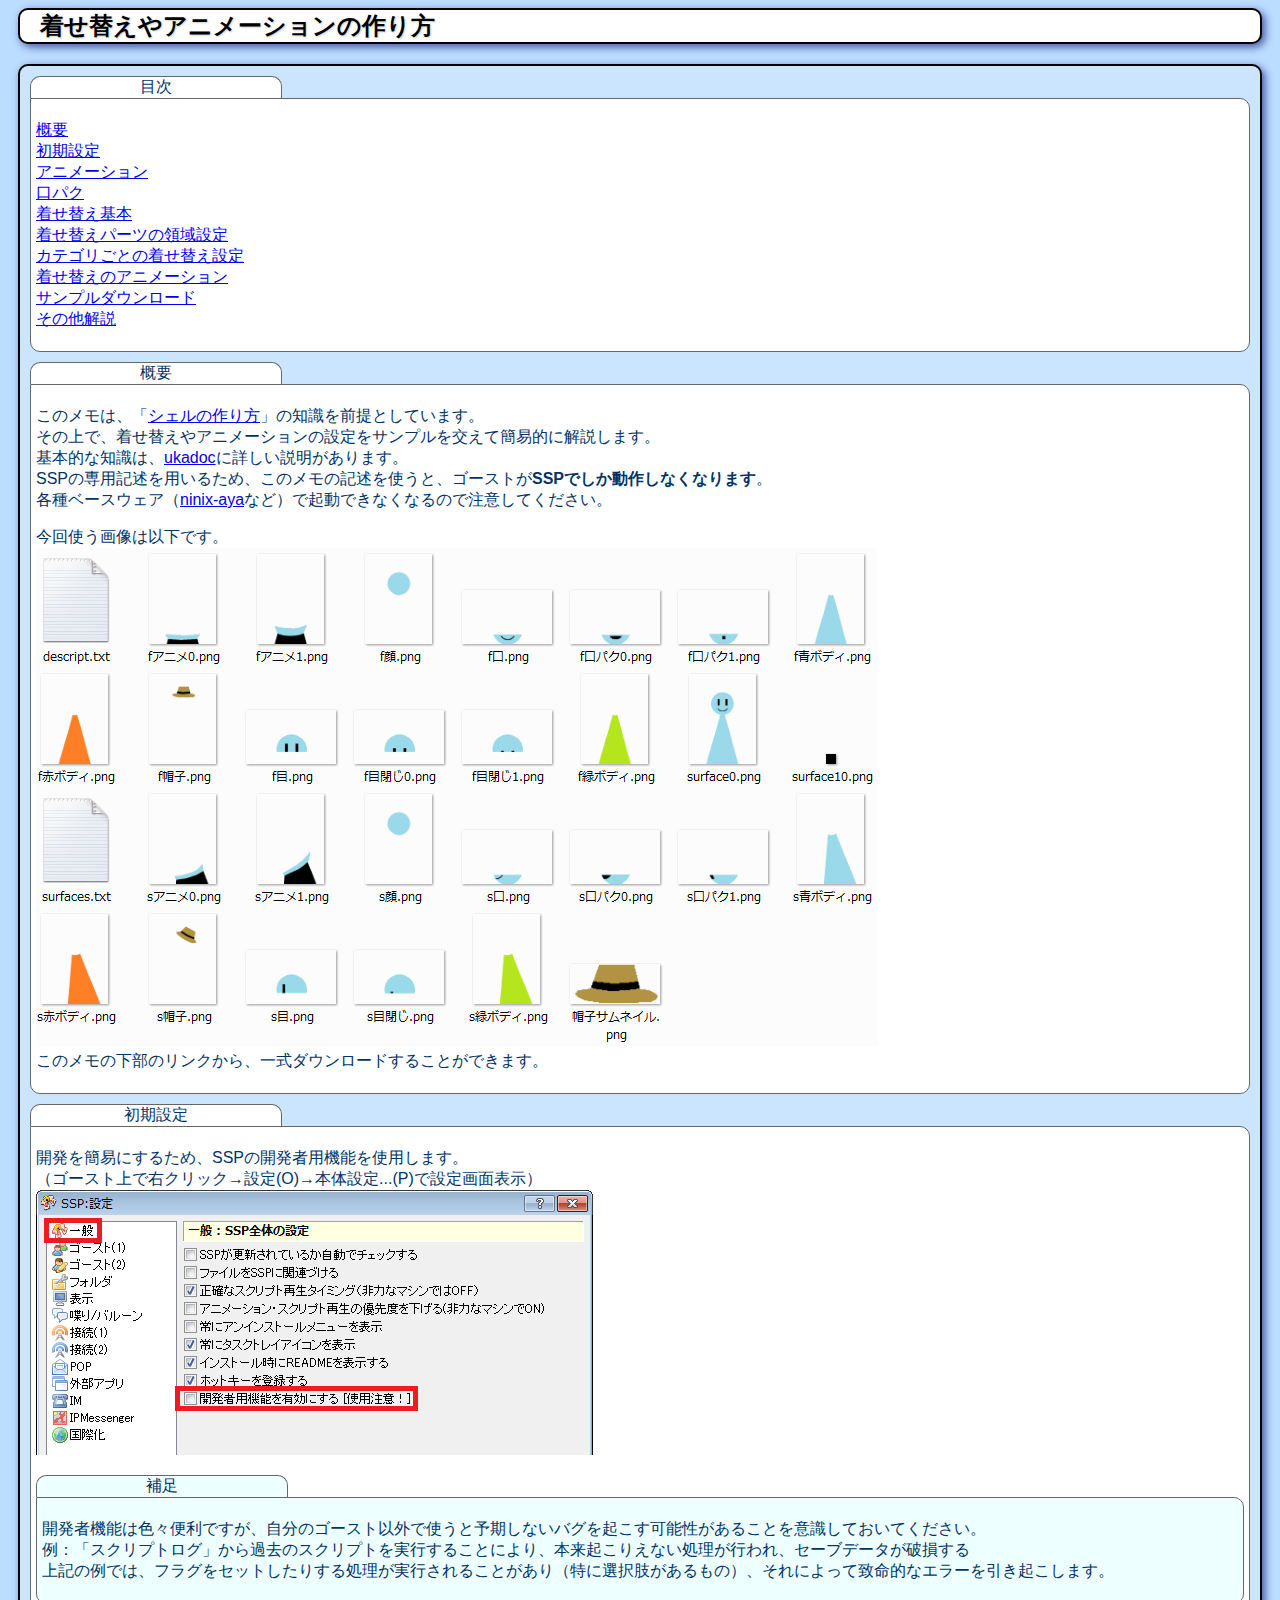
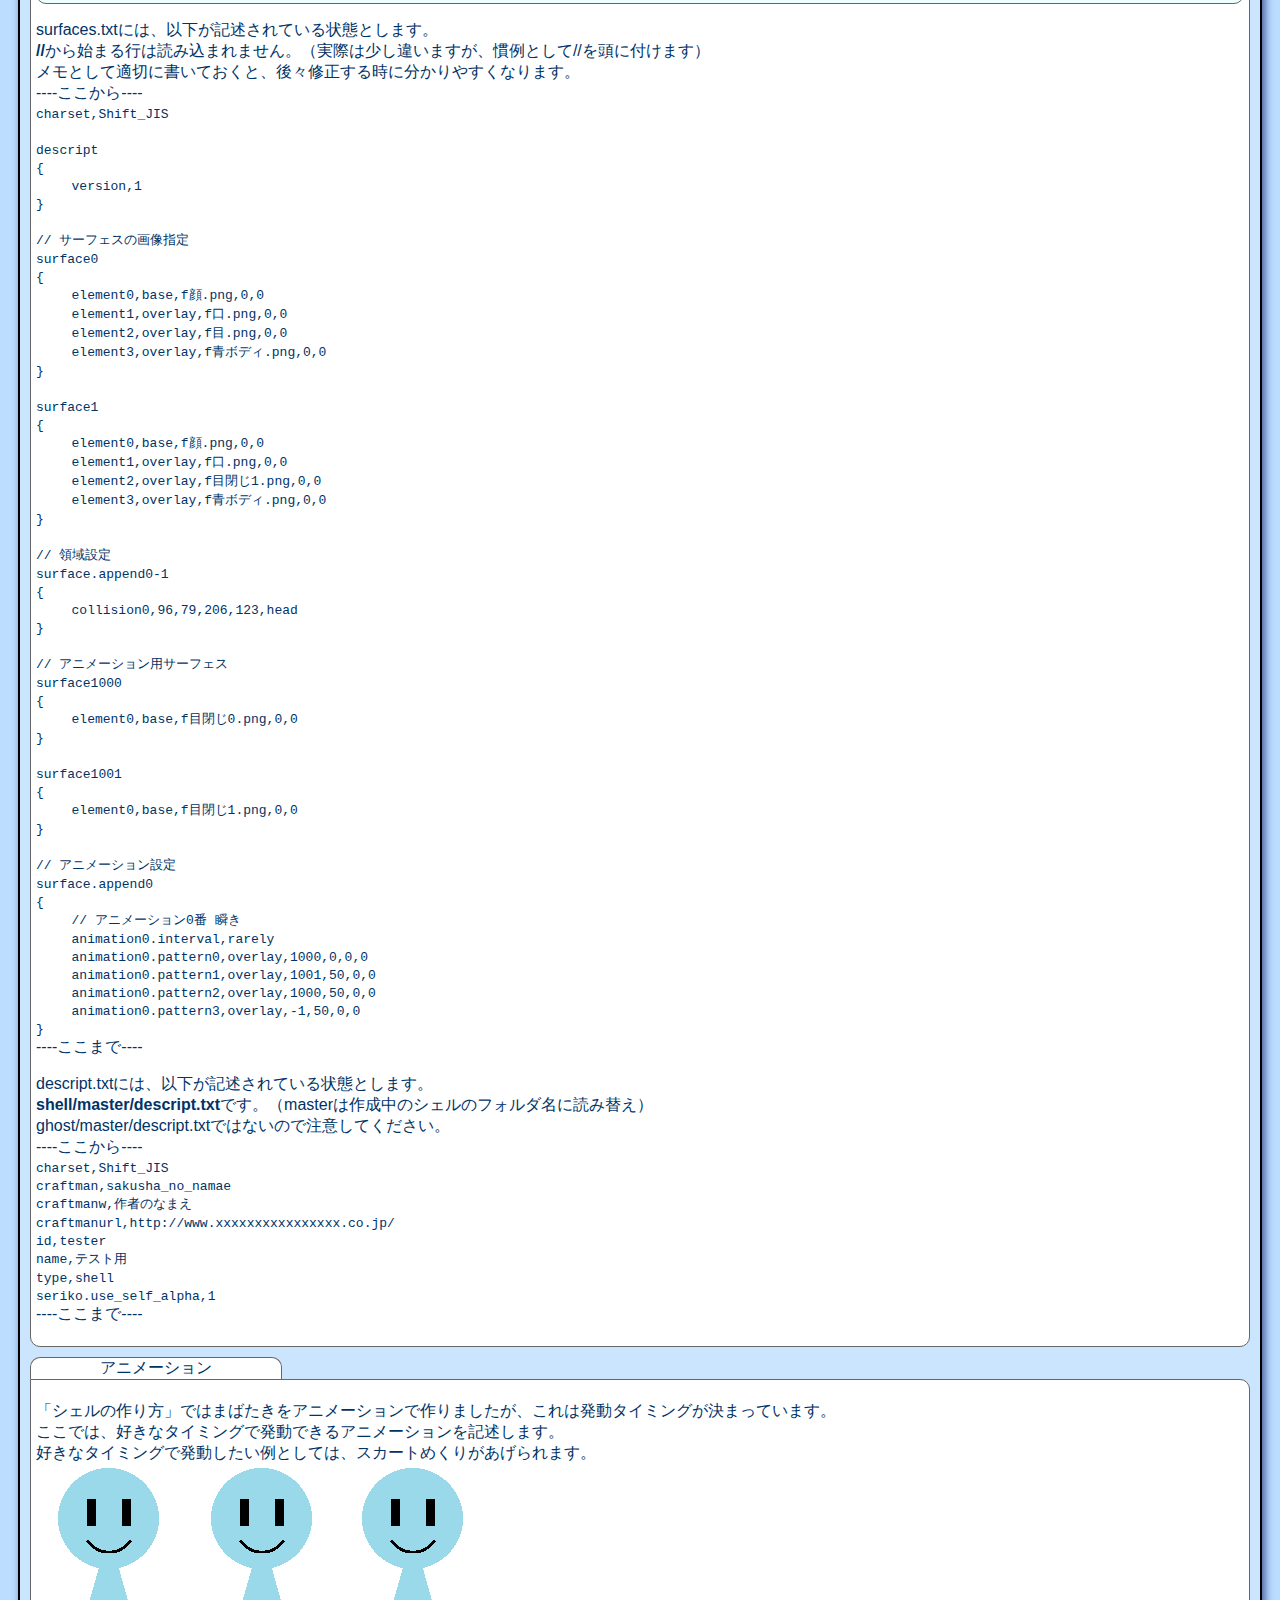
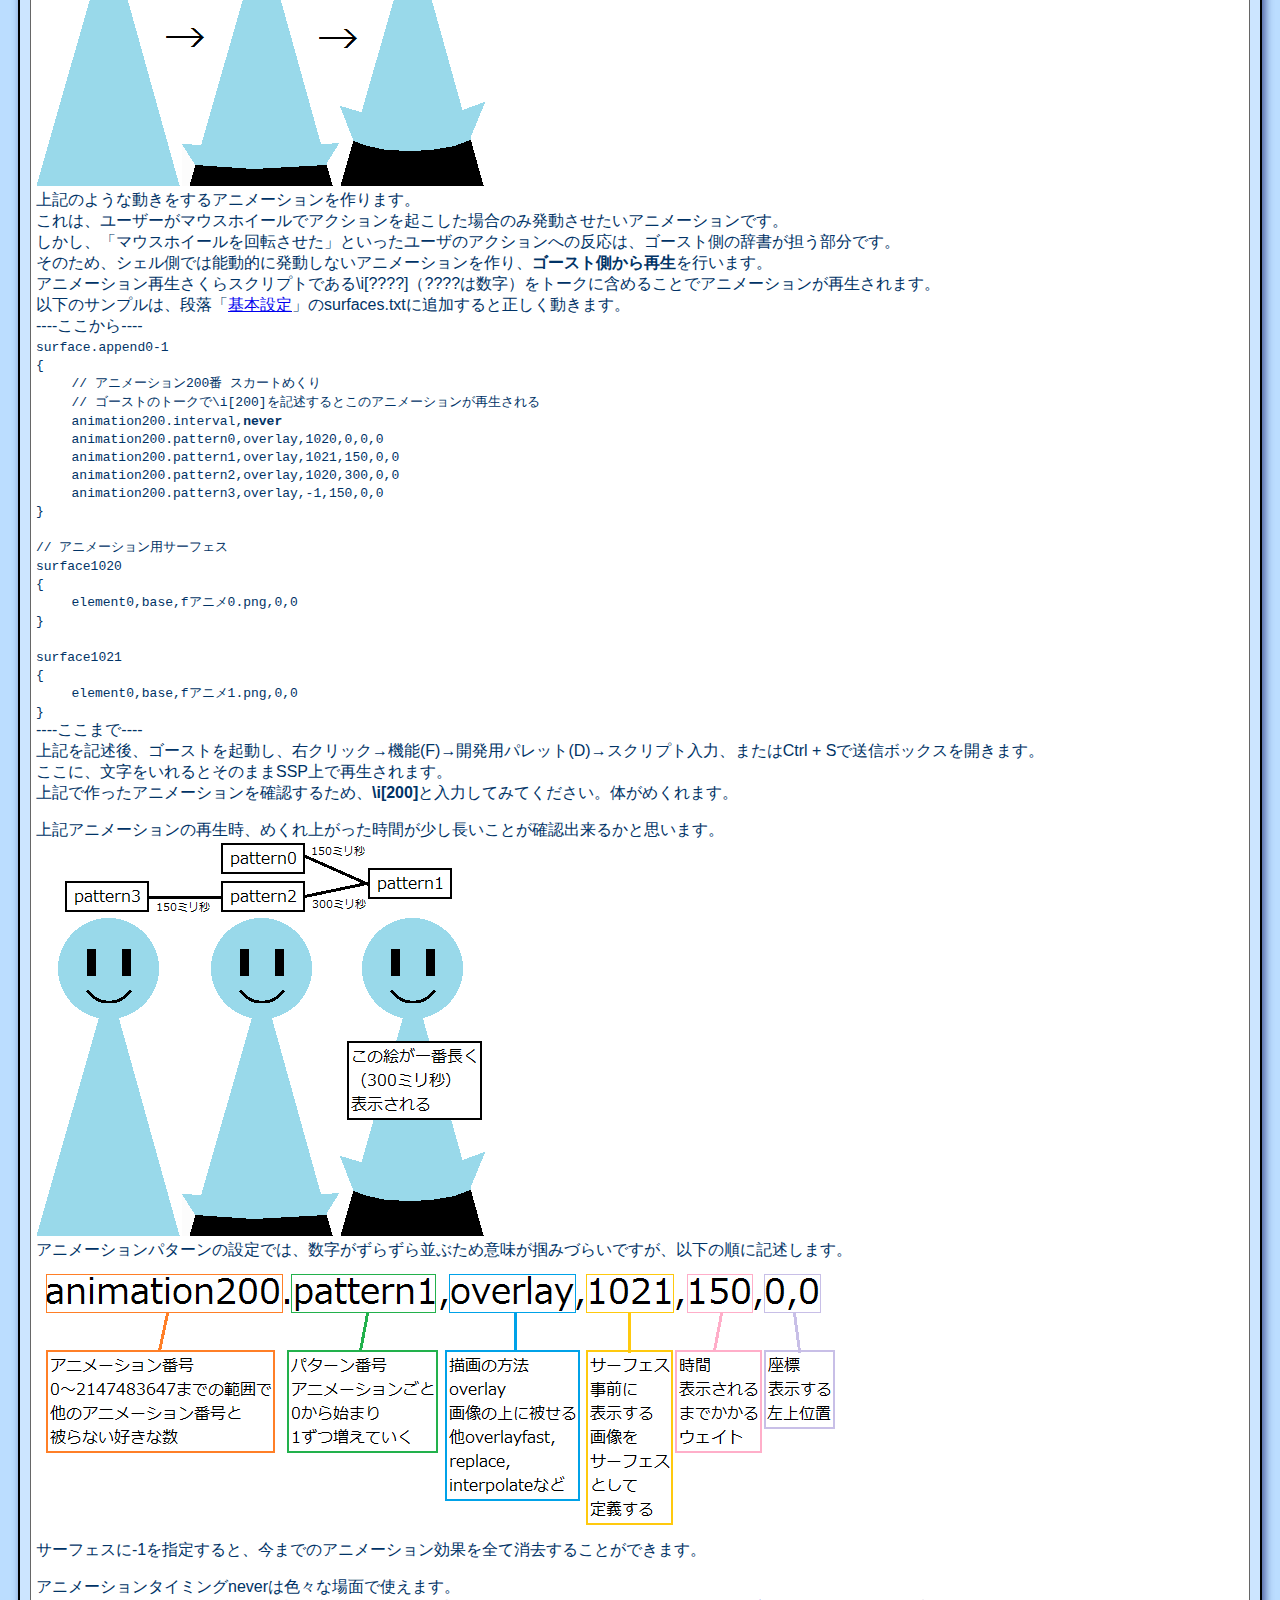
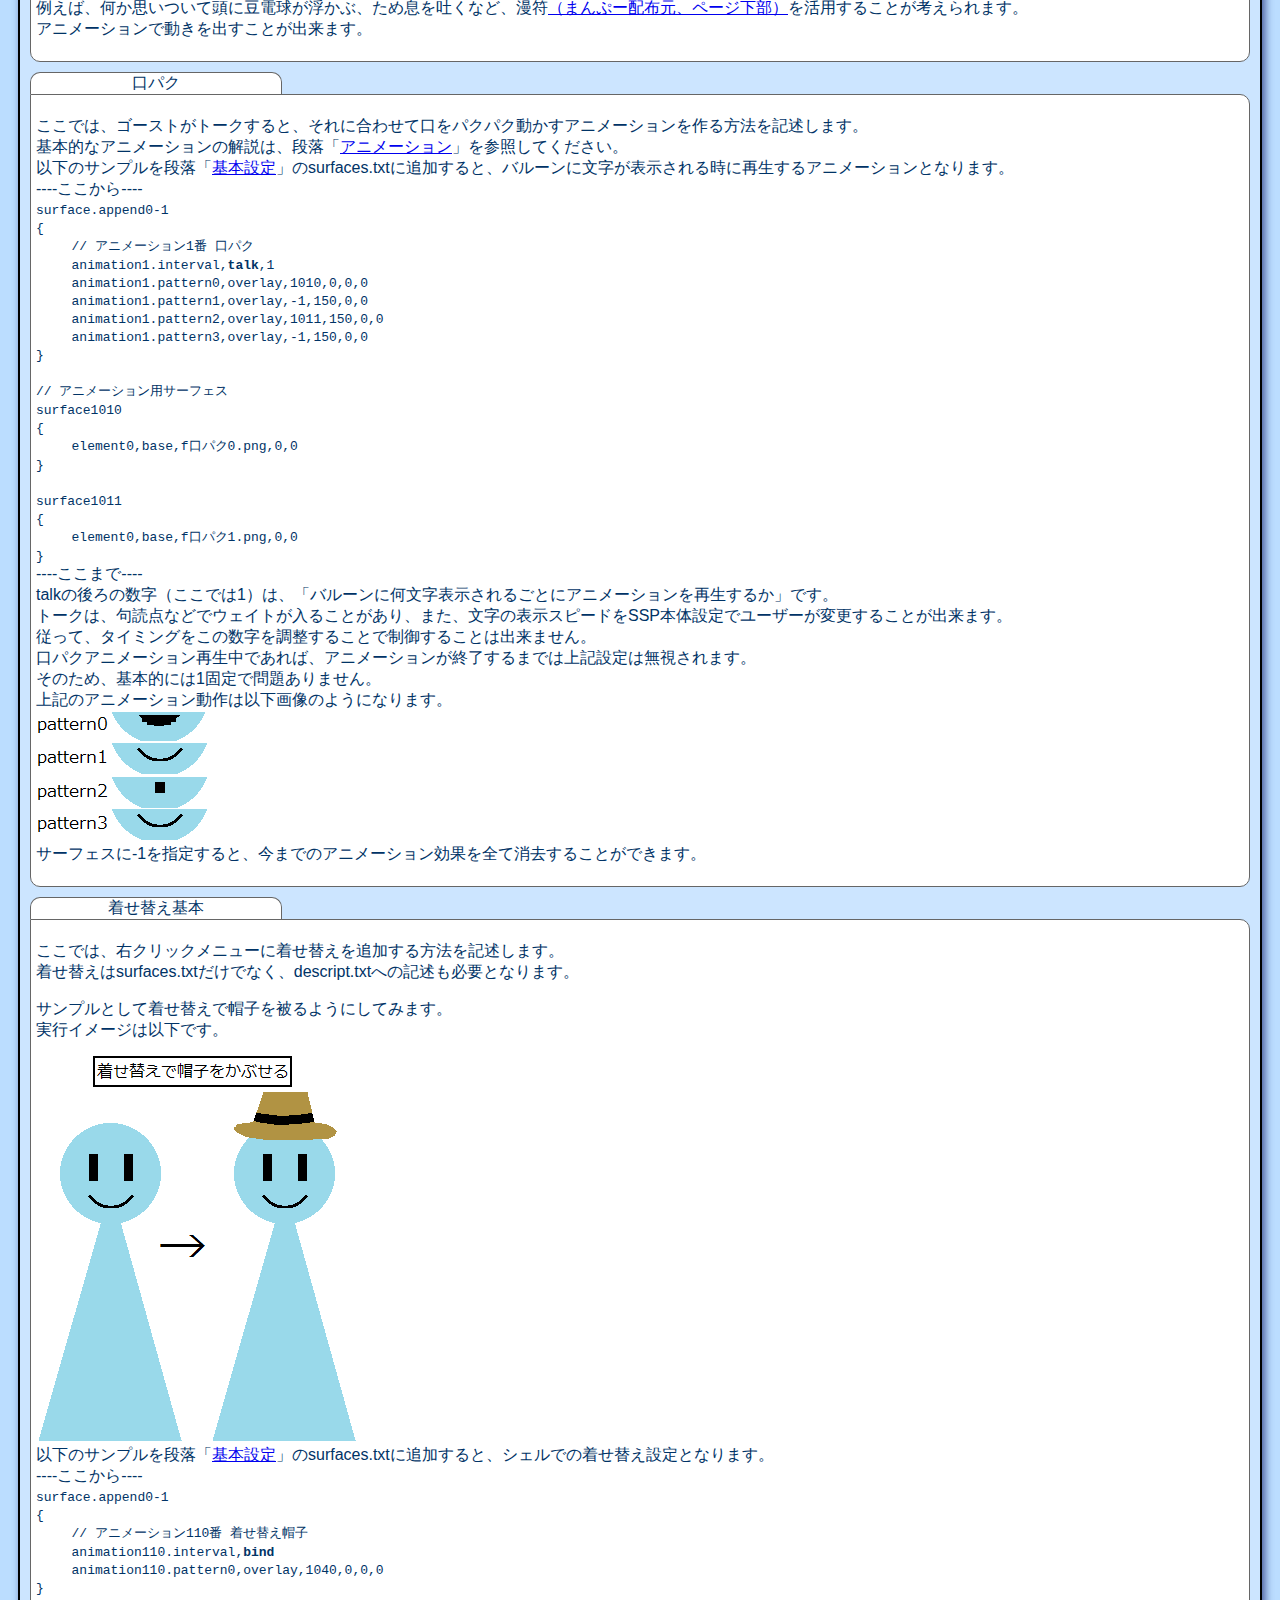
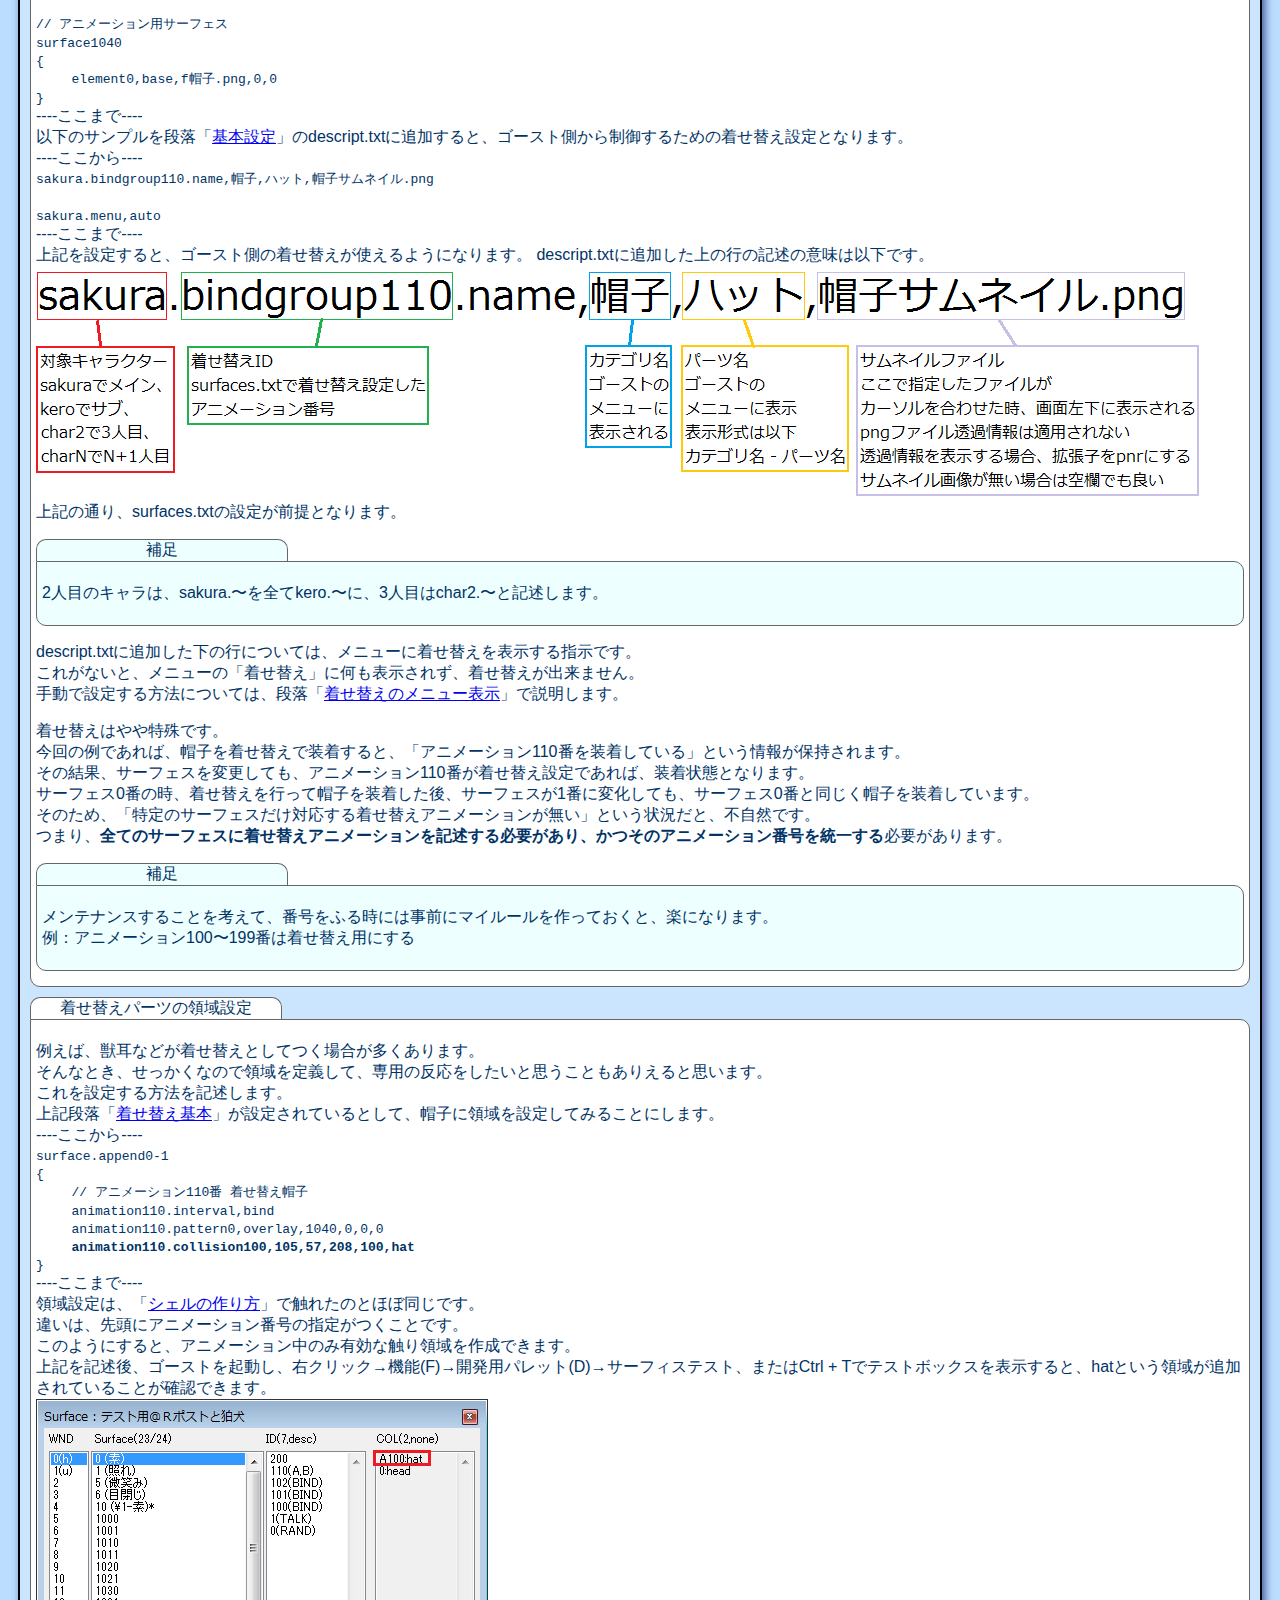
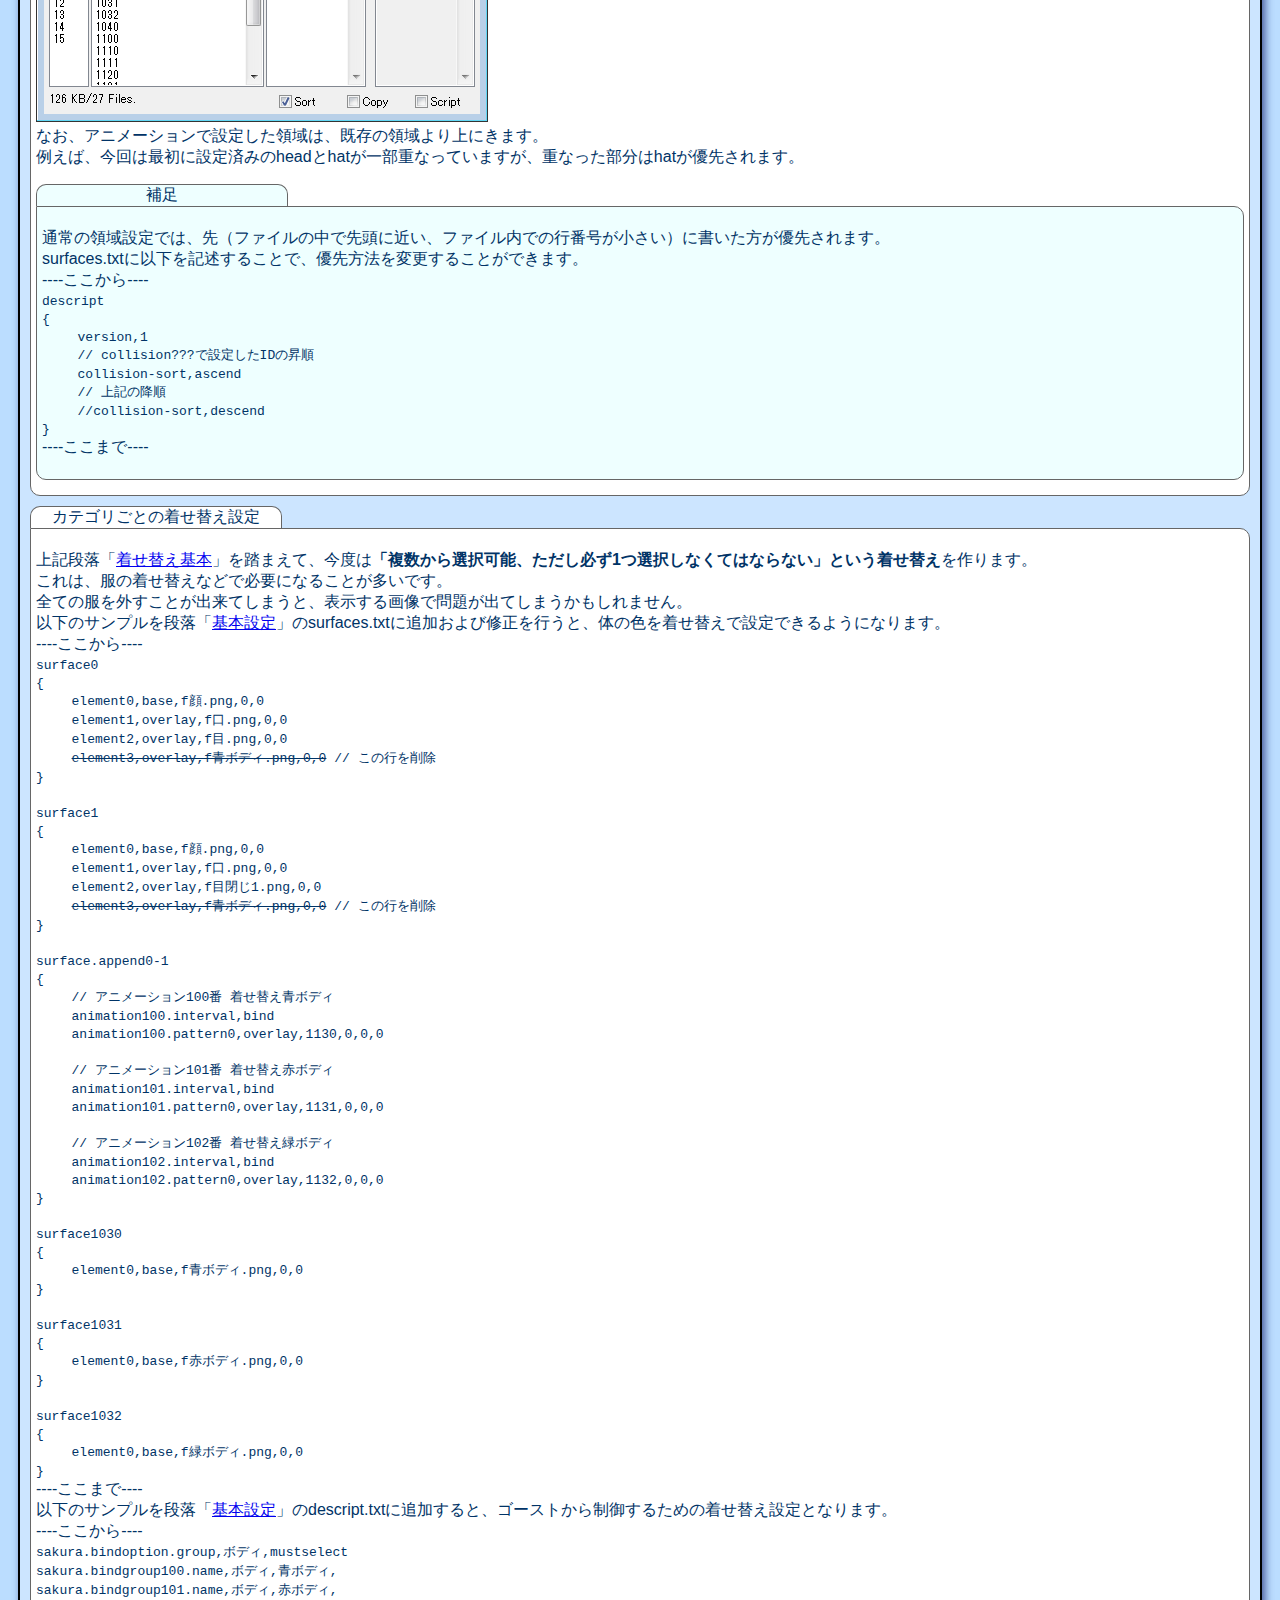
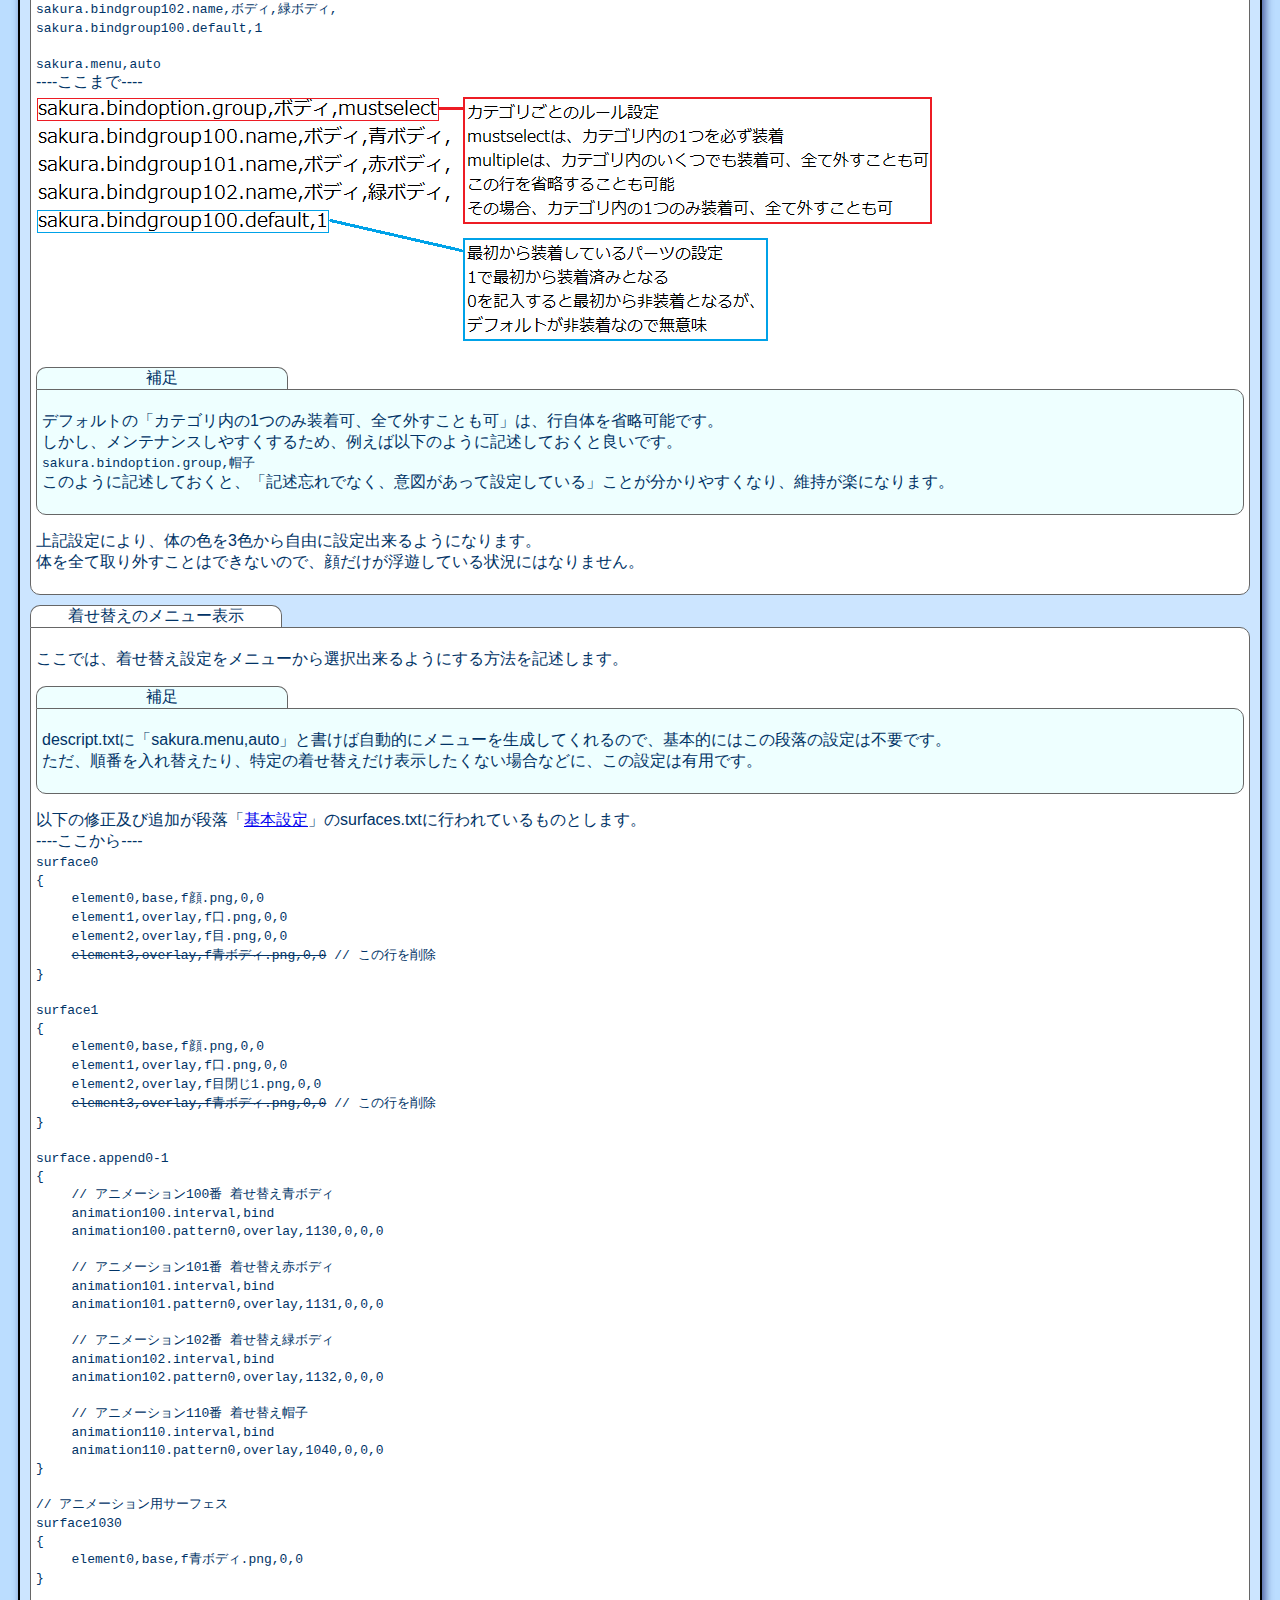
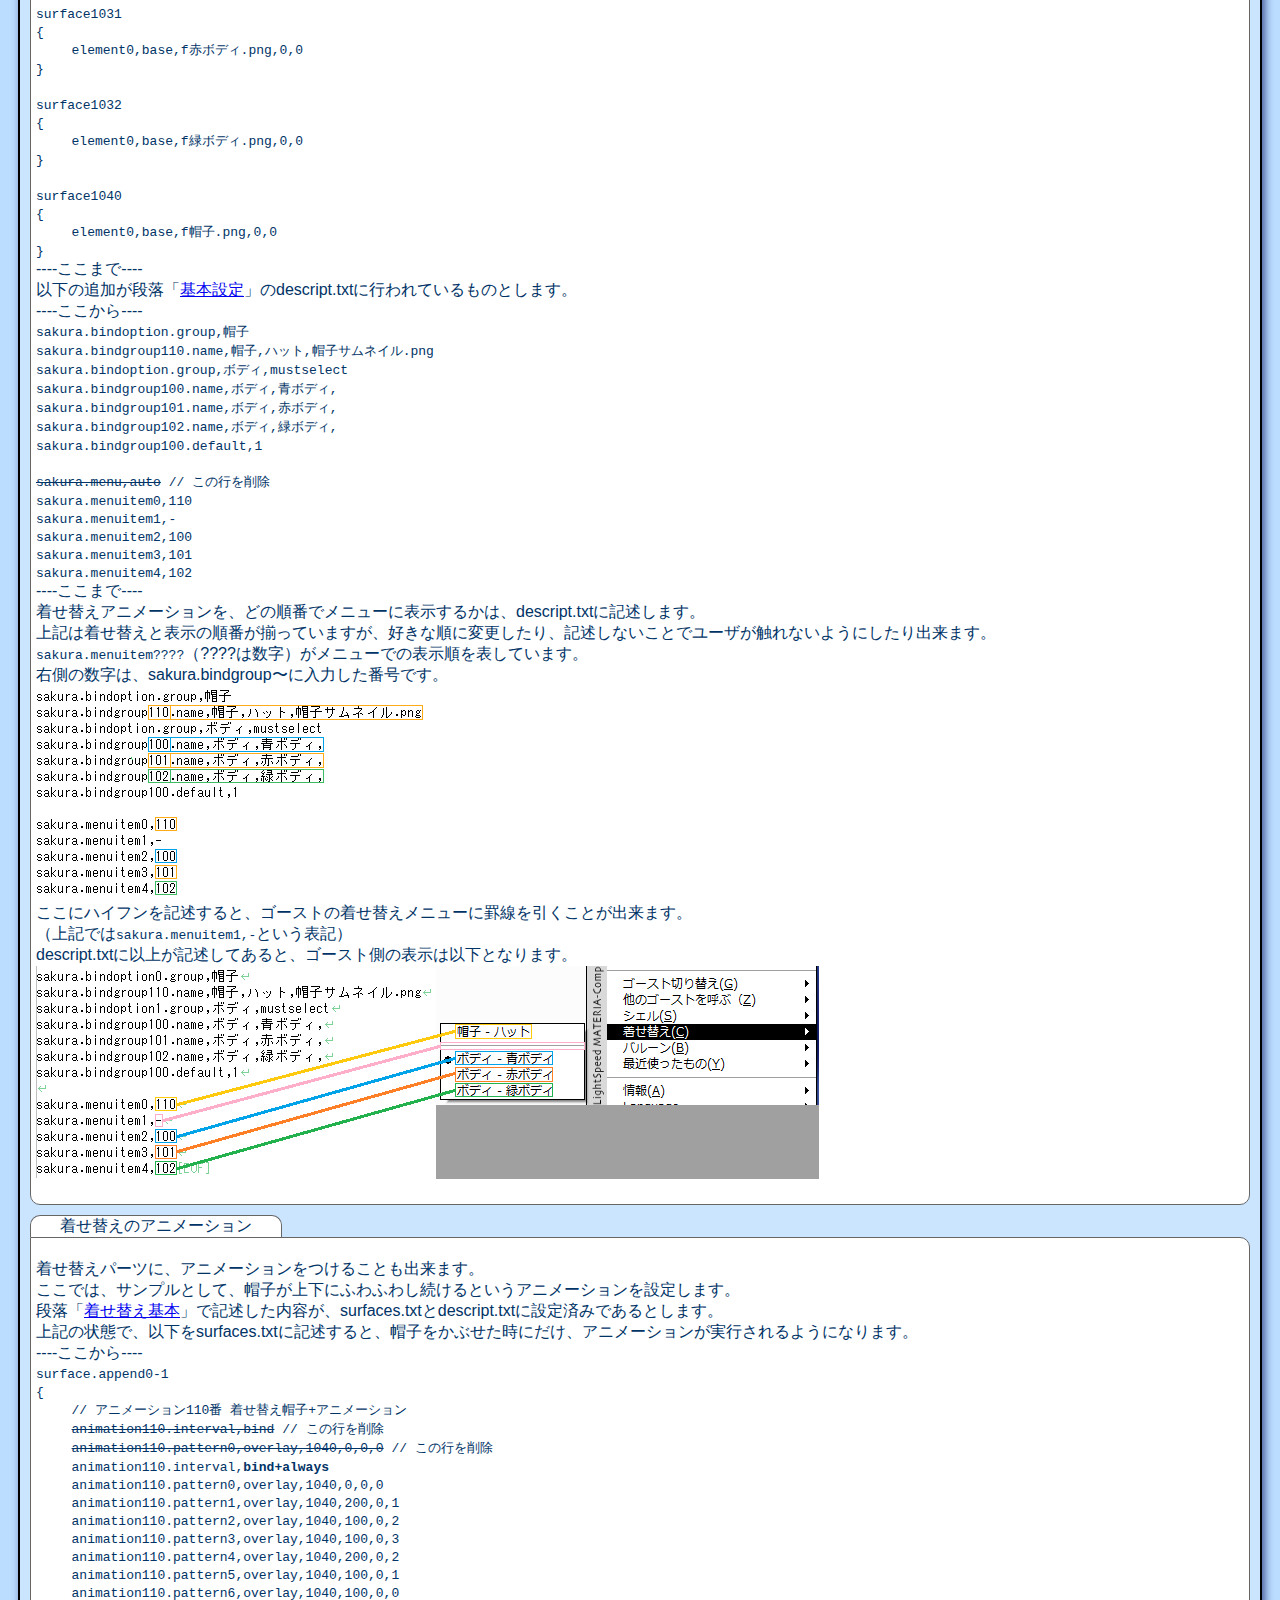
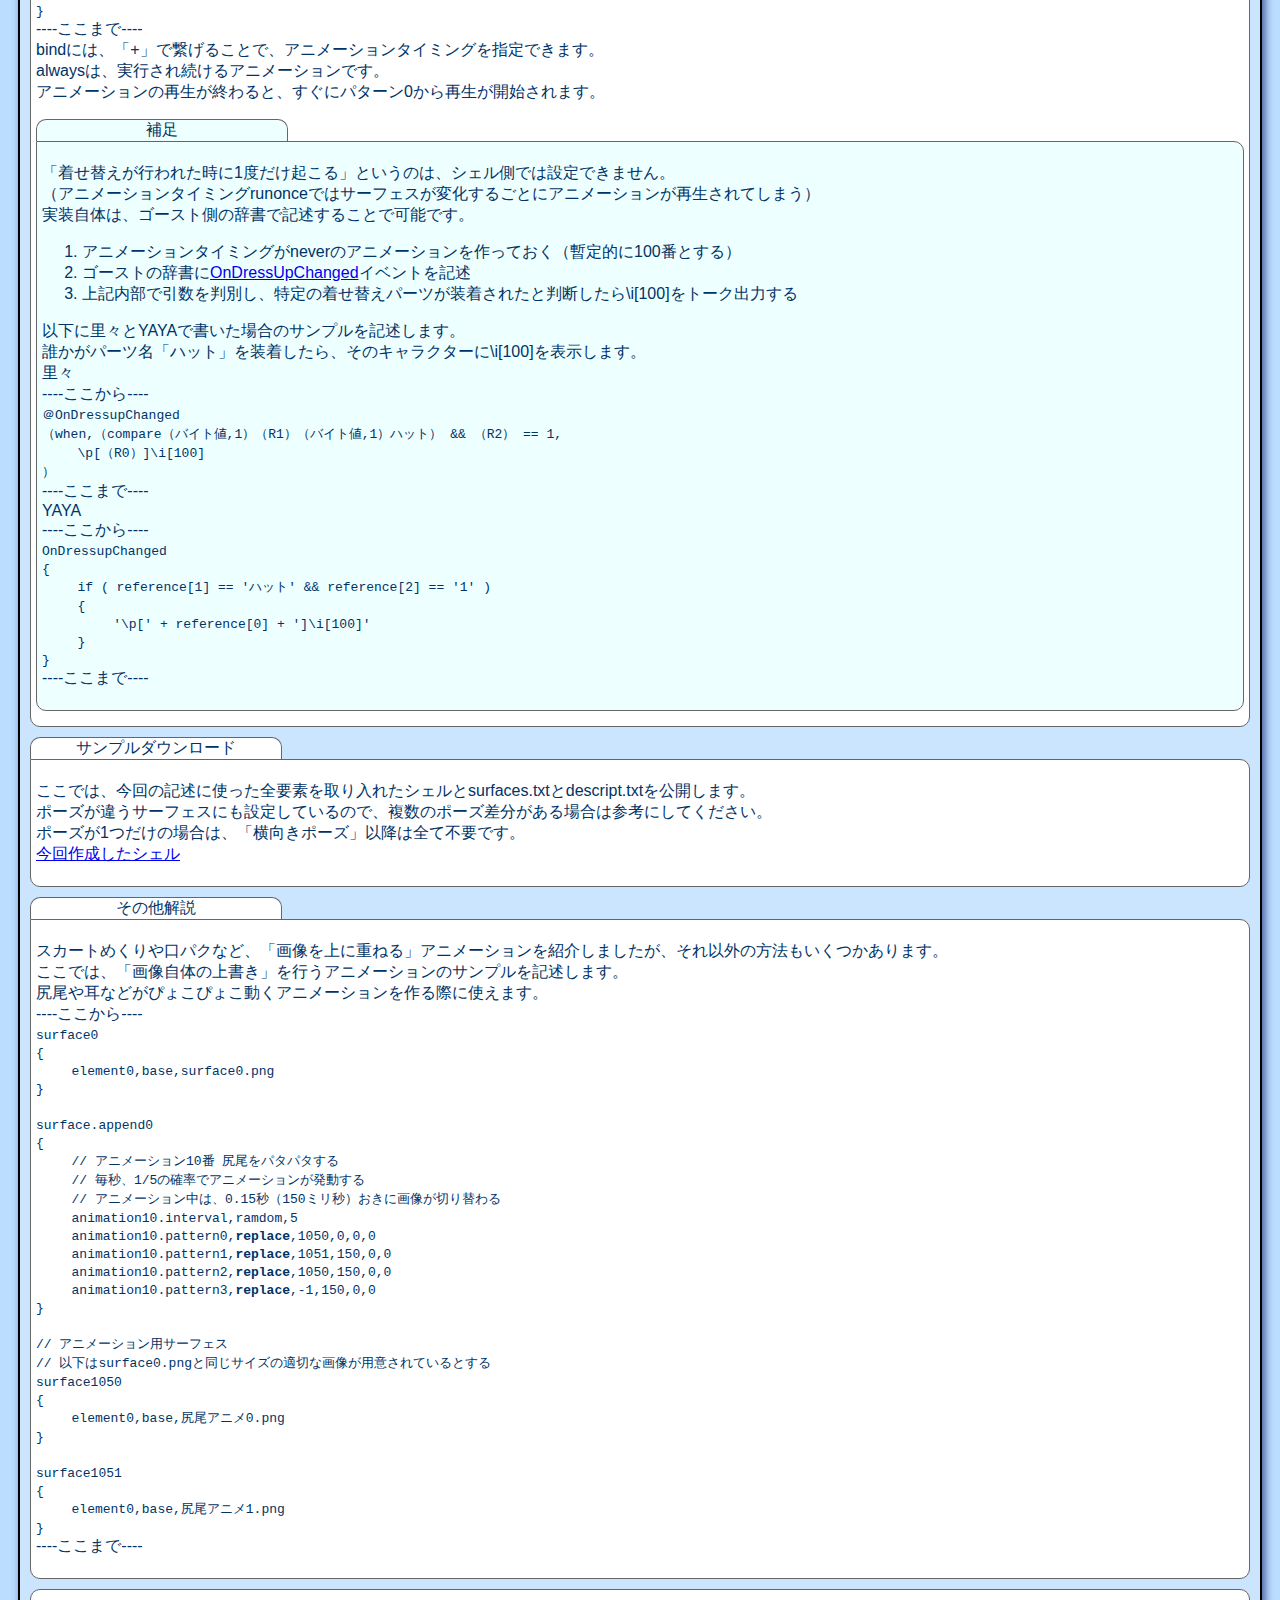
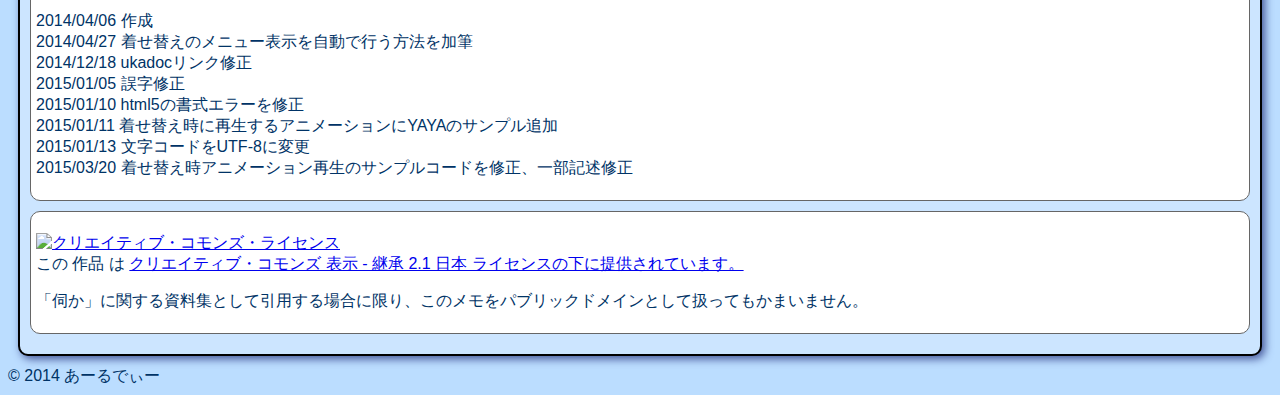
==== animations.html @ 653f3fec "サンプルコードの記述ミス修正" ====
<!DOCTYPE html>
<html lang="ja">
<head>
<meta charset="UTF-8">
<meta name="author" content="あーるでぃー">
<meta name="keywords" content="伺か,SSP,シェル,着せ替え">
<meta name="description" content="SSPで動作する着せ替えの作り方">
<link rel="stylesheet" type="text/css" href="rayout.css">
<style>
span.code { font-family:monospace; white-space:pre; }
span.delete { text-decoration:line-through; }
span.warning { color:#ff0000; }
</style>
<title>着せ替えやアニメーションの作り方</title>
</head>

<body>
<div class="page_title">着せ替えやアニメーションの作り方</div>
<div class="caption">

<div class="title">目次</div>
<div class="content">
<p>
<a href="#summary">概要</a><br>
<a href="#init">初期設定</a><br>
<a href="#animation">アニメーション</a><br>
<a href="#talk">口パク</a><br>
<a href="#bindbasic">着せ替え基本</a><br>
<a href="#bindcollision">着せ替えパーツの領域設定</a><br>
<a href="#bindadvance">カテゴリごとの着せ替え設定</a><br>
<a href="#bindanimation">着せ替えのアニメーション</a><br>
<a href="#sample">サンプルダウンロード</a><br>
<a href="#etc">その他解説</a><br>
</p>
</div>

<div class="title" id="summary">概要</div>
<div class="content">
<p>
このメモは、「<a href="https://dl.dropboxusercontent.com/u/68134572/ghost/pages/etc/shell/surfaces.html">シェルの作り方</a>」の知識を前提としています。<br>
その上で、着せ替えやアニメーションの設定をサンプルを交えて簡易的に解説します。<br>
基本的な知識は、<a href="http://ssp.shillest.net/ukadoc/manual/index.html">ukadoc</a>に詳しい説明があります。<br>
SSPの専用記述を用いるため、このメモの記述を使うと、ゴーストが<span class="emphasis">SSPでしか動作しなくなります</span>。<br>
各種ベースウェア（<a href="http://ninix-aya.sourceforge.jp/">ninix-aya</a>など）で起動できなくなるので注意してください。<br>
</p>
<p>
今回使う画像は以下です。<br>
<img src="animations/picture.png" alt="サンプル画像"><br>
このメモの下部のリンクから、一式ダウンロードすることができます。
</p>
</div>

<div class="title" id="init">初期設定</div>
<div class="content">
<p>
開発を簡易にするため、SSPの開発者用機能を使用します。<br>
（ゴースト上で右クリック→設定(O)→本体設定...(P)で設定画面表示）<br>
<img src="animations/developer.png" alt="開発者機能"><br>
</p>
<div class="title innerdiv1">補足</div>
<div class="content innerdiv1">
<p>
開発者機能は色々便利ですが、自分のゴースト以外で使うと予期しないバグを起こす可能性があることを意識しておいてください。<br>
例：「スクリプトログ」から過去のスクリプトを実行することにより、本来起こりえない処理が行われ、セーブデータが破損する<br>
上記の例では、フラグをセットしたりする処理が実行されることがあり（特に選択肢があるもの）、それによって致命的なエラーを引き起こします。<br>
</p>
</div>
<p>
surfaces.txtには、以下が記述されている状態とします。<br>
<span class="emphasis">//</span>から始まる行は読み込まれません。（実際は少し違いますが、慣例として//を頭に付けます）<br>
メモとして適切に書いておくと、後々修正する時に分かりやすくなります。<br>
----ここから----
<span class="code">
charset,Shift_JIS

descript
{
	version,1
}

// サーフェスの画像指定
surface0
{
	element0,base,f顔.png,0,0
	element1,overlay,f口.png,0,0
	element2,overlay,f目.png,0,0
	element3,overlay,f青ボディ.png,0,0
}

surface1
{
	element0,base,f顔.png,0,0
	element1,overlay,f口.png,0,0
	element2,overlay,f目閉じ1.png,0,0
	element3,overlay,f青ボディ.png,0,0
}

// 領域設定
surface.append0-1
{
	collision0,96,79,206,123,head
}

// アニメーション用サーフェス
surface1000
{
	element0,base,f目閉じ0.png,0,0
}

surface1001
{
	element0,base,f目閉じ1.png,0,0
}

// アニメーション設定
surface.append0
{
	// アニメーション0番 瞬き
	animation0.interval,rarely
	animation0.pattern0,overlay,1000,0,0,0
	animation0.pattern1,overlay,1001,50,0,0
	animation0.pattern2,overlay,1000,50,0,0
	animation0.pattern3,overlay,-1,50,0,0
}
</span>
----ここまで----<br>
</p>
<p>
descript.txtには、以下が記述されている状態とします。<br>
<span class="emphasis">shell/master/descript.txt</span>です。（masterは作成中のシェルのフォルダ名に読み替え）<br>
ghost/master/descript.txtではないので注意してください。<br>
----ここから----
<span class="code">
charset,Shift_JIS
craftman,sakusha_no_namae
craftmanw,作者のなまえ
craftmanurl,http://www.xxxxxxxxxxxxxxxx.co.jp/
id,tester
name,テスト用
type,shell
seriko.use_self_alpha,1
</span>
----ここまで----<br>
</p>
</div>

<div class="title" id="animation">アニメーション</div>
<div class="content">
<p>
「シェルの作り方」ではまばたきをアニメーションで作りましたが、これは発動タイミングが決まっています。<br>
ここでは、好きなタイミングで発動できるアニメーションを記述します。<br>
好きなタイミングで発動したい例としては、スカートめくりがあげられます。<br>
<img src="animations/animation1.png" alt="アニメーションサンプル"><br>
上記のような動きをするアニメーションを作ります。<br>
これは、ユーザーがマウスホイールでアクションを起こした場合のみ発動させたいアニメーションです。<br>
しかし、「マウスホイールを回転させた」といったユーザのアクションへの反応は、ゴースト側の辞書が担う部分です。<br>
そのため、シェル側では能動的に発動しないアニメーションを作り、<span class="emphasis">ゴースト側から再生</span>を行います。<br>
アニメーション再生さくらスクリプトである\i[????]（????は数字）をトークに含めることでアニメーションが再生されます。<br>
以下のサンプルは、段落「<a href="#init">基本設定</a>」のsurfaces.txtに追加すると正しく動きます。<br>
----ここから----
<span class="code">
surface.append0-1
{
	// アニメーション200番 スカートめくり
	// ゴーストのトークで\i[200]を記述するとこのアニメーションが再生される
	animation200.interval,<span class="emphasis">never</span>
	animation200.pattern0,overlay,1020,0,0,0
	animation200.pattern1,overlay,1021,150,0,0
	animation200.pattern2,overlay,1020,300,0,0
	animation200.pattern3,overlay,-1,150,0,0
}

// アニメーション用サーフェス
surface1020
{
	element0,base,fアニメ0.png,0,0
}

surface1021
{
	element0,base,fアニメ1.png,0,0
}
</span>
----ここまで----<br>
上記を記述後、ゴーストを起動し、右クリック→機能(F)→開発用パレット(D)→スクリプト入力、またはCtrl + Sで送信ボックスを開きます。<br>
ここに、文字をいれるとそのままSSP上で再生されます。<br>
上記で作ったアニメーションを確認するため、<span class="emphasis">\i[200]</span>と入力してみてください。体がめくれます。<br>
</p>
<p>
上記アニメーションの再生時、めくれ上がった時間が少し長いことが確認出来るかと思います。<br>
<img src="animations/animation2.png" alt="スカートめくりの動作"><br>
アニメーションパターンの設定では、数字がずらずら並ぶため意味が掴みづらいですが、以下の順に記述します。<br>
<img src="animations/animation3.png" alt="アニメーションパターンの指定"><br>
サーフェスに-1を指定すると、今までのアニメーション効果を全て消去することができます。<br>
</p>
<p>
アニメーションタイミングneverは色々な場面で使えます。<br>
例えば、何か思いついて頭に豆電球が浮かぶ、ため息を吐くなど、漫符<a href="http://ms.shillest.net/" title="まんぷー配布元">（まんぷー配布元、ページ下部）</a>を活用することが考えられます。<br>
アニメーションで動きを出すことが出来ます。<br>
</p>
</div>

<div class="title" id="talk">口パク</div>
<div class="content">
<p>
ここでは、ゴーストがトークすると、それに合わせて口をパクパク動かすアニメーションを作る方法を記述します。<br>
基本的なアニメーションの解説は、段落「<a href="#animation">アニメーション</a>」を参照してください。<br>
以下のサンプルを段落「<a href="#init">基本設定</a>」のsurfaces.txtに追加すると、バルーンに文字が表示される時に再生するアニメーションとなります。<br>
----ここから----
<span class="code">
surface.append0-1
{
	// アニメーション1番 口パク
	animation1.interval,<span class="emphasis">talk</span>,1
	animation1.pattern0,overlay,1010,0,0,0
	animation1.pattern1,overlay,-1,150,0,0
	animation1.pattern2,overlay,1011,150,0,0
	animation1.pattern3,overlay,-1,150,0,0
}

// アニメーション用サーフェス
surface1010
{
	element0,base,f口パク0.png,0,0
}

surface1011
{
	element0,base,f口パク1.png,0,0
}
</span>
----ここまで----<br>
talkの後ろの数字（ここでは1）は、「バルーンに何文字表示されるごとにアニメーションを再生するか」です。<br>
トークは、句読点などでウェイトが入ることがあり、また、文字の表示スピードをSSP本体設定でユーザーが変更することが出来ます。<br>
従って、タイミングをこの数字を調整することで制御することは出来ません。<br>
口パクアニメーション再生中であれば、アニメーションが終了するまでは上記設定は無視されます。<br>
そのため、基本的には1固定で問題ありません。<br>
上記のアニメーション動作は以下画像のようになります。<br>
<img src="animations/talk1.png" alt="アニメーションパターンの指定"><br>
サーフェスに-1を指定すると、今までのアニメーション効果を全て消去することができます。<br>
</p>
</div>

<div class="title" id="bindbasic">着せ替え基本</div>
<div class="content">
<p>
ここでは、右クリックメニューに着せ替えを追加する方法を記述します。<br>
着せ替えはsurfaces.txtだけでなく、descript.txtへの記述も必要となります。<br>
</p>
<p>
サンプルとして着せ替えで帽子を被るようにしてみます。<br>
実行イメージは以下です。<br>
<img src="animations/bind1.png" alt="着せ替え実行イメージ"><br>
以下のサンプルを段落「<a href="#init">基本設定</a>」のsurfaces.txtに追加すると、シェルでの着せ替え設定となります。<br>
----ここから----
<span class="code">
surface.append0-1
{
	// アニメーション110番 着せ替え帽子
	animation110.interval,<span class="emphasis">bind</span>
	animation110.pattern0,overlay,1040,0,0,0
}

// アニメーション用サーフェス
surface1040
{
	element0,base,f帽子.png,0,0
}
</span>
----ここまで----<br>
以下のサンプルを段落「<a href="#init">基本設定</a>」のdescript.txtに追加すると、ゴースト側から制御するための着せ替え設定となります。<br>
----ここから----
<span class="code">
sakura.bindgroup110.name,帽子,ハット,帽子サムネイル.png

sakura.menu,auto
</span>
----ここまで----<br>
上記を設定すると、ゴースト側の着せ替えが使えるようになります。
descript.txtに追加した上の行の記述の意味は以下です。
<img src="animations/bind2.png" alt="着せ替え設定"><br>
上記の通り、surfaces.txtの設定が前提となります。<br>
</p>
<div class="title innerdiv1">補足</div>
<div class="content innerdiv1">
<p>
2人目のキャラは、sakura.〜を全てkero.〜に、3人目はchar2.〜と記述します。<br>
</p>
</div>
<p>
descript.txtに追加した下の行については、メニューに着せ替えを表示する指示です。<br>
これがないと、メニューの「着せ替え」に何も表示されず、着せ替えが出来ません。<br>
手動で設定する方法については、段落「<a href="#bindmenu">着せ替えのメニュー表示</a>」で説明します。<br>
</p>
<p>
着せ替えはやや特殊です。<br>
今回の例であれば、帽子を着せ替えで装着すると、「アニメーション110番を装着している」という情報が保持されます。<br>
その結果、サーフェスを変更しても、アニメーション110番が着せ替え設定であれば、装着状態となります。<br>
サーフェス0番の時、着せ替えを行って帽子を装着した後、サーフェスが1番に変化しても、サーフェス0番と同じく帽子を装着しています。<br>
そのため、「特定のサーフェスだけ対応する着せ替えアニメーションが無い」という状況だと、不自然です。<br>
つまり、<span class="emphasis">全てのサーフェスに着せ替えアニメーションを記述する必要があり、かつそのアニメーション番号を統一する</span>必要があります。<br>
</p>
<div class="title innerdiv1">補足</div>
<div class="content innerdiv1">
<p>
メンテナンスすることを考えて、番号をふる時には事前にマイルールを作っておくと、楽になります。<br>
例：アニメーション100〜199番は着せ替え用にする<br>
</p>
</div>
</div>

<div class="title" id="bindcollision">着せ替えパーツの領域設定</div>
<div class="content">
<p>
例えば、獣耳などが着せ替えとしてつく場合が多くあります。<br>
そんなとき、せっかくなので領域を定義して、専用の反応をしたいと思うこともありえると思います。<br>
これを設定する方法を記述します。<br>
上記段落「<a href="#bindbasic">着せ替え基本</a>」が設定されているとして、帽子に領域を設定してみることにします。<br>
----ここから----
<span class="code">
surface.append0-1
{
	// アニメーション110番 着せ替え帽子
	animation110.interval,bind
	animation110.pattern0,overlay,1040,0,0,0
	<span class="emphasis">animation110.collision100,105,57,208,100,hat</span>
}
</span>
----ここまで----<br>
領域設定は、「<a href="https://dl.dropboxusercontent.com/u/68134572/ghost/pages/etc/shell/surfaces.html">シェルの作り方</a>」で触れたのとほぼ同じです。<br>
違いは、先頭にアニメーション番号の指定がつくことです。<br>
このようにすると、アニメーション中のみ有効な触り領域を作成できます。<br>
上記を記述後、ゴーストを起動し、右クリック→機能(F)→開発用パレット(D)→サーフィステスト、またはCtrl + Tでテストボックスを表示すると、hatという領域が追加されていることが確認できます。<br>
<img src="animations/bind6.png" alt="領域追加の確認"><br>
なお、アニメーションで設定した領域は、既存の領域より上にきます。<br>
例えば、今回は最初に設定済みのheadとhatが一部重なっていますが、重なった部分はhatが優先されます。<br>
</p>
<div class="title innerdiv1">補足</div>
<div class="content innerdiv1">
<p>
通常の領域設定では、先（ファイルの中で先頭に近い、ファイル内での行番号が小さい）に書いた方が優先されます。<br>
surfaces.txtに以下を記述することで、優先方法を変更することができます。<br>
----ここから----
<span class="code">
descript
{
	version,1
	// collision???で設定したIDの昇順
	collision-sort,ascend
	// 上記の降順
	//collision-sort,descend
}
</span>
----ここまで----<br>
</p>
</div>
</div>

<div class="title" id="bindadvance">カテゴリごとの着せ替え設定</div>
<div class="content">
<p>
上記段落「<a href="#bindbasic">着せ替え基本</a>」を踏まえて、今度は<span class="emphasis">「複数から選択可能、ただし必ず1つ選択しなくてはならない」という着せ替え</span>を作ります。<br>
これは、服の着せ替えなどで必要になることが多いです。<br>
全ての服を外すことが出来てしまうと、表示する画像で問題が出てしまうかもしれません。<br>
以下のサンプルを段落「<a href="#init">基本設定</a>」のsurfaces.txtに追加および修正を行うと、体の色を着せ替えで設定できるようになります。<br>
----ここから----
<span class="code">
surface0
{
	element0,base,f顔.png,0,0
	element1,overlay,f口.png,0,0
	element2,overlay,f目.png,0,0
	<span class="delete">element3,overlay,f青ボディ.png,0,0</span> // この行を削除
}

surface1
{
	element0,base,f顔.png,0,0
	element1,overlay,f口.png,0,0
	element2,overlay,f目閉じ1.png,0,0
	<span class="delete">element3,overlay,f青ボディ.png,0,0</span> // この行を削除
}

surface.append0-1
{
	// アニメーション100番 着せ替え青ボディ
	animation100.interval,bind
	animation100.pattern0,overlay,1130,0,0,0

	// アニメーション101番 着せ替え赤ボディ
	animation101.interval,bind
	animation101.pattern0,overlay,1131,0,0,0

	// アニメーション102番 着せ替え緑ボディ
	animation102.interval,bind
	animation102.pattern0,overlay,1132,0,0,0
}

surface1030
{
	element0,base,f青ボディ.png,0,0
}

surface1031
{
	element0,base,f赤ボディ.png,0,0
}

surface1032
{
	element0,base,f緑ボディ.png,0,0
}
</span>
----ここまで----<br>
以下のサンプルを段落「<a href="#init">基本設定</a>」のdescript.txtに追加すると、ゴーストから制御するための着せ替え設定となります。<br>
----ここから----
<span class="code">
sakura.bindoption.group,ボディ,mustselect
sakura.bindgroup100.name,ボディ,青ボディ,
sakura.bindgroup101.name,ボディ,赤ボディ,
sakura.bindgroup102.name,ボディ,緑ボディ,
sakura.bindgroup100.default,1

sakura.menu,auto
</span>
----ここまで----<br>
<img src="animations/bind3.png" alt="必ず1つ選択する着せ替え設定"><br>
</p>
<div class="title innerdiv1">補足</div>
<div class="content innerdiv1">
<p>
デフォルトの「カテゴリ内の1つのみ装着可、全て外すことも可」は、行自体を省略可能です。<br>
しかし、メンテナンスしやすくするため、例えば以下のように記述しておくと良いです。<br>
<span class="code">sakura.bindoption.group,帽子</span><br>
このように記述しておくと、「記述忘れでなく、意図があって設定している」ことが分かりやすくなり、維持が楽になります。<br>
</p>
</div>
<p>
上記設定により、体の色を3色から自由に設定出来るようになります。<br>
体を全て取り外すことはできないので、顔だけが浮遊している状況にはなりません。<br>
</p>
</div>

<div class="title" id="bindmenu">着せ替えのメニュー表示</div>
<div class="content">
<p>
ここでは、着せ替え設定をメニューから選択出来るようにする方法を記述します。<br>
</p>
<div class="title innerdiv1">補足</div>
<div class="content innerdiv1">
<p>
descript.txtに「sakura.menu,auto」と書けば自動的にメニューを生成してくれるので、基本的にはこの段落の設定は不要です。<br>
ただ、順番を入れ替えたり、特定の着せ替えだけ表示したくない場合などに、この設定は有用です。<br>
</p>
</div>
<p>
以下の修正及び追加が段落「<a href="#init">基本設定</a>」のsurfaces.txtに行われているものとします。<br>
----ここから----
<span class="code">
surface0
{
	element0,base,f顔.png,0,0
	element1,overlay,f口.png,0,0
	element2,overlay,f目.png,0,0
	<span class="delete">element3,overlay,f青ボディ.png,0,0</span> // この行を削除
}

surface1
{
	element0,base,f顔.png,0,0
	element1,overlay,f口.png,0,0
	element2,overlay,f目閉じ1.png,0,0
	<span class="delete">element3,overlay,f青ボディ.png,0,0</span> // この行を削除
}

surface.append0-1
{
	// アニメーション100番 着せ替え青ボディ
	animation100.interval,bind
	animation100.pattern0,overlay,1130,0,0,0

	// アニメーション101番 着せ替え赤ボディ
	animation101.interval,bind
	animation101.pattern0,overlay,1131,0,0,0

	// アニメーション102番 着せ替え緑ボディ
	animation102.interval,bind
	animation102.pattern0,overlay,1132,0,0,0

	// アニメーション110番 着せ替え帽子
	animation110.interval,bind
	animation110.pattern0,overlay,1040,0,0,0
}

// アニメーション用サーフェス
surface1030
{
	element0,base,f青ボディ.png,0,0
}

surface1031
{
	element0,base,f赤ボディ.png,0,0
}

surface1032
{
	element0,base,f緑ボディ.png,0,0
}

surface1040
{
	element0,base,f帽子.png,0,0
}
</span>
----ここまで----<br>
以下の追加が段落「<a href="#init">基本設定</a>」のdescript.txtに行われているものとします。<br>
----ここから----
<span class="code">
sakura.bindoption.group,帽子
sakura.bindgroup110.name,帽子,ハット,帽子サムネイル.png
sakura.bindoption.group,ボディ,mustselect
sakura.bindgroup100.name,ボディ,青ボディ,
sakura.bindgroup101.name,ボディ,赤ボディ,
sakura.bindgroup102.name,ボディ,緑ボディ,
sakura.bindgroup100.default,1

<span class="delete">sakura.menu,auto</span> // この行を削除
sakura.menuitem0,110
sakura.menuitem1,-
sakura.menuitem2,100
sakura.menuitem3,101
sakura.menuitem4,102
</span>
----ここまで----<br>
着せ替えアニメーションを、どの順番でメニューに表示するかは、descript.txtに記述します。<br>
上記は着せ替えと表示の順番が揃っていますが、好きな順に変更したり、記述しないことでユーザが触れないようにしたり出来ます。<br>
<span class="code">sakura.menuitem????</span>（????は数字）がメニューでの表示順を表しています。<br>
右側の数字は、sakura.bindgroup〜に入力した番号です。<br>
<img src="animations/bind4.png" alt="descript.txtの表記"><br>
ここにハイフンを記述すると、ゴーストの着せ替えメニューに罫線を引くことが出来ます。<br>
（上記では<span class="code">sakura.menuitem1,-</span>という表記）<br>
descript.txtに以上が記述してあると、ゴースト側の表示は以下となります。<br>
<img src="animations/bind5.png" alt="ゴーストメニューでの着せ替え表示"><br>
</p>
</div>

<div class="title" id="bindanimation">着せ替えのアニメーション</div>
<div class="content">
<p>
着せ替えパーツに、アニメーションをつけることも出来ます。<br>
ここでは、サンプルとして、帽子が上下にふわふわし続けるというアニメーションを設定します。<br>
段落「<a href="#bindbasic">着せ替え基本</a>」で記述した内容が、surfaces.txtとdescript.txtに設定済みであるとします。<br>
上記の状態で、以下をsurfaces.txtに記述すると、帽子をかぶせた時にだけ、アニメーションが実行されるようになります。<br>
----ここから----
<span class="code">
surface.append0-1
{
	// アニメーション110番 着せ替え帽子+アニメーション
	<span class="delete">animation110.interval,bind</span> // この行を削除
	<span class="delete">animation110.pattern0,overlay,1040,0,0,0</span> // この行を削除
	animation110.interval,<span class="emphasis">bind+always</span>
	animation110.pattern0,overlay,1040,0,0,0
	animation110.pattern1,overlay,1040,200,0,1
	animation110.pattern2,overlay,1040,100,0,2
	animation110.pattern3,overlay,1040,100,0,3
	animation110.pattern4,overlay,1040,200,0,2
	animation110.pattern5,overlay,1040,100,0,1
	animation110.pattern6,overlay,1040,100,0,0
}
</span>
----ここまで----<br>
bindには、「+」で繋げることで、アニメーションタイミングを指定できます。<br>
alwaysは、実行され続けるアニメーションです。<br>
アニメーションの再生が終わると、すぐにパターン0から再生が開始されます。<br>
</p>
<div class="title innerdiv1">補足</div>
<div class="content innerdiv1">
<p>
「着せ替えが行われた時に1度だけ起こる」というのは、シェル側では設定できません。<br>
（アニメーションタイミングrunonceではサーフェスが変化するごとにアニメーションが再生されてしまう）<br>
実装自体は、ゴースト側の辞書で記述することで可能です。<br>
</p>
<ol type="1">
<li>アニメーションタイミングがneverのアニメーションを作っておく（暫定的に100番とする）</li>
<li>ゴーストの辞書に<a href="http://ssp.shillest.net/ukadoc/manual/list_shiori_event.html#OnDressupChanged">OnDressUpChanged</a>イベントを記述</li>
<li>上記内部で引数を判別し、特定の着せ替えパーツが装着されたと判断したら\i[100]をトーク出力する</li>
</ol>
<p>
以下に里々とYAYAで書いた場合のサンプルを記述します。<br>
誰かがパーツ名「ハット」を装着したら、そのキャラクターに\i[100]を表示します。<br>
里々<br>
----ここから----
<span class="code">
＠OnDressupChanged
（when,（compare（バイト値,1）（R1）（バイト値,1）ハット） &amp;&amp; （R2） == 1,
	\p[（R0）]\i[100]
）
</span>
----ここまで----<br>
YAYA<br>
----ここから----
<span class="code">
OnDressupChanged
{
	if ( reference[1] == 'ハット' &amp;&amp; reference[2] == '1' )
	{
		'\p[' + reference[0] + ']\i[100]'
	}
}
</span>
----ここまで----<br>
</p>
</div>
</div>

<div class="title" id="sample">サンプルダウンロード</div>
<div class="content">
<p>
ここでは、今回の記述に使った全要素を取り入れたシェルとsurfaces.txtとdescript.txtを公開します。<br>
ポーズが違うサーフェスにも設定しているので、複数のポーズ差分がある場合は参考にしてください。<br>
ポーズが1つだけの場合は、「横向きポーズ」以降は全て不要です。<br>
<a href="https://dl.dropboxusercontent.com/u/68134572/ghost/pages/etc/shell/animations/bindsample.zip">今回作成したシェル</a><br>
</p>
</div>

<div class="title" id="etc">その他解説</div>
<div class="content">
<p>
スカートめくりや口パクなど、「画像を上に重ねる」アニメーションを紹介しましたが、それ以外の方法もいくつかあります。<br>
ここでは、「画像自体の上書き」を行うアニメーションのサンプルを記述します。<br>
尻尾や耳などがぴょこぴょこ動くアニメーションを作る際に使えます。<br>
----ここから----
<span class="code">
surface0
{
	element0,base,surface0.png
}

surface.append0
{
	// アニメーション10番 尻尾をパタパタする
	// 毎秒、1/5の確率でアニメーションが発動する
	// アニメーション中は、0.15秒（150ミリ秒）おきに画像が切り替わる
	animation10.interval,ramdom,5
	animation10.pattern0,<span class="emphasis">replace</span>,1050,0,0,0
	animation10.pattern1,<span class="emphasis">replace</span>,1051,150,0,0
	animation10.pattern2,<span class="emphasis">replace</span>,1050,150,0,0
	animation10.pattern3,<span class="emphasis">replace</span>,-1,150,0,0
}

// アニメーション用サーフェス
// 以下はsurface0.pngと同じサイズの適切な画像が用意されているとする
surface1050
{
	element0,base,尻尾アニメ0.png
}

surface1051
{
	element0,base,尻尾アニメ1.png
}
</span>
----ここまで----<br>
</p>
</div>

<div class="content_separation">
<p>
2014/04/06 作成<br>
2014/04/27 着せ替えのメニュー表示を自動で行う方法を加筆<br>
2014/12/18 ukadocリンク修正<br>
2015/01/05 誤字修正<br>
2015/01/10 html5の書式エラーを修正<br>
2015/01/11 着せ替え時に再生するアニメーションにYAYAのサンプル追加<br>
2015/01/13 文字コードをUTF-8に変更<br>
2015/03/20 着せ替え時アニメーション再生のサンプルコードを修正、一部記述修正<br>
</p>
</div>

<div class="content_separation">
<p>
<a rel="license" href="http://creativecommons.org/licenses/by-sa/2.1/jp/"><img alt="クリエイティブ・コモンズ・ライセンス" style="border-width:0" src="http://i.creativecommons.org/l/by-sa/2.1/jp/88x31.png" /></a><br />この 作品 は <a rel="license" href="http://creativecommons.org/licenses/by-sa/2.1/jp/">クリエイティブ・コモンズ 表示 - 継承 2.1 日本 ライセンスの下に提供されています。</a><br>
</p>
<p>
「伺か」に関する資料集として引用する場合に限り、このメモをパブリックドメインとして扱ってもかまいません。
</p>
</div>

</div>
&copy; 2014 あーるでぃー
</body>
</html>
---- rayout.css ----
﻿@charset "utf-8";

body {
	font-family: "メイリオ", "ＭＳ Ｐゴシック", sans-serif;
	background-color: #BBDDFF;
	color: #003366;
}
div.caption {
	padding: 10px 10px 10px 10px;
	margin: 10px;
	border: solid 2px #000000;
	background-color: #CCE5FF;
	border-radius: 10px;
	-webkit-border-radius: 10px;
	-moz-border-radius: 10px;
	-webkit-box-shadow: #445599 3px 3px 8px;
	-moz-box-shadow: #445599 3px 3px 8px;
	box-shadow: #445599 3px 3px 8px;
}
div.page_title {
	padding: 0px 20px;
	margin: 0px 10px 20px 10px;
	border: solid 2px #000000;
	background-color: #FFFFFF;
	font-weight: bold;
	font-size: 1.5em;
	color: #000000;
	border-radius: 10px;			/* CSS3 */
	-webkit-border-radius: 10px;	/* Safari,Chrome */
	-moz-border-radius: 10px;		/* Firefox */
	text-shadow:1px 1px 2px #CCCCCC;
	-webkit-box-shadow: #445599 3px 3px 8px;
	-moz-box-shadow: #445599 3px 3px 8px;
	box-shadow: #445599 3px 3px 8px;
}
div.content_title {
	padding: 5px;
	margin: 0px 0px 10px 0px;
	border: 1px solid #666666;
	background-color: #FFFFFF;
	border-radius: 10px;
	-webkit-border-radius: 10px;
	-moz-border-radius: 10px;
	font-weight: bold;
	font-size: 1.2em;
	color: #000000;
	text-shadow:1px 1px 1px #CCCCCC;
}
div.title {
	width: 250px;
	padding: 0px;
	margin: 0px;
	border-top: 1px solid #666666;
	border-right: 1px solid #666666;
	border-left: 1px solid #666666;
	text-align: center;
	background-color: #FFFFFF;
	border-top-left-radius: 10px;
	border-top-right-radius: 10px;
	-webkit-border-top-left-radius: 10px;
	-webkit-border-top-right-radius: 10px;
	-moz-border-radius-topleft: 10px;
	-moz-border-radius-topright: 10px;
	/*text-shadow:1px 1px 1px #003366;*/
}
div.title_separation {
	width: 250px;
	padding: 0px;
	margin: 0px 0px 10px 0px;
	border: 1px solid #666666;
	text-align: center;
	background-color: #FFFFFF;
	border-radius: 10px;
	-webkit-border-radius: 10px;
	-moz-border-radius: 10px;
}
div.content {
	padding: 5px;
	margin: 0px 0px 10px 0px;
	border: 1px solid #666666;
	background-color: #FFFFFF;
	border-top-right-radius: 10px;
	border-bottom-left-radius: 10px;
	border-bottom-right-radius: 10px;
	-webkit-border-top-right-radius: 10px;
	-webkit-border-bottom-right-radius: 10px;
	-webkit-border-bottom-left-radius: 10px;
	-moz-border-radius-topright: 10px;
	-moz-border-radius-bottomright: 10px;
	-moz-border-radius-bottomleft: 10px;
}
div.content_separation {
	padding: 5px;
	margin: 0px 0px 10px 0px;
	border: 1px solid #666666;
	background-color: #FFFFFF;
	border-radius: 10px;
	-webkit-border-radius: 10px;
	-moz-border-radius: 10px;
}
div.innerdiv1 {
	background-color: #EEFFFF;
}
div.innerdiv2 {
	background-color: #DDFFFF;
}
tr:nth-child(even) {
	background:#CCFFFF;
}
tr:nth-child(odd) {
	background:#FFCCCC;
}
th {
	background:#CCFFCC;
}
.emphasis {
	font-weight: bold;
}
.cssnowrap {
	white-space: nowrap;
}
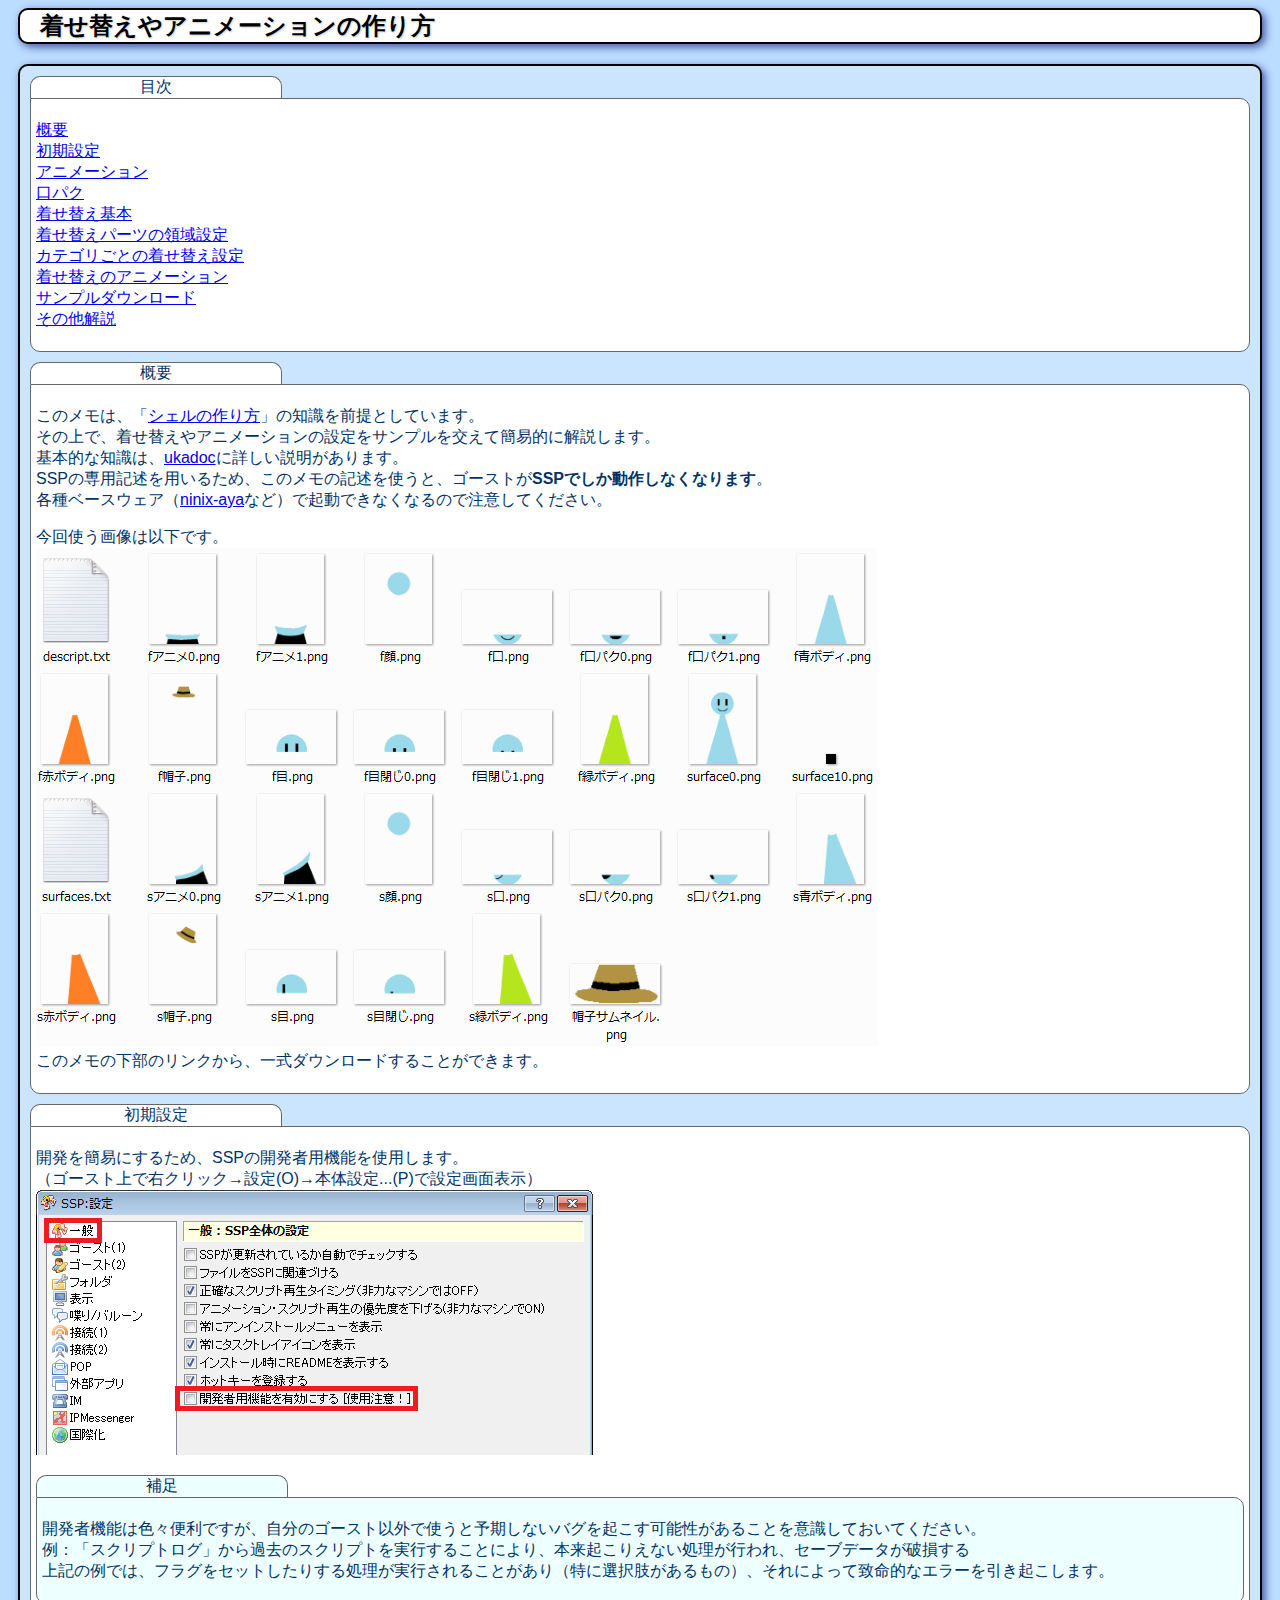
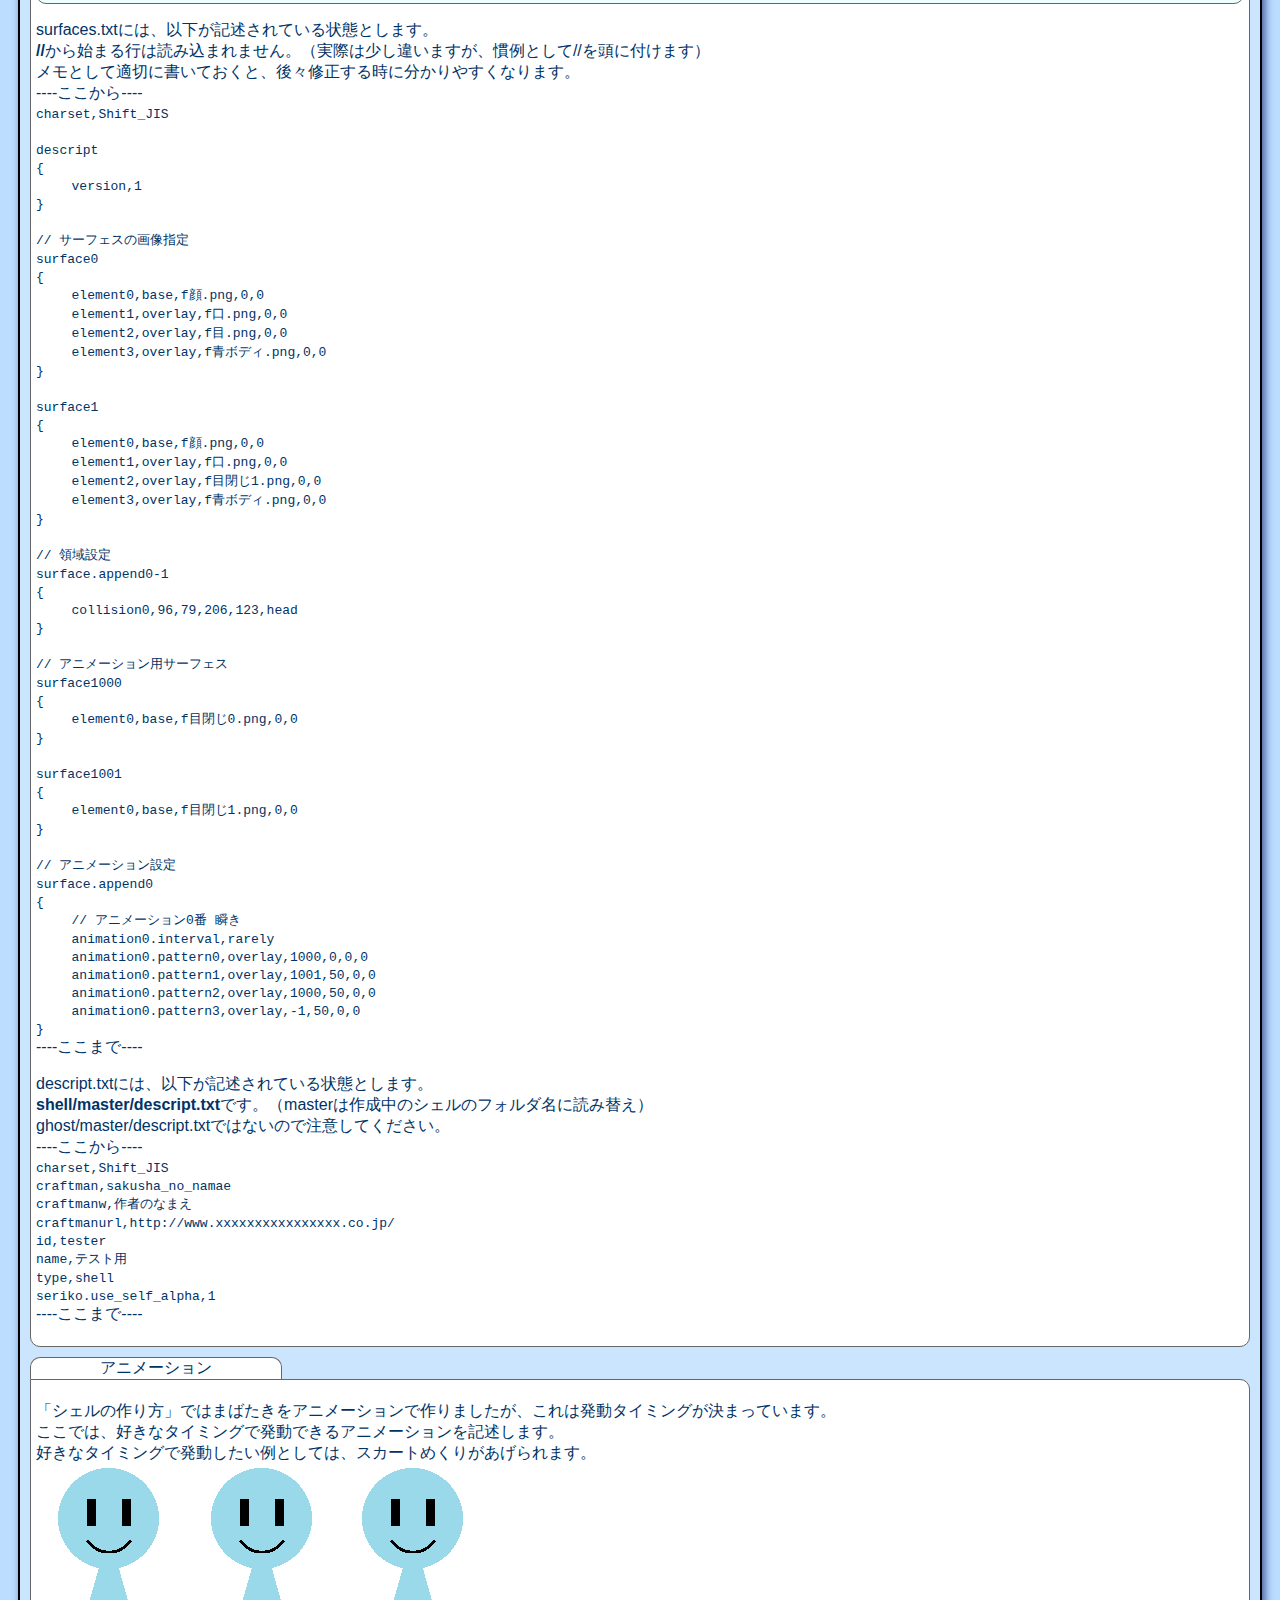
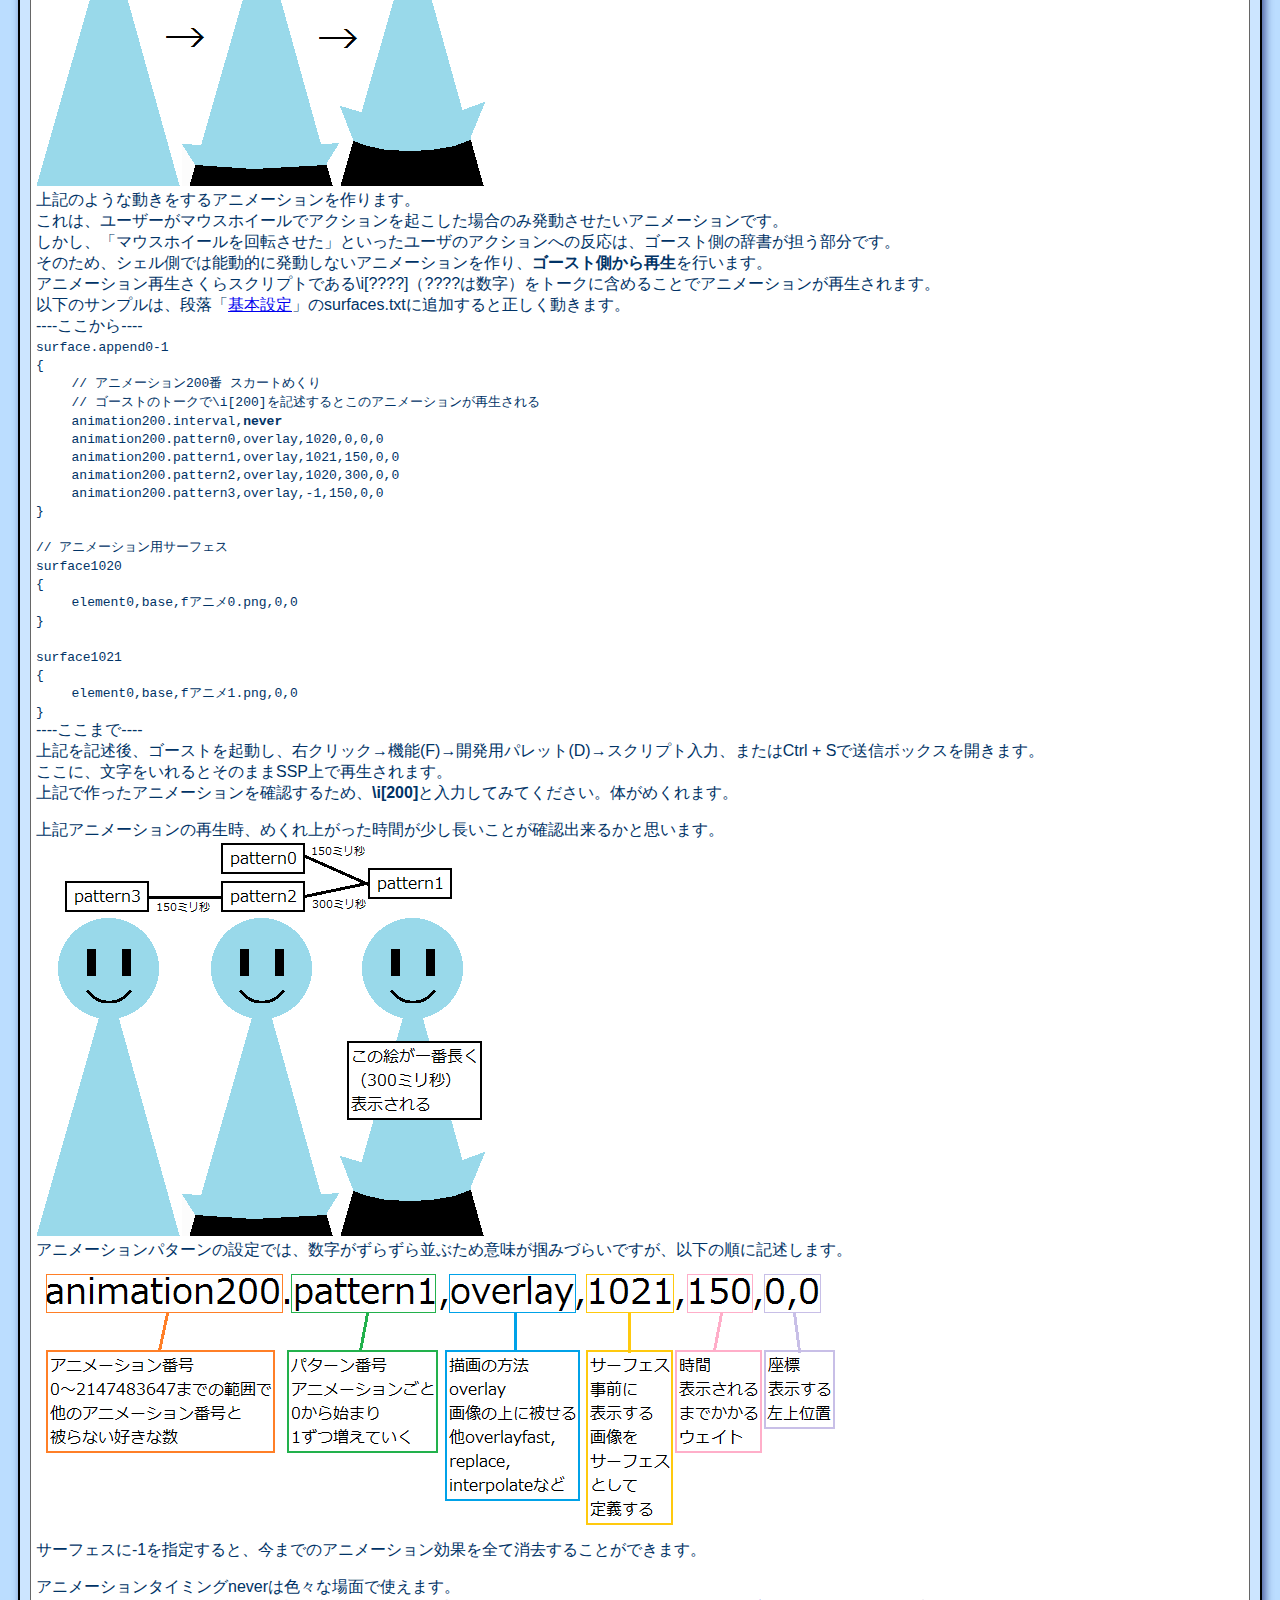
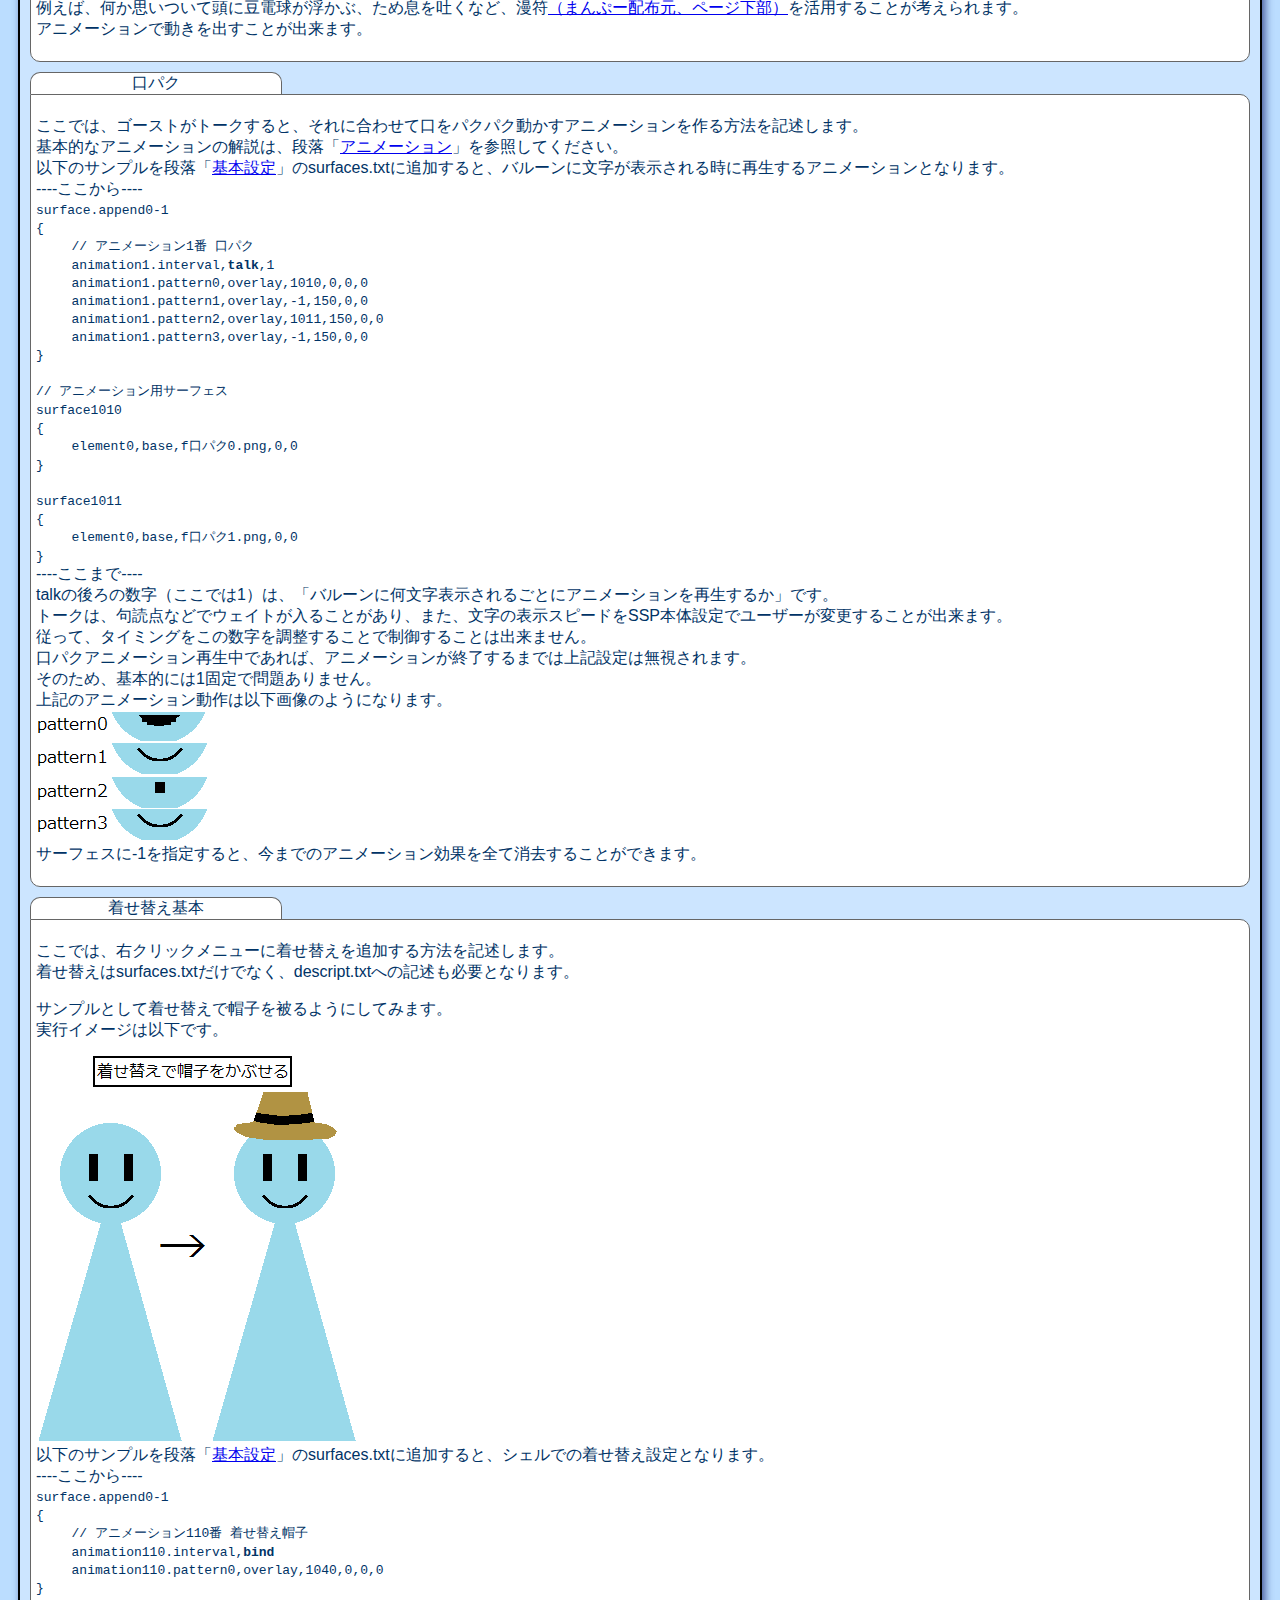
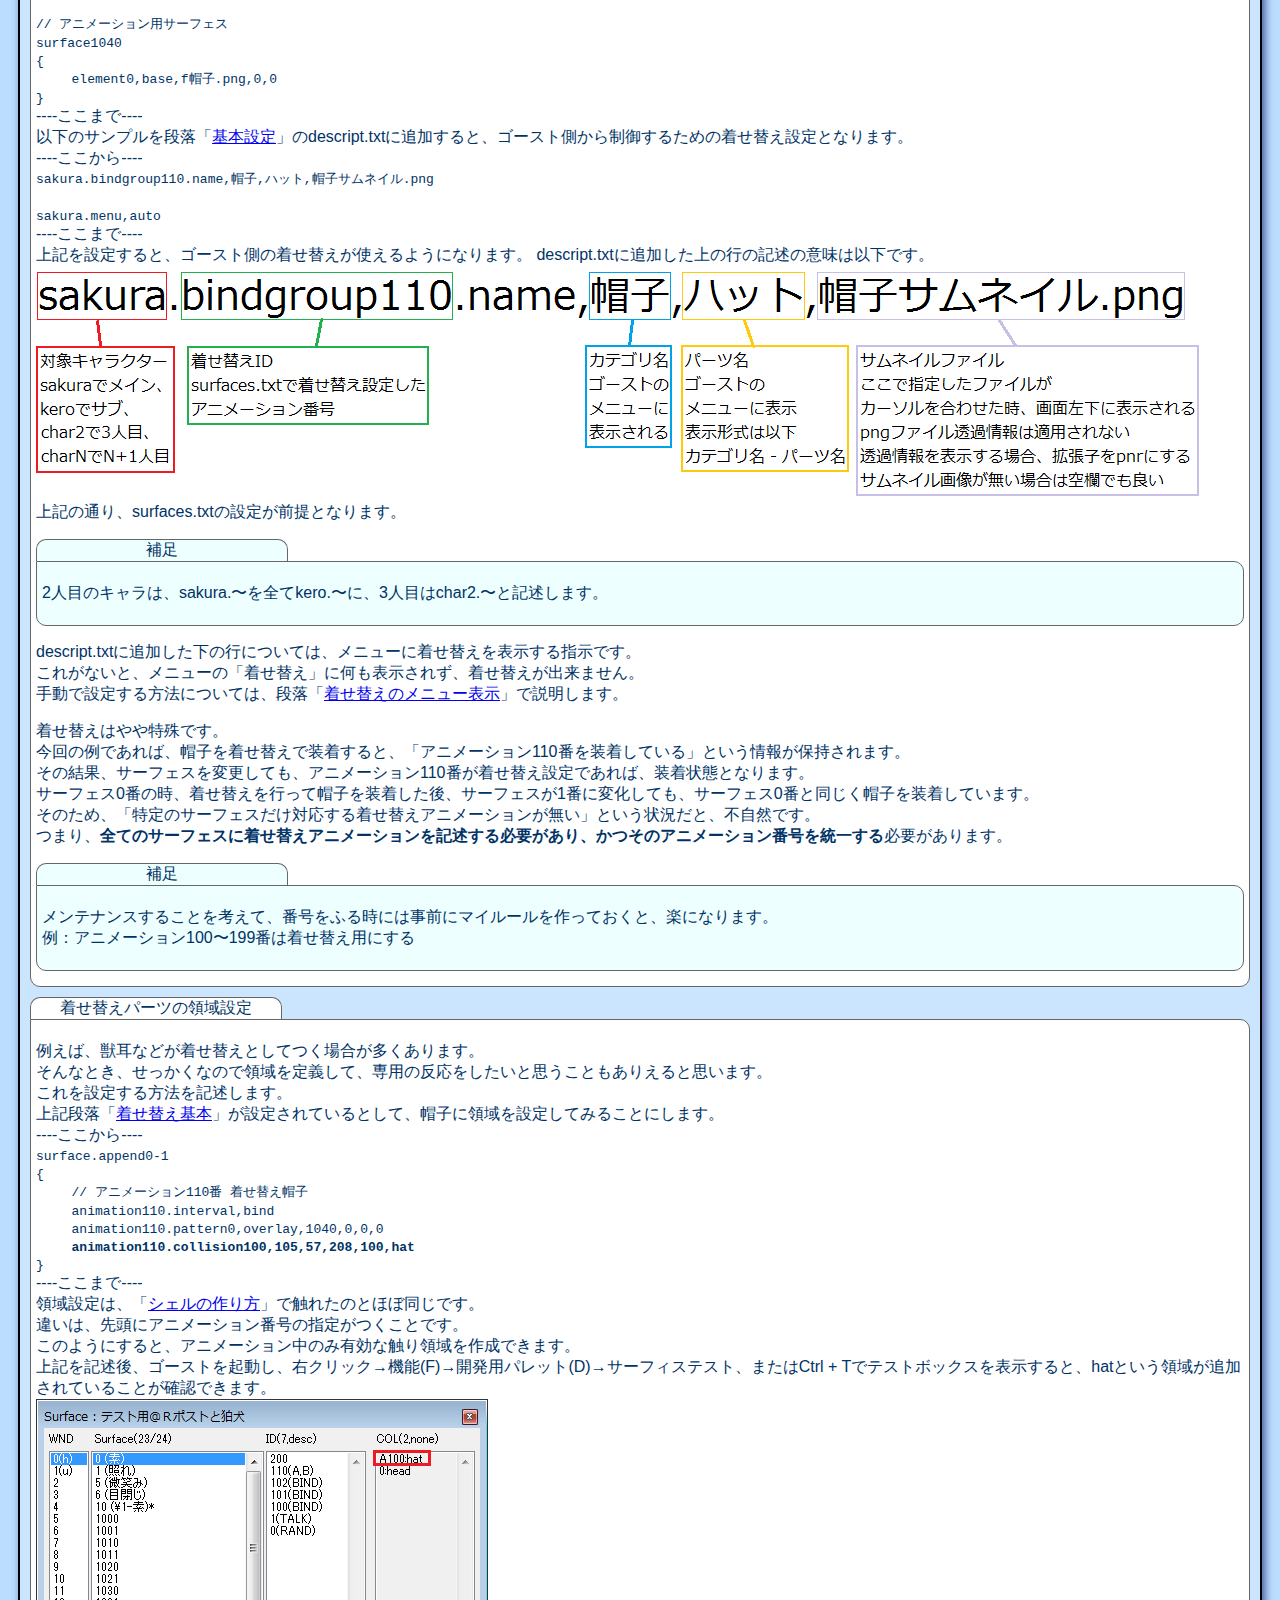
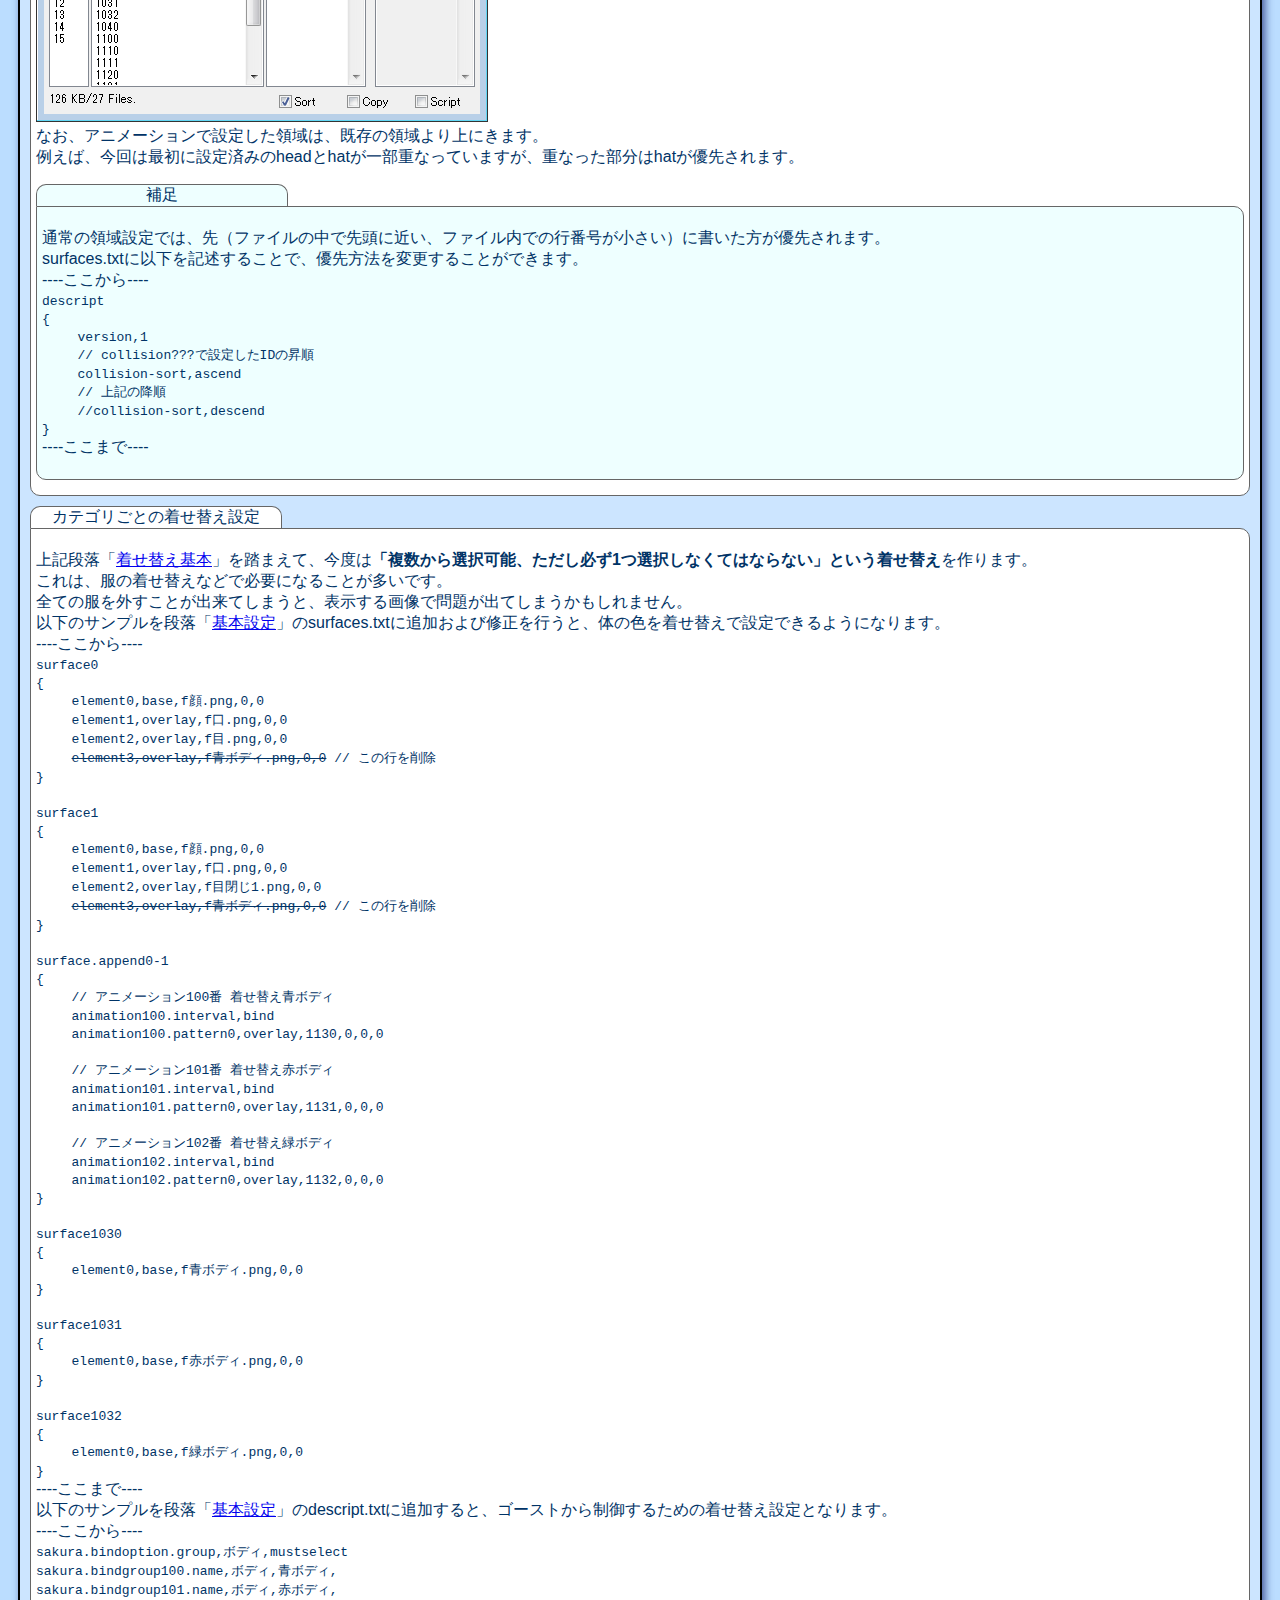
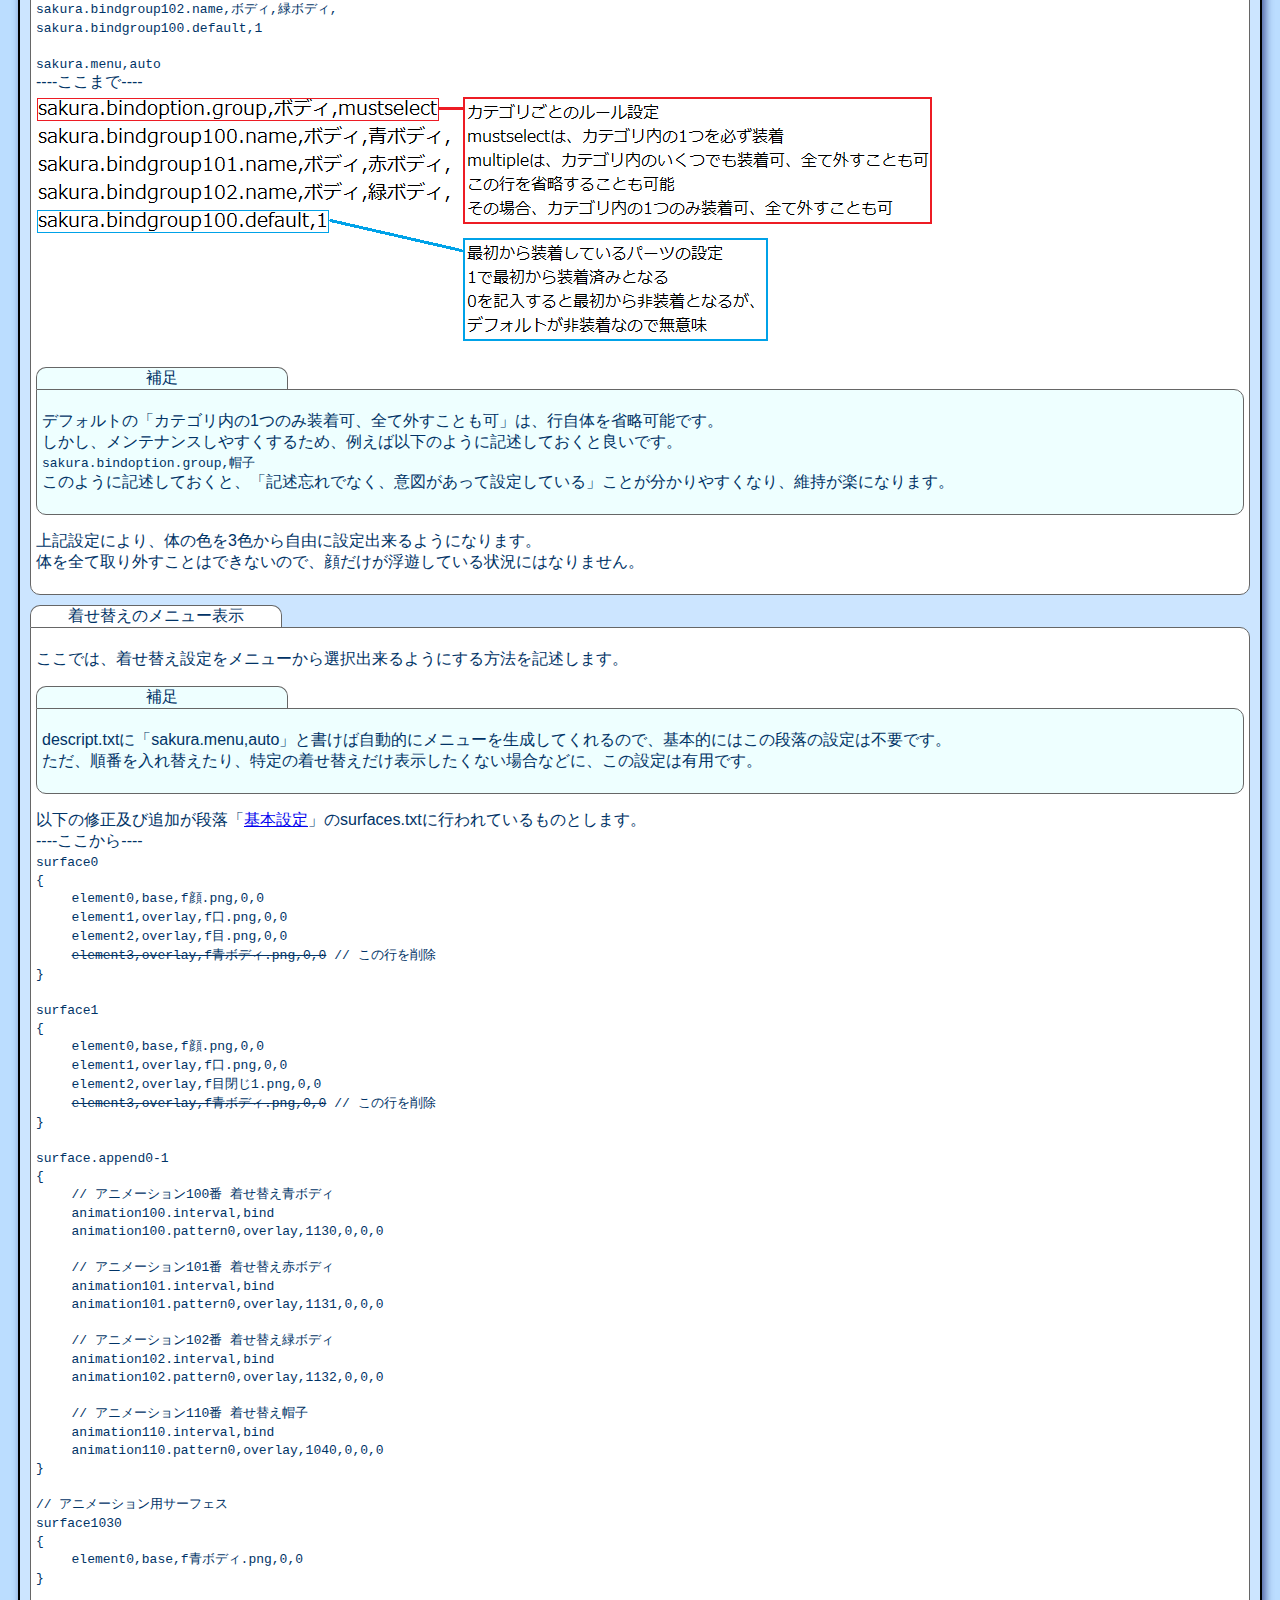
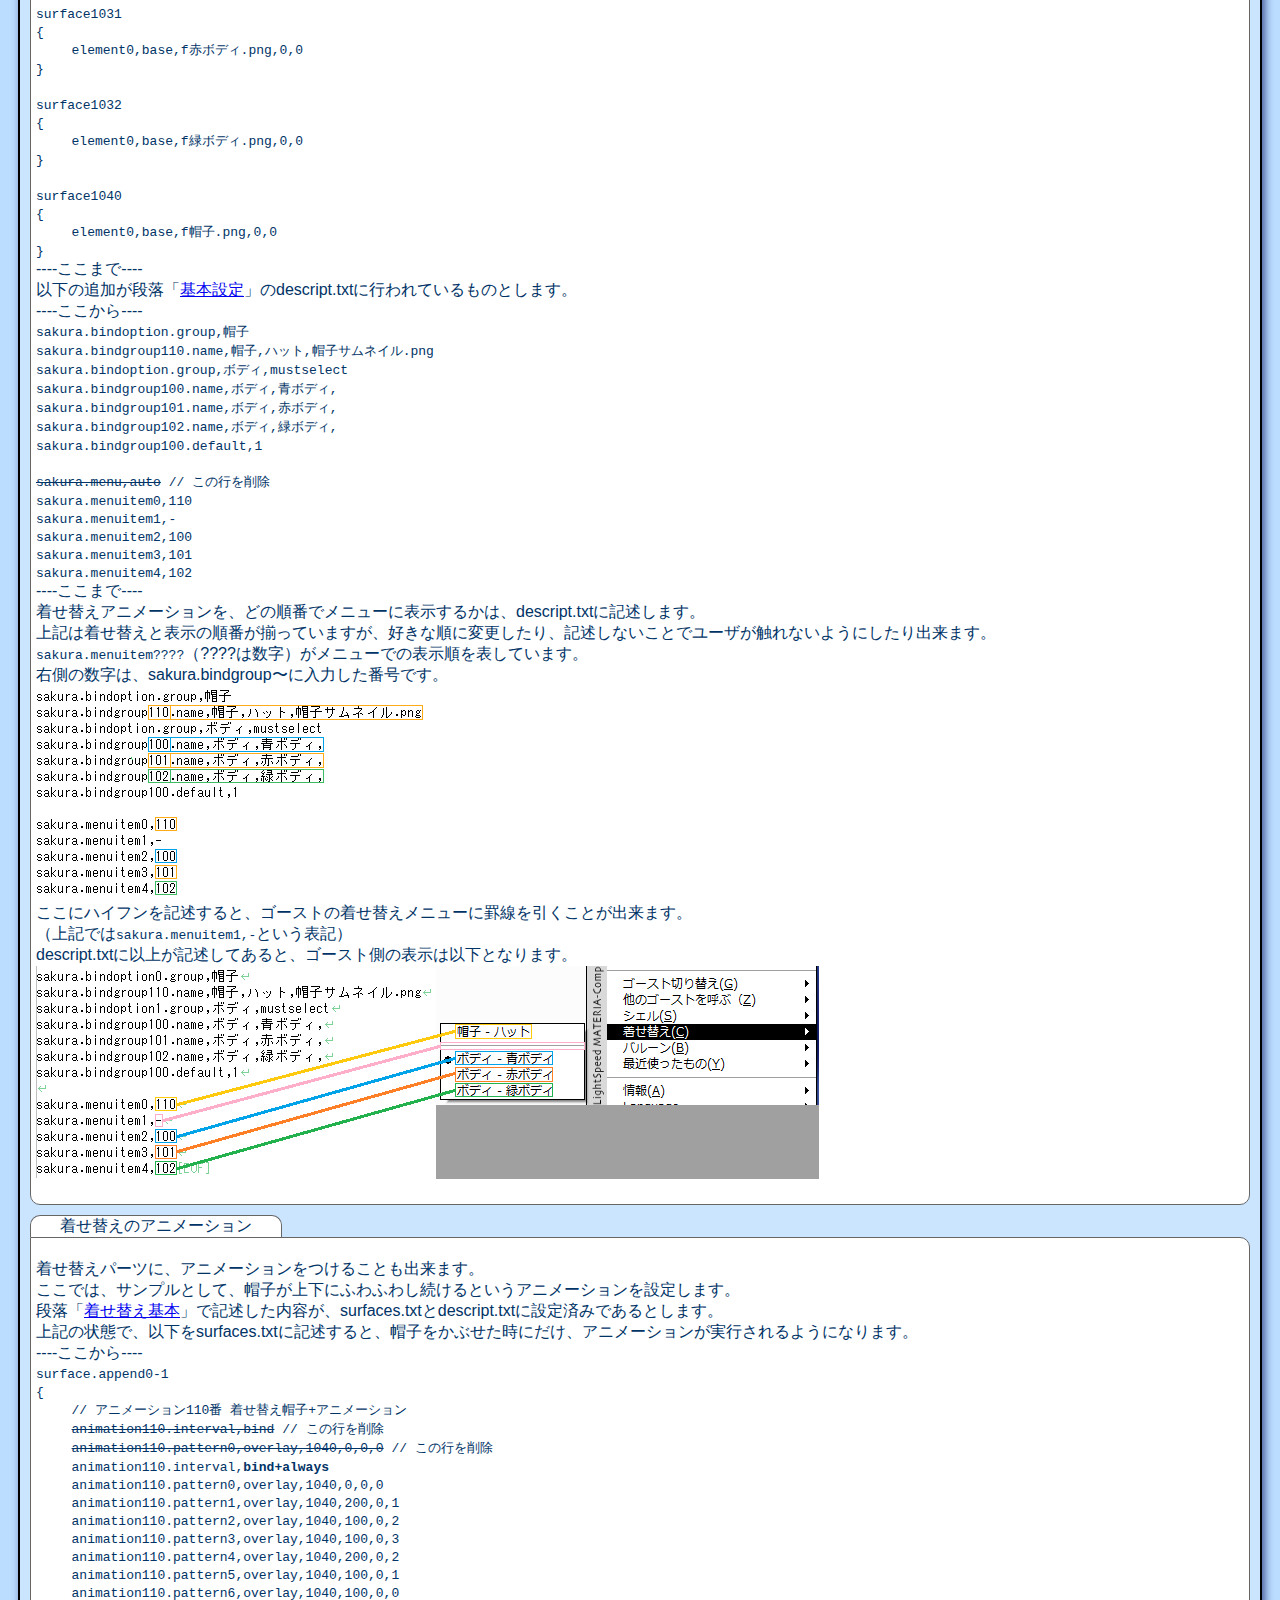
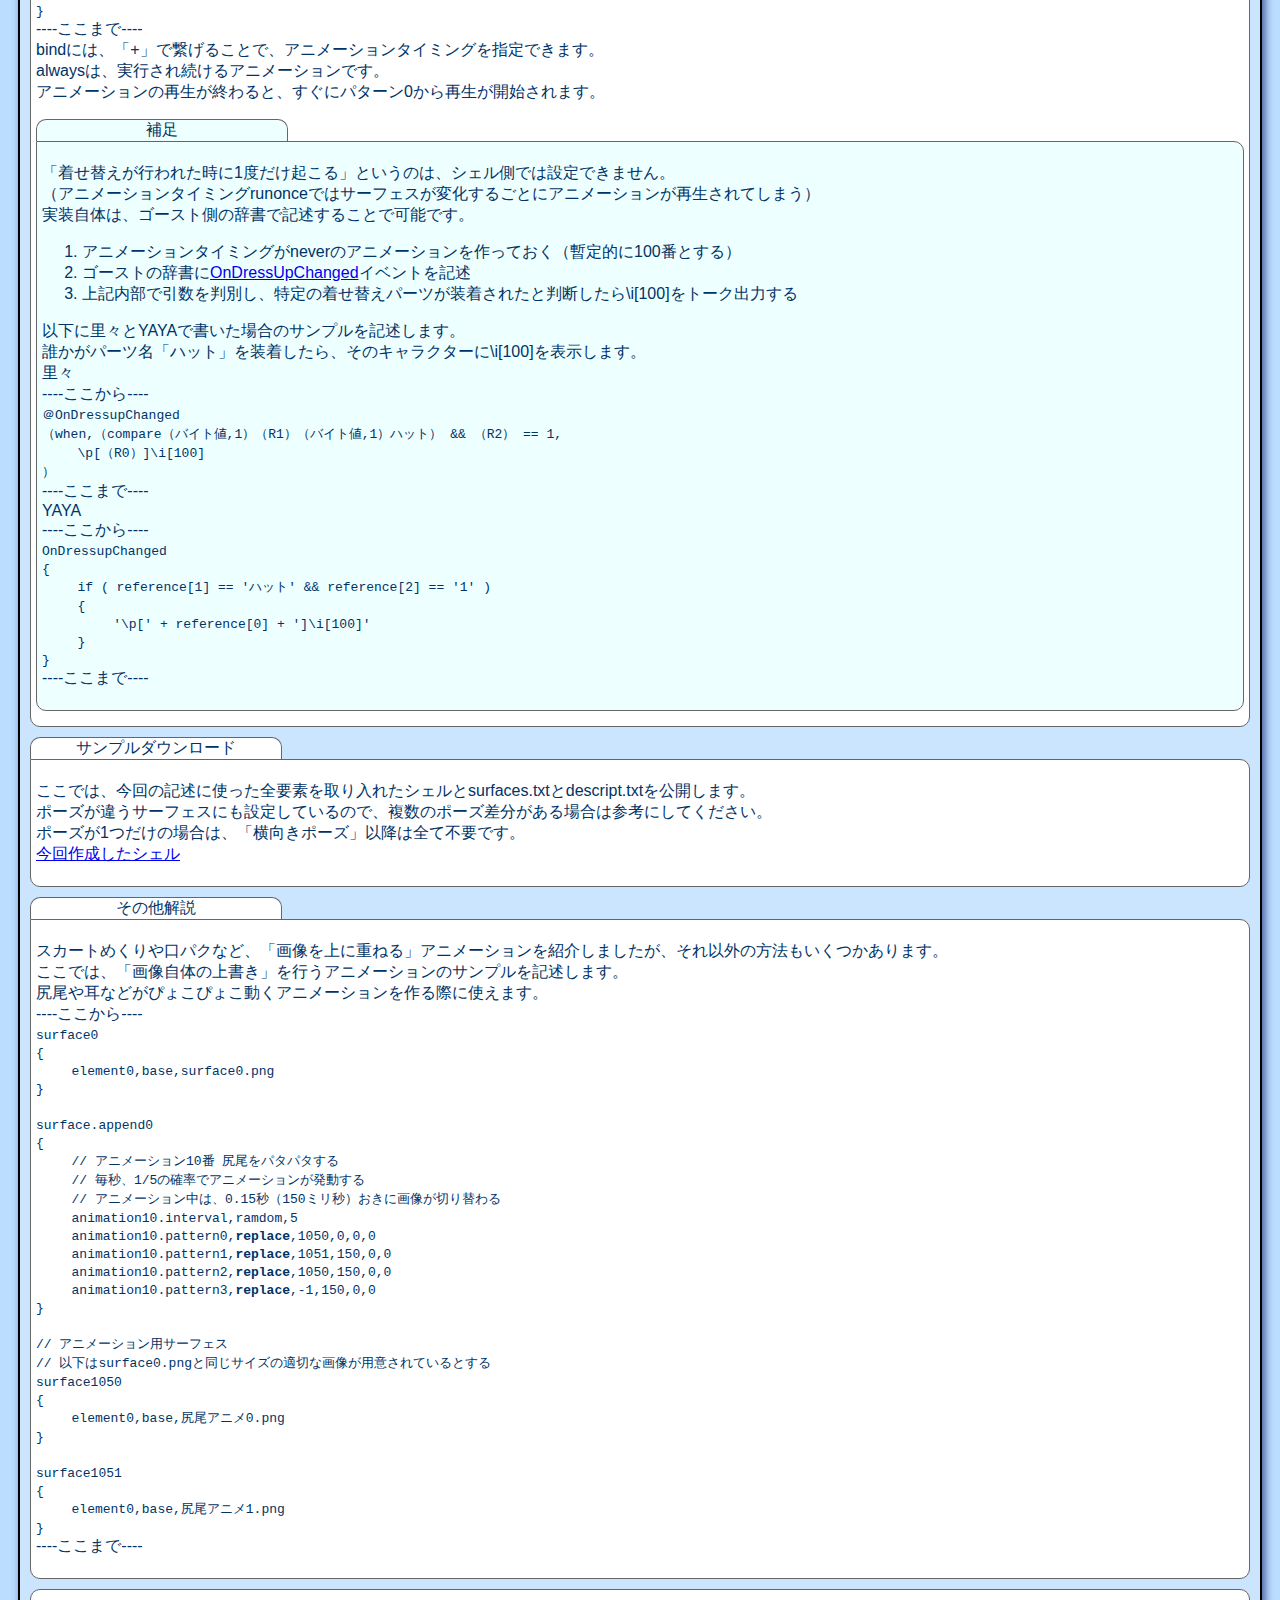
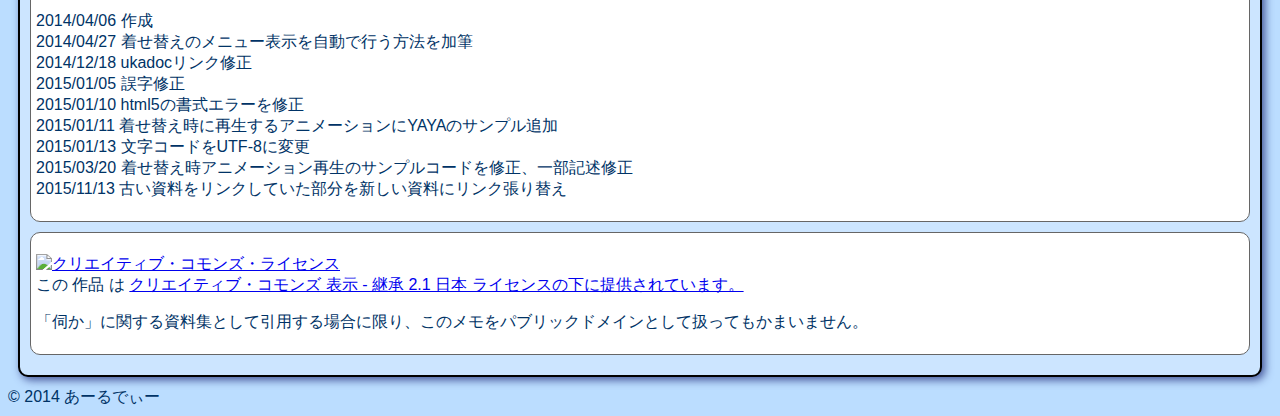
==== commit 8e66a73c: "古いリンク張り替え" ====
--- a/animations.html
+++ b/animations.html
@@ -37,7 +37,7 @@
 <div class="title" id="summary">概要</div>
 <div class="content">
 <p>
-このメモは、「<a href="https://dl.dropboxusercontent.com/u/68134572/ghost/pages/etc/shell/surfaces.html">シェルの作り方</a>」の知識を前提としています。<br>
+このメモは、「<a href="http://earlduant.github.io/ukagaka-shell-description/surfaces.html">シェルの作り方</a>」の知識を前提としています。<br>
 その上で、着せ替えやアニメーションの設定をサンプルを交えて簡易的に解説します。<br>
 基本的な知識は、<a href="http://ssp.shillest.net/ukadoc/manual/index.html">ukadoc</a>に詳しい説明があります。<br>
 SSPの専用記述を用いるため、このメモの記述を使うと、ゴーストが<span class="emphasis">SSPでしか動作しなくなります</span>。<br>
@@ -327,7 +327,7 @@
 }
 </span>
 ----ここまで----<br>
-領域設定は、「<a href="https://dl.dropboxusercontent.com/u/68134572/ghost/pages/etc/shell/surfaces.html">シェルの作り方</a>」で触れたのとほぼ同じです。<br>
+領域設定は、「<a href="http://earlduant.github.io/ukagaka-shell-description/surfaces.html">シェルの作り方</a>」で触れたのとほぼ同じです。<br>
 違いは、先頭にアニメーション番号の指定がつくことです。<br>
 このようにすると、アニメーション中のみ有効な触り領域を作成できます。<br>
 上記を記述後、ゴーストを起動し、右クリック→機能(F)→開発用パレット(D)→サーフィステスト、またはCtrl + Tでテストボックスを表示すると、hatという領域が追加されていることが確認できます。<br>
@@ -675,6 +675,7 @@
 2015/01/11 着せ替え時に再生するアニメーションにYAYAのサンプル追加<br>
 2015/01/13 文字コードをUTF-8に変更<br>
 2015/03/20 着せ替え時アニメーション再生のサンプルコードを修正、一部記述修正<br>
+2015/11/13 古い資料をリンクしていた部分を新しい資料にリンク張り替え<br>
 </p>
 </div>
 
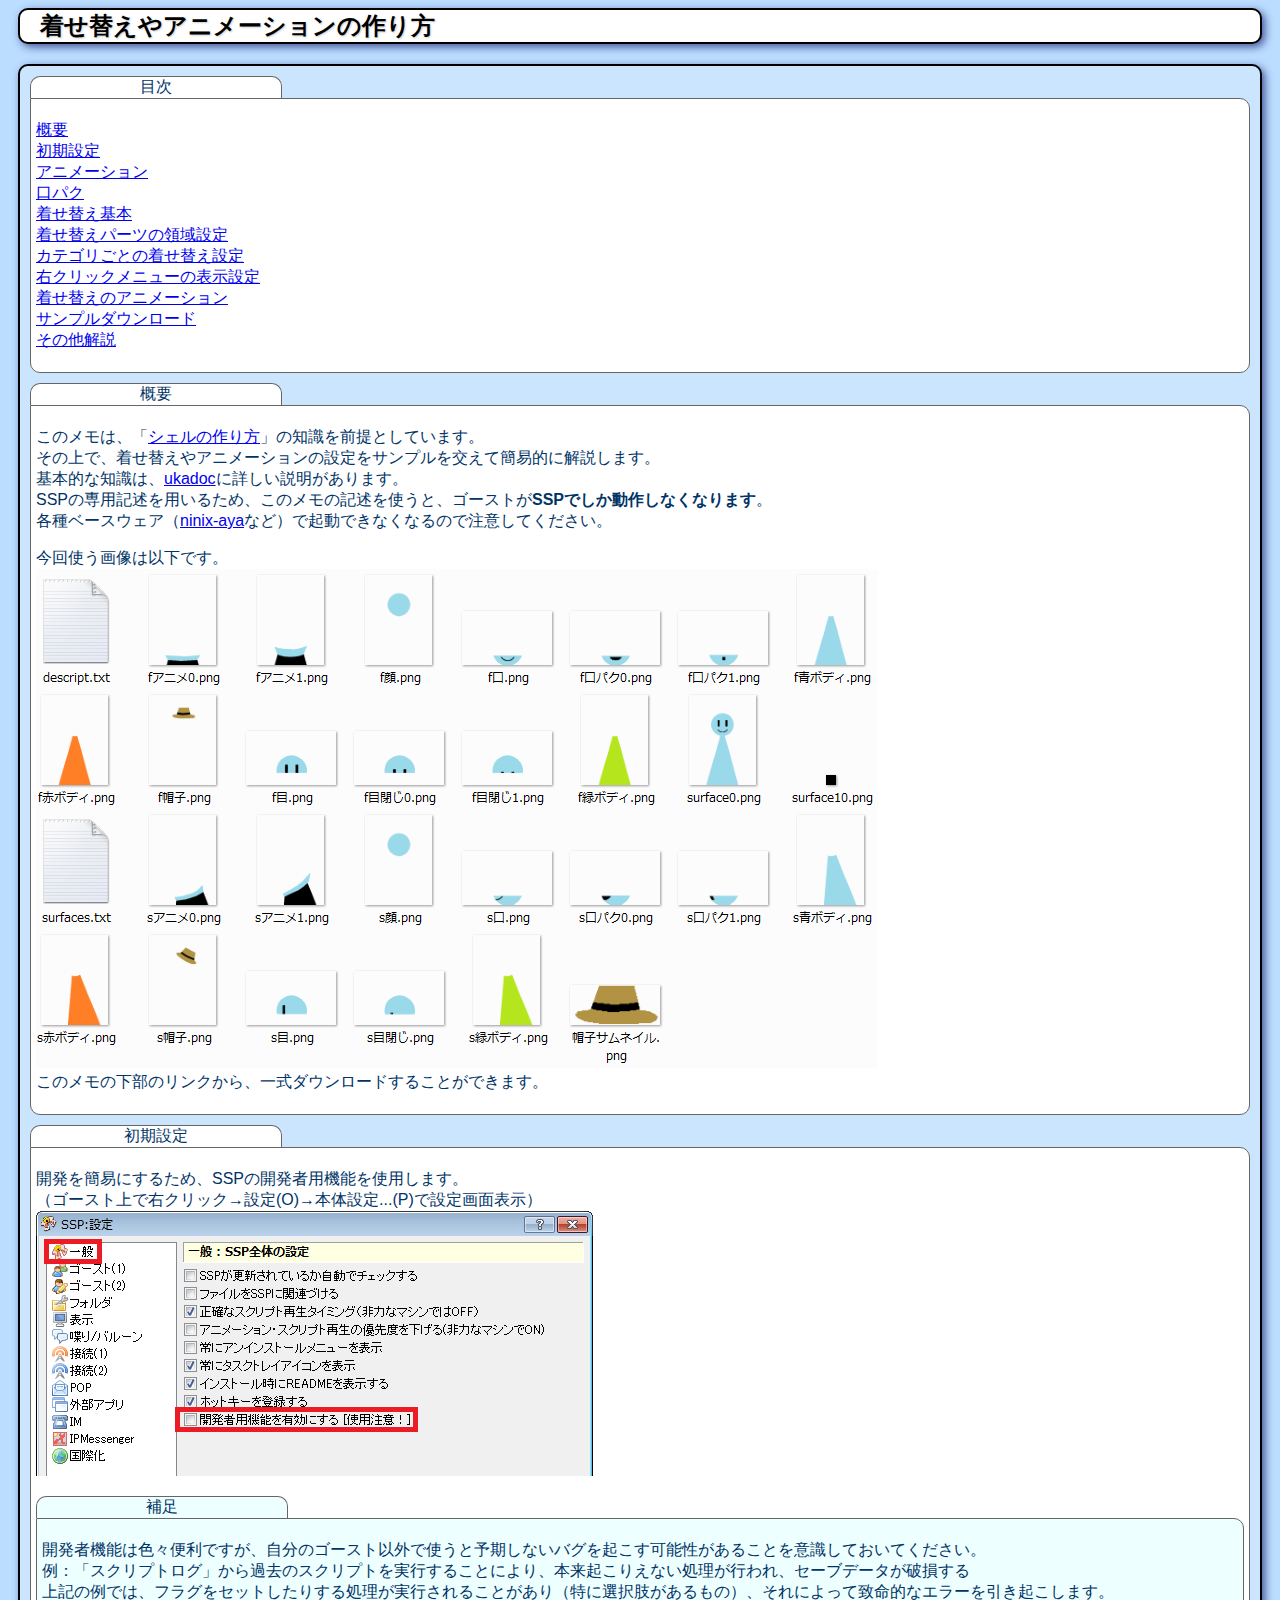
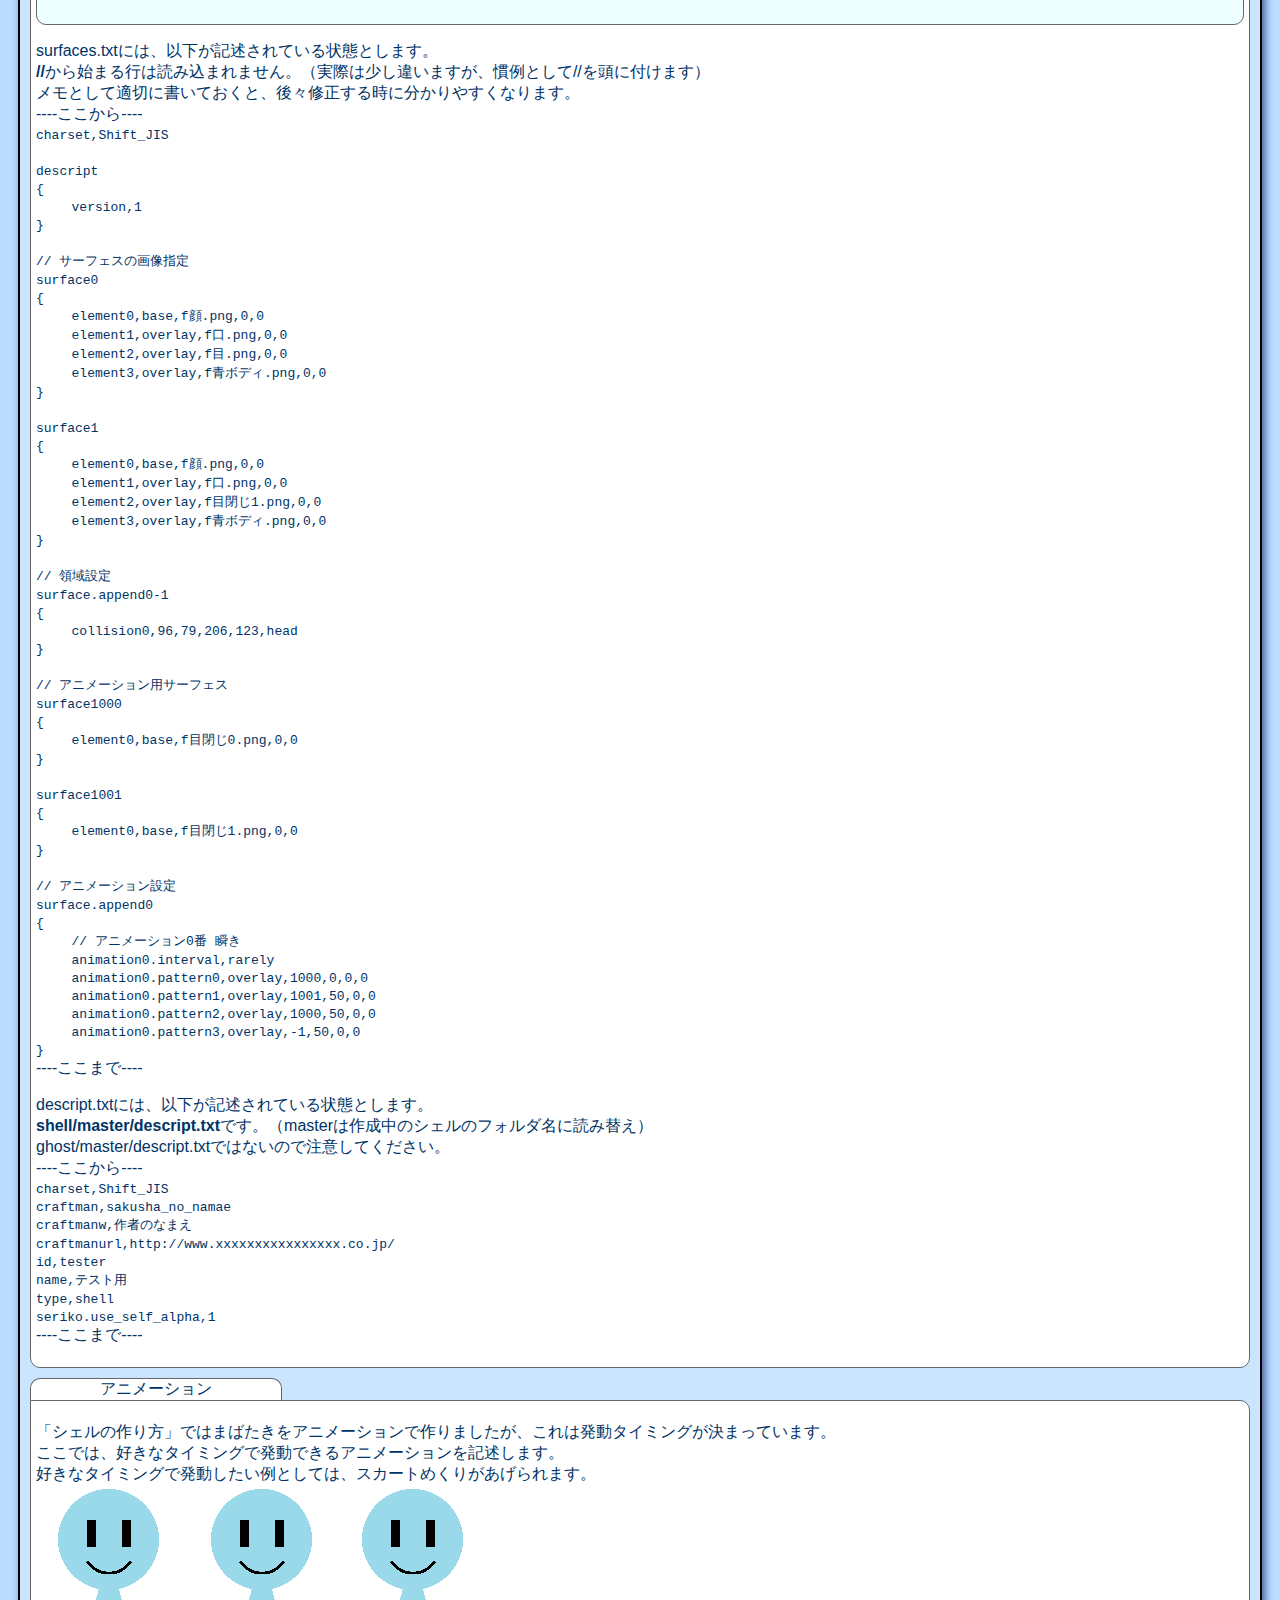
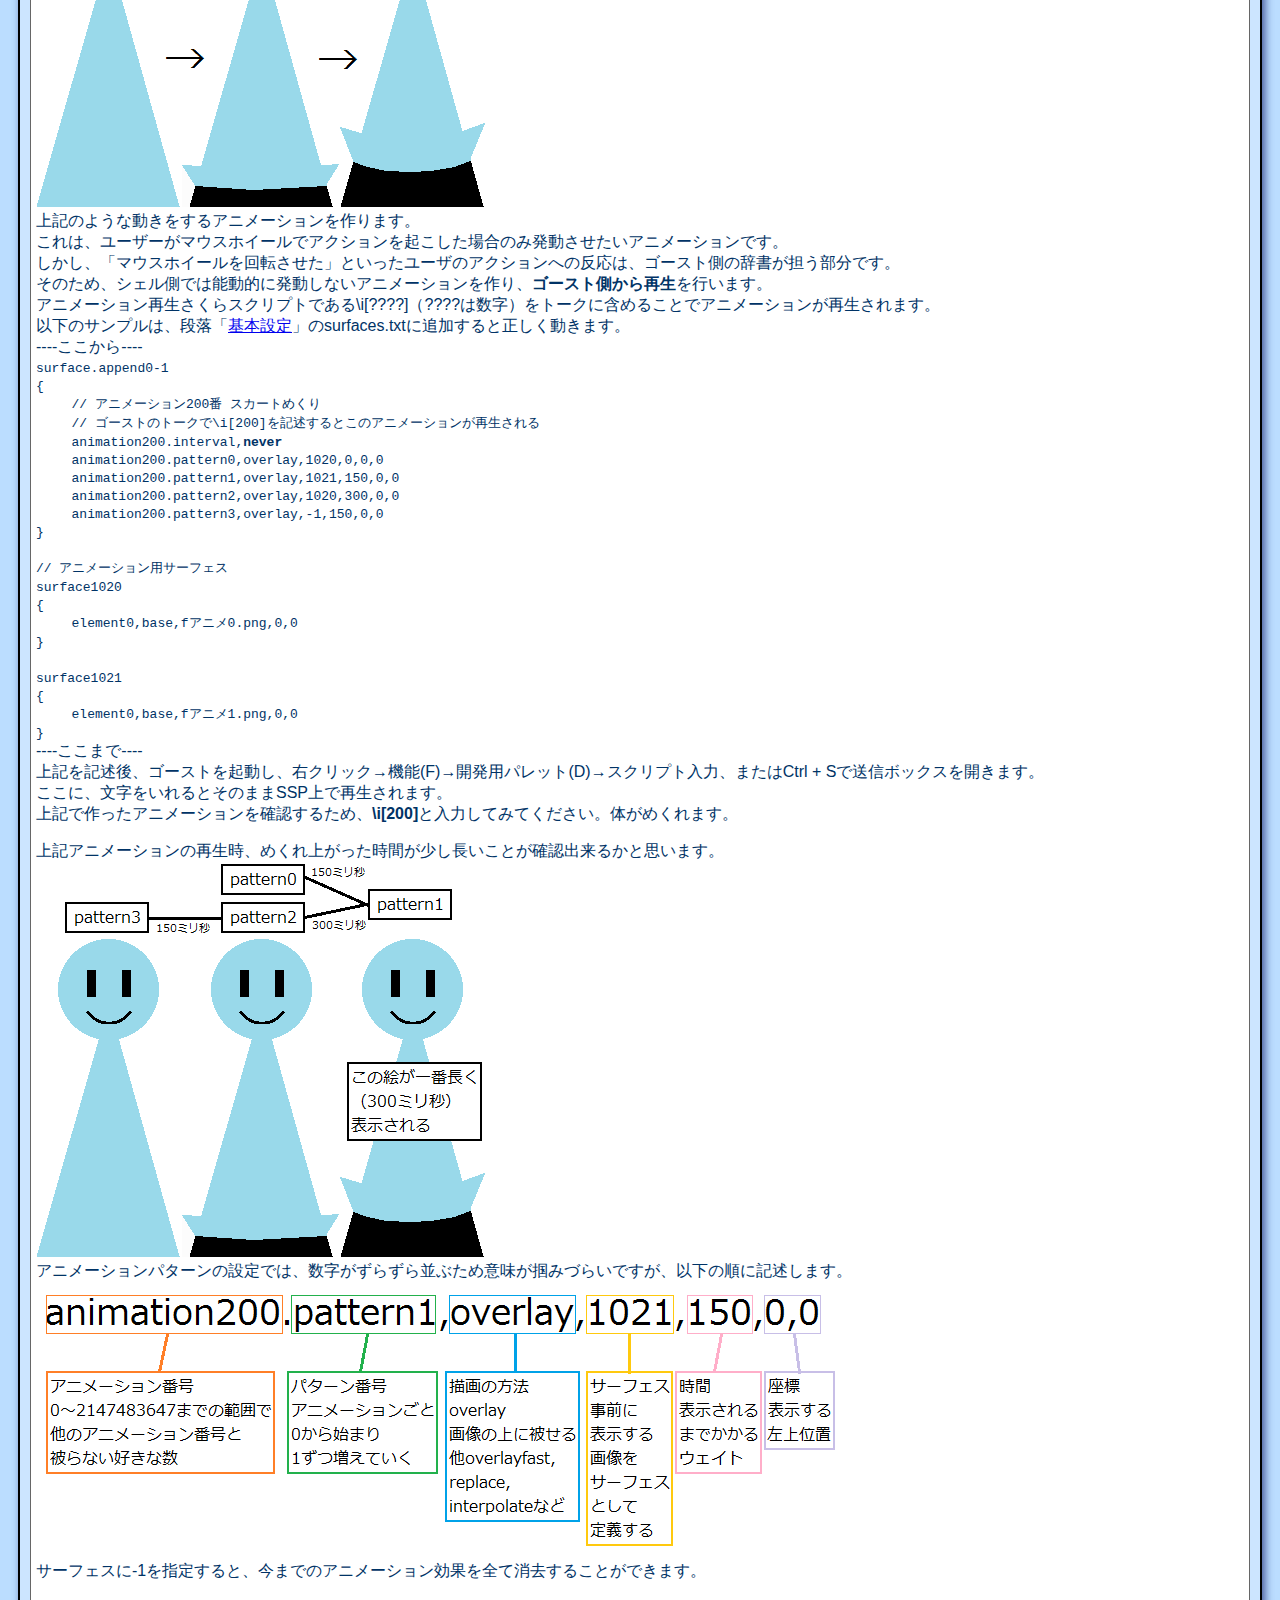
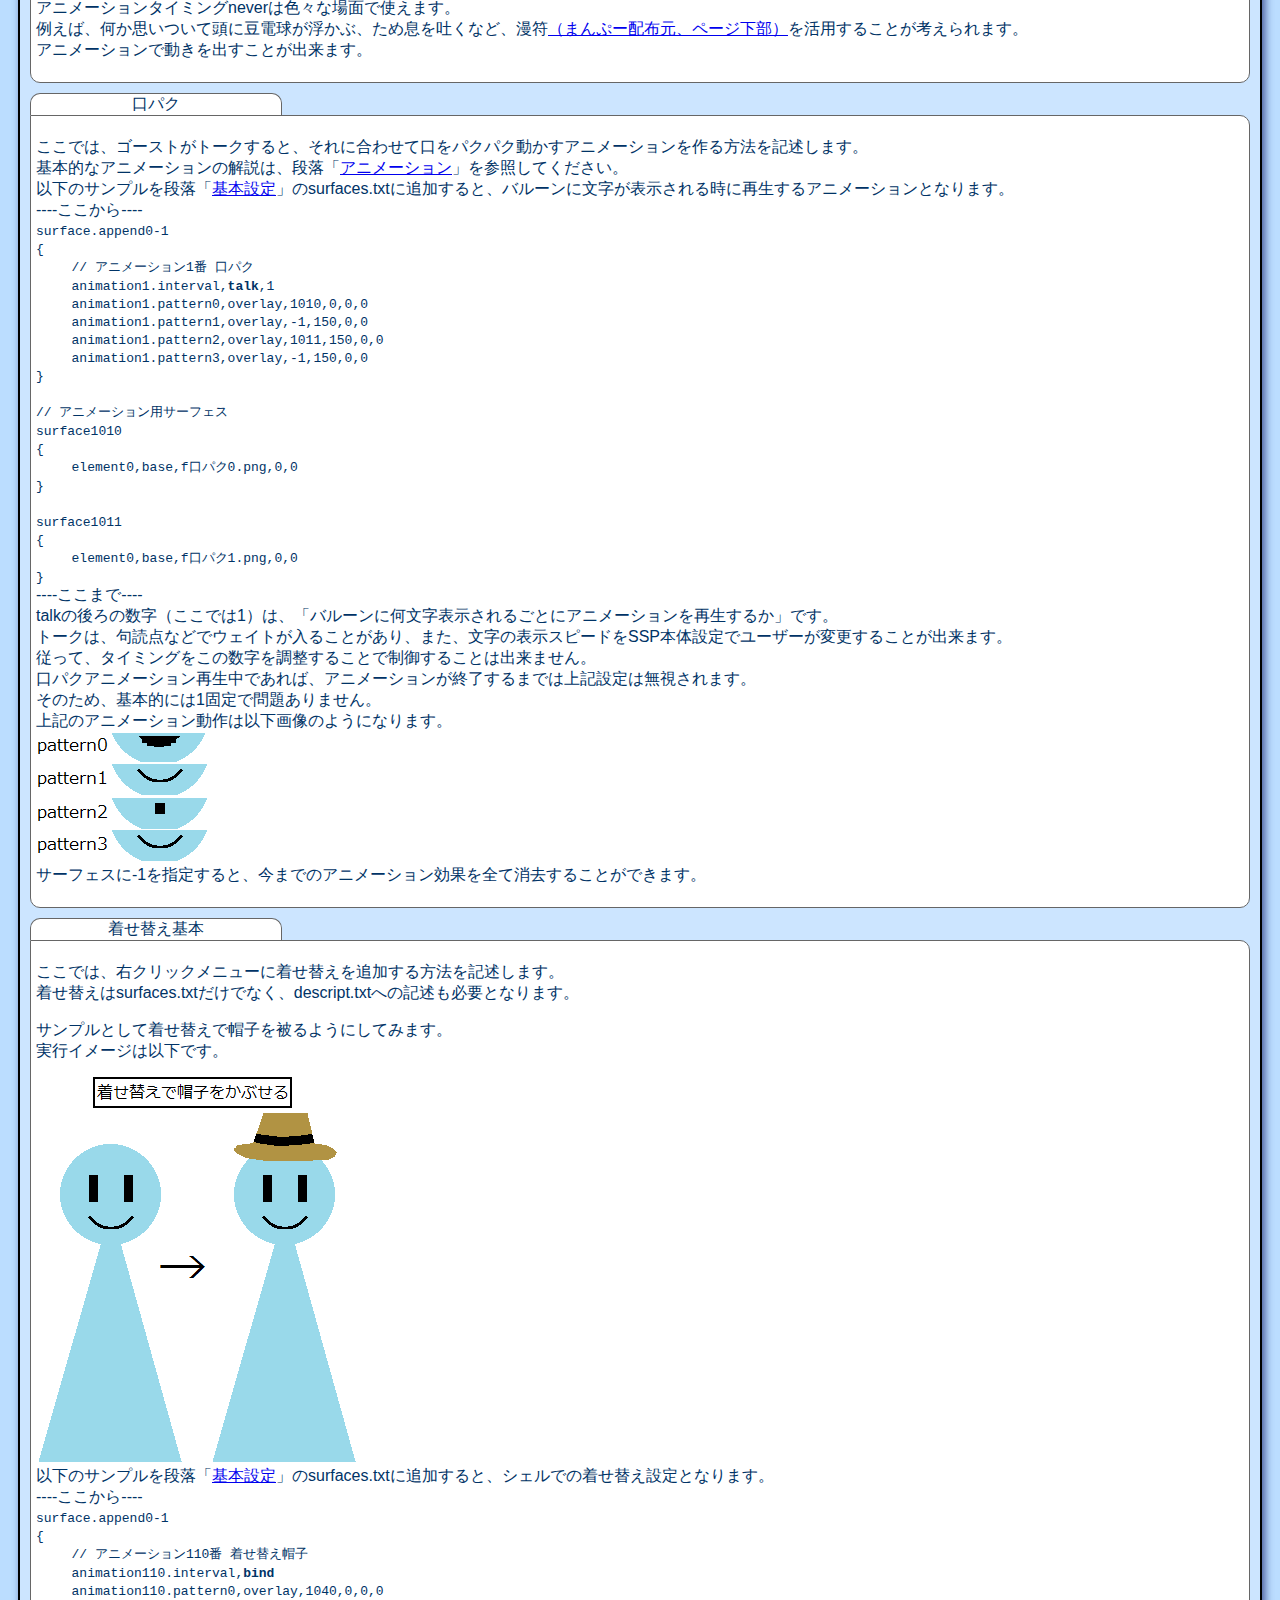
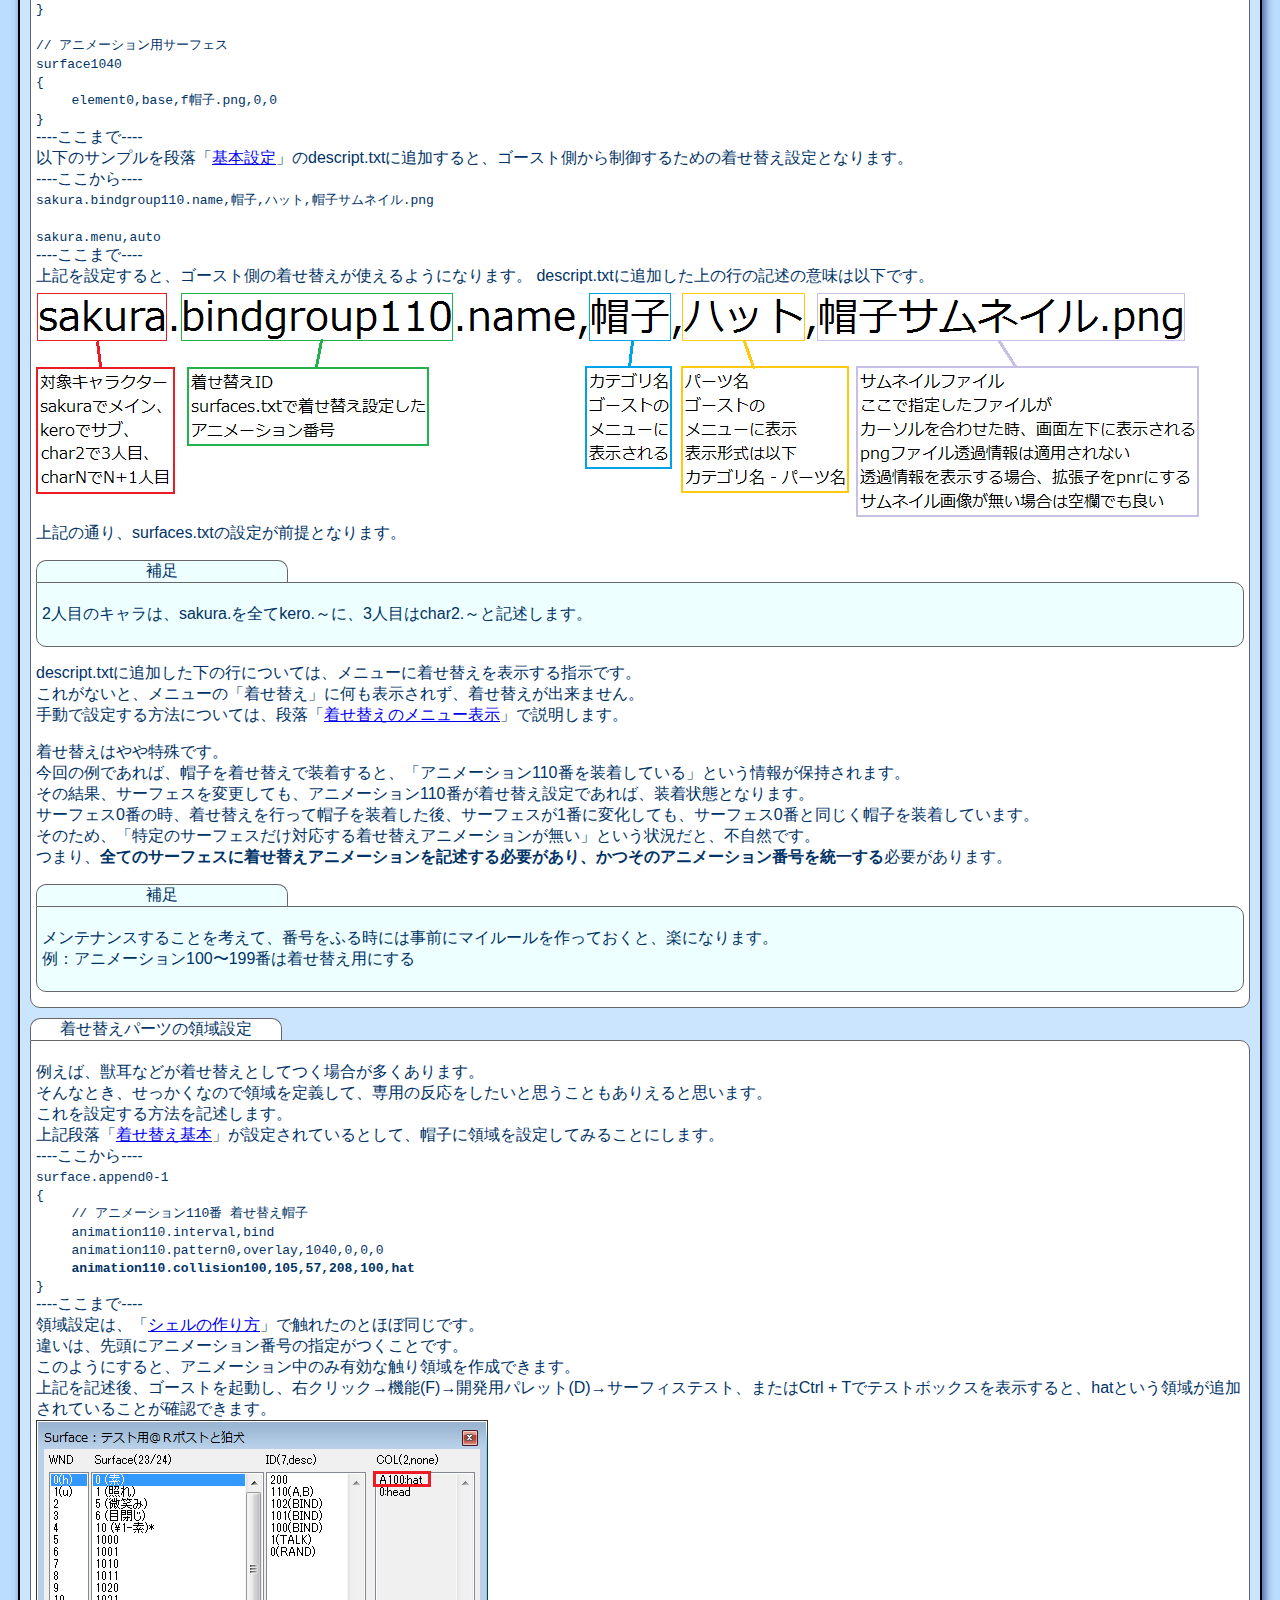
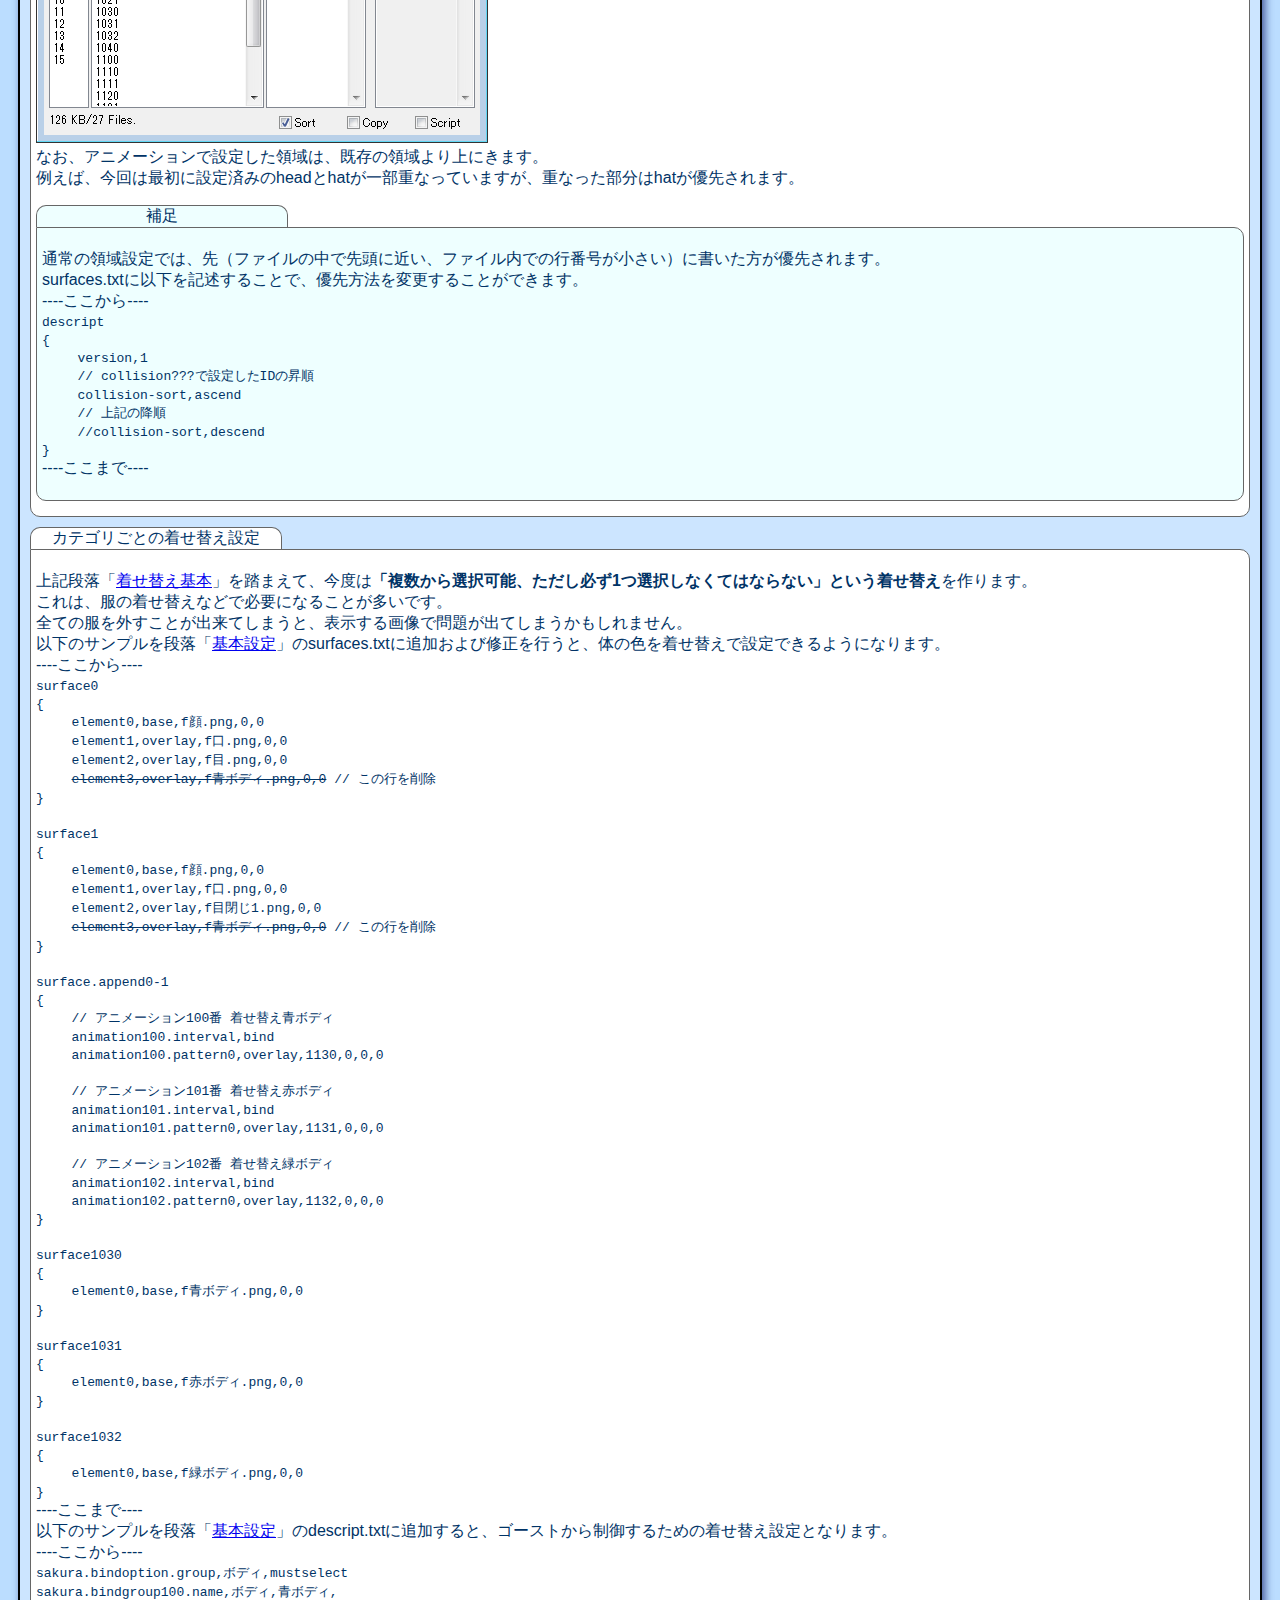
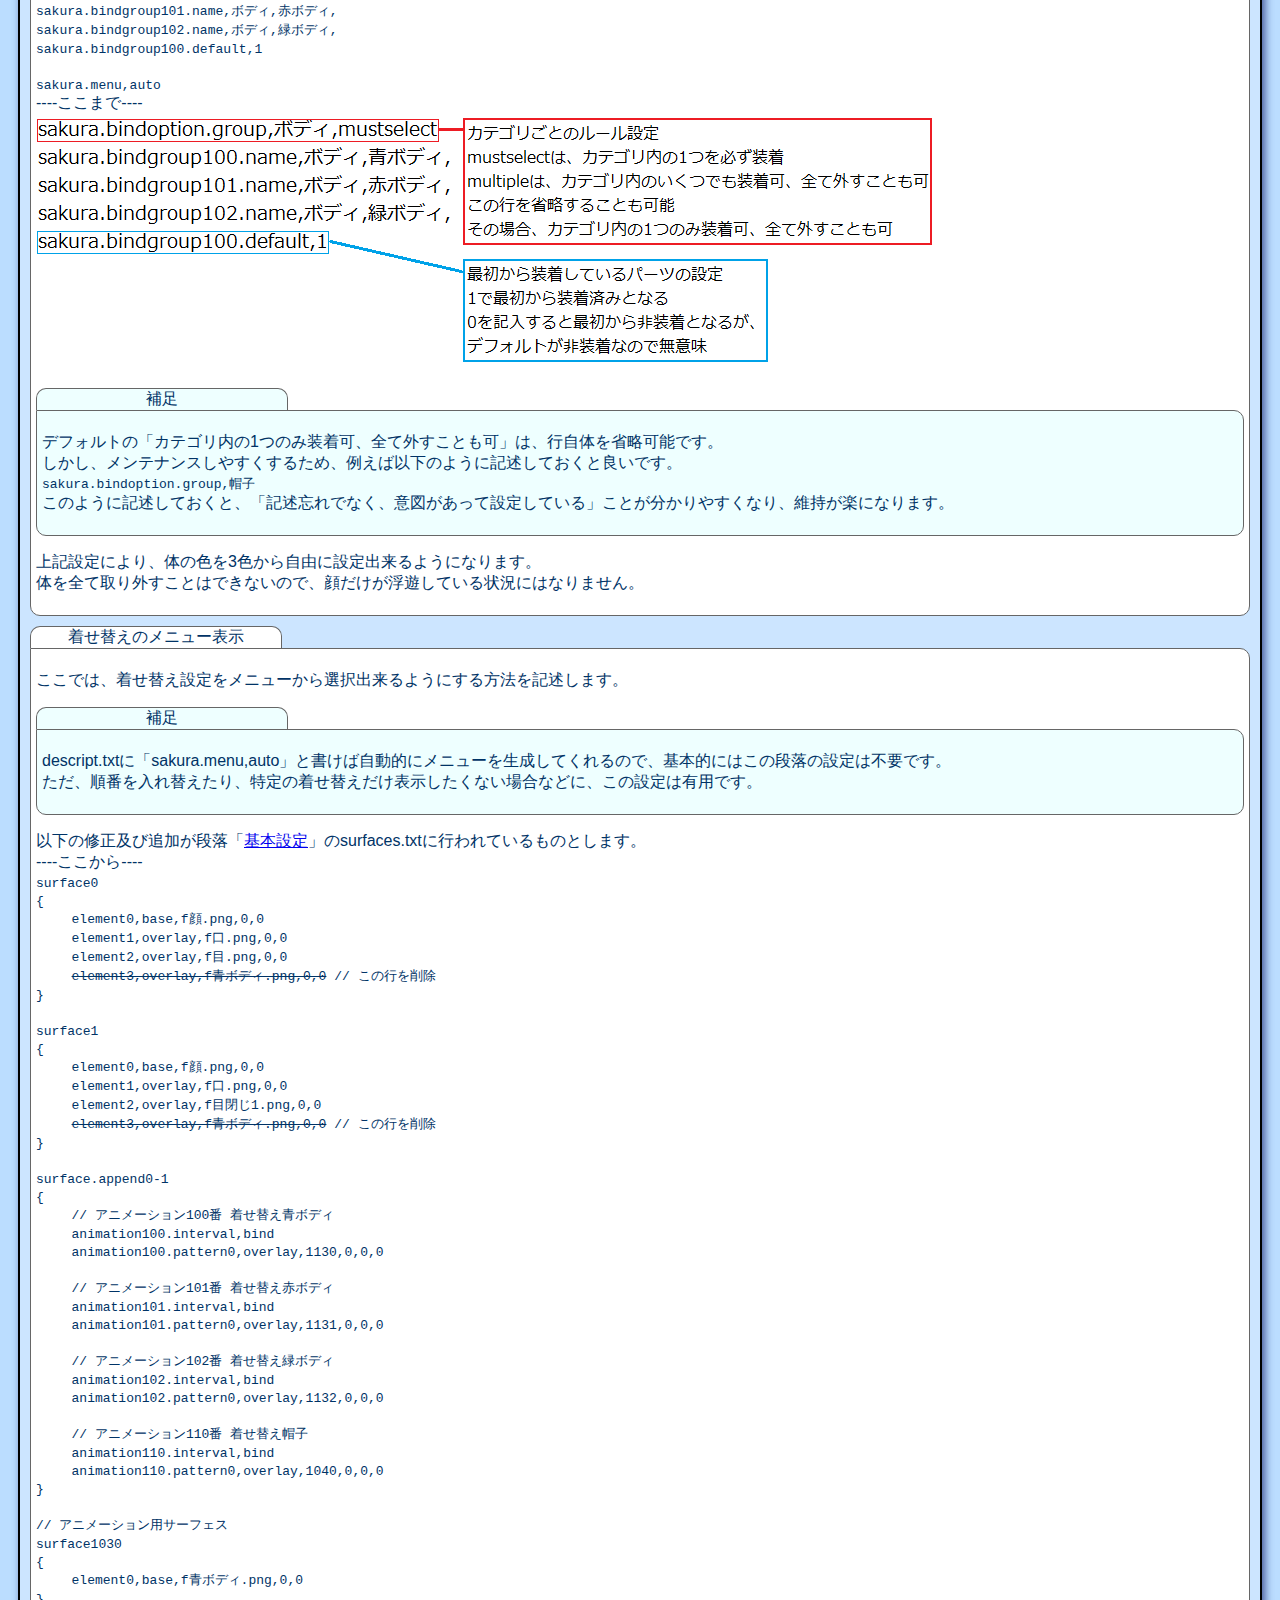
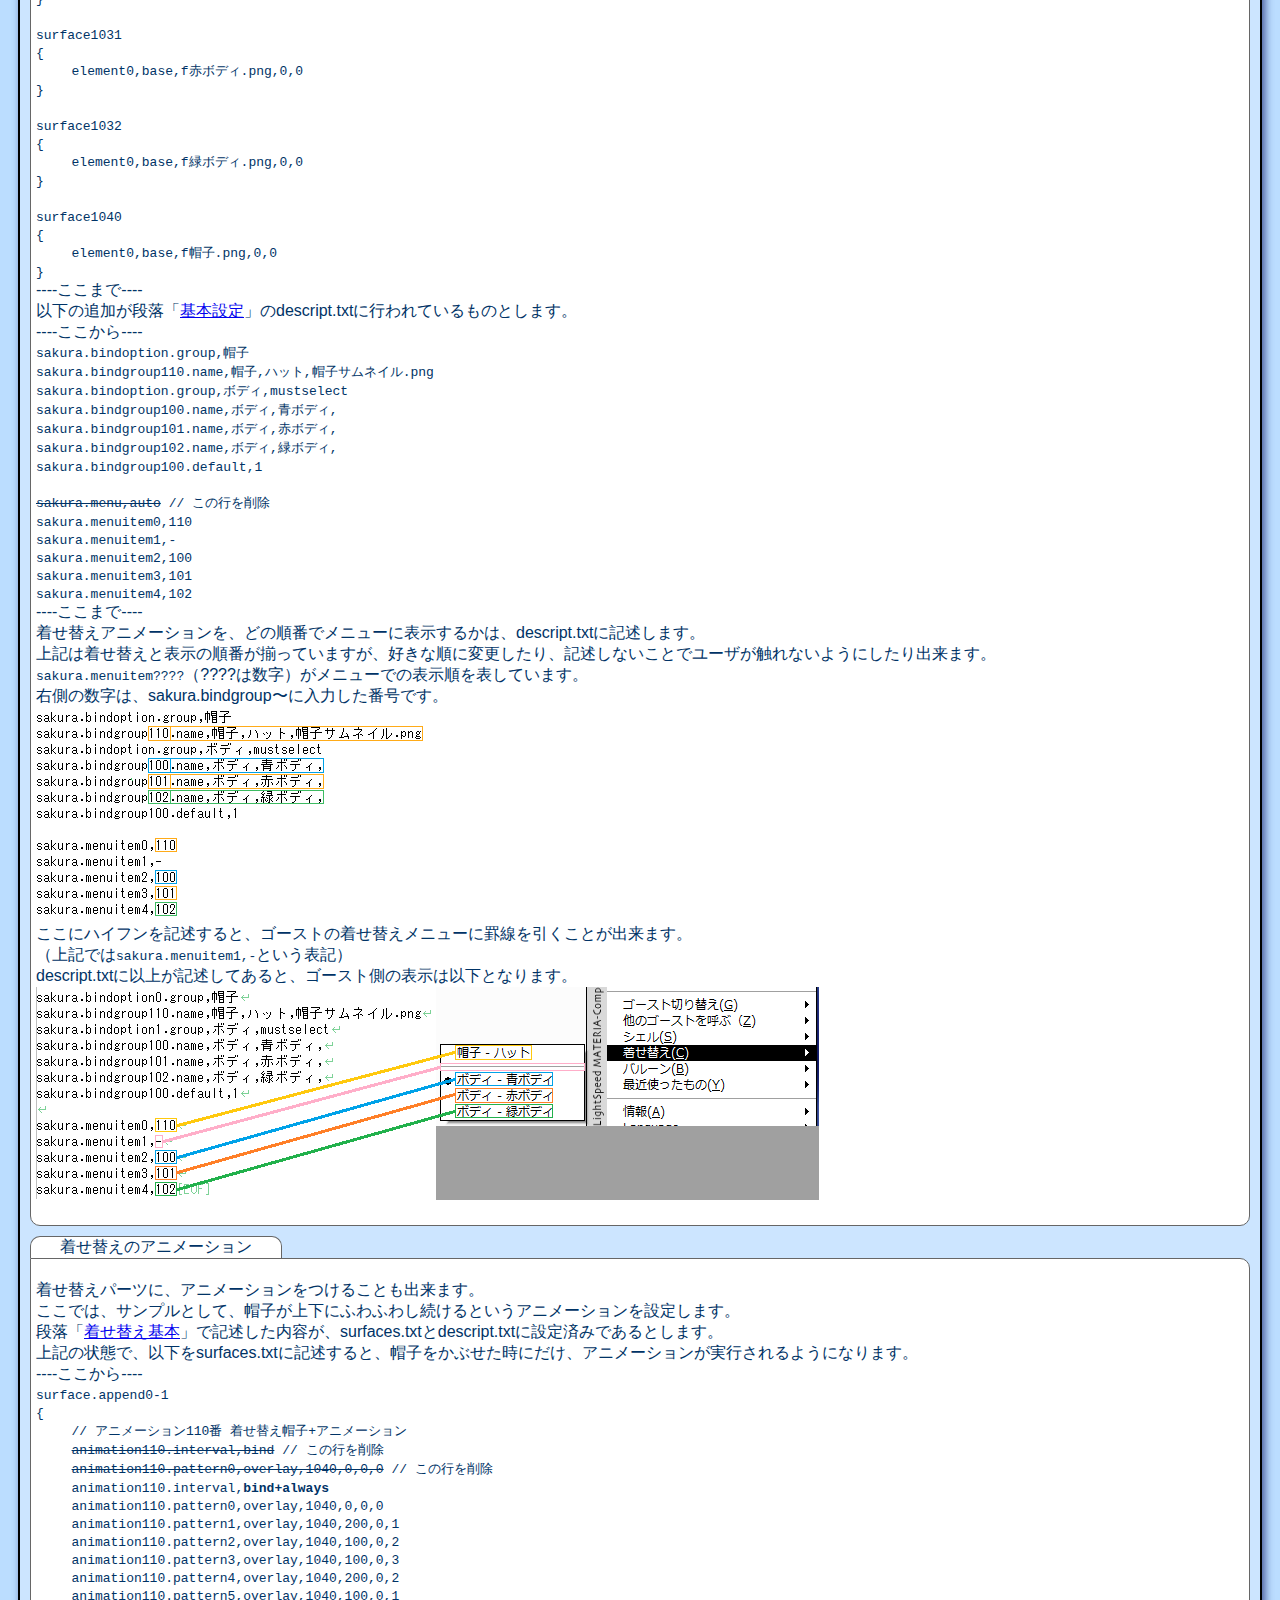
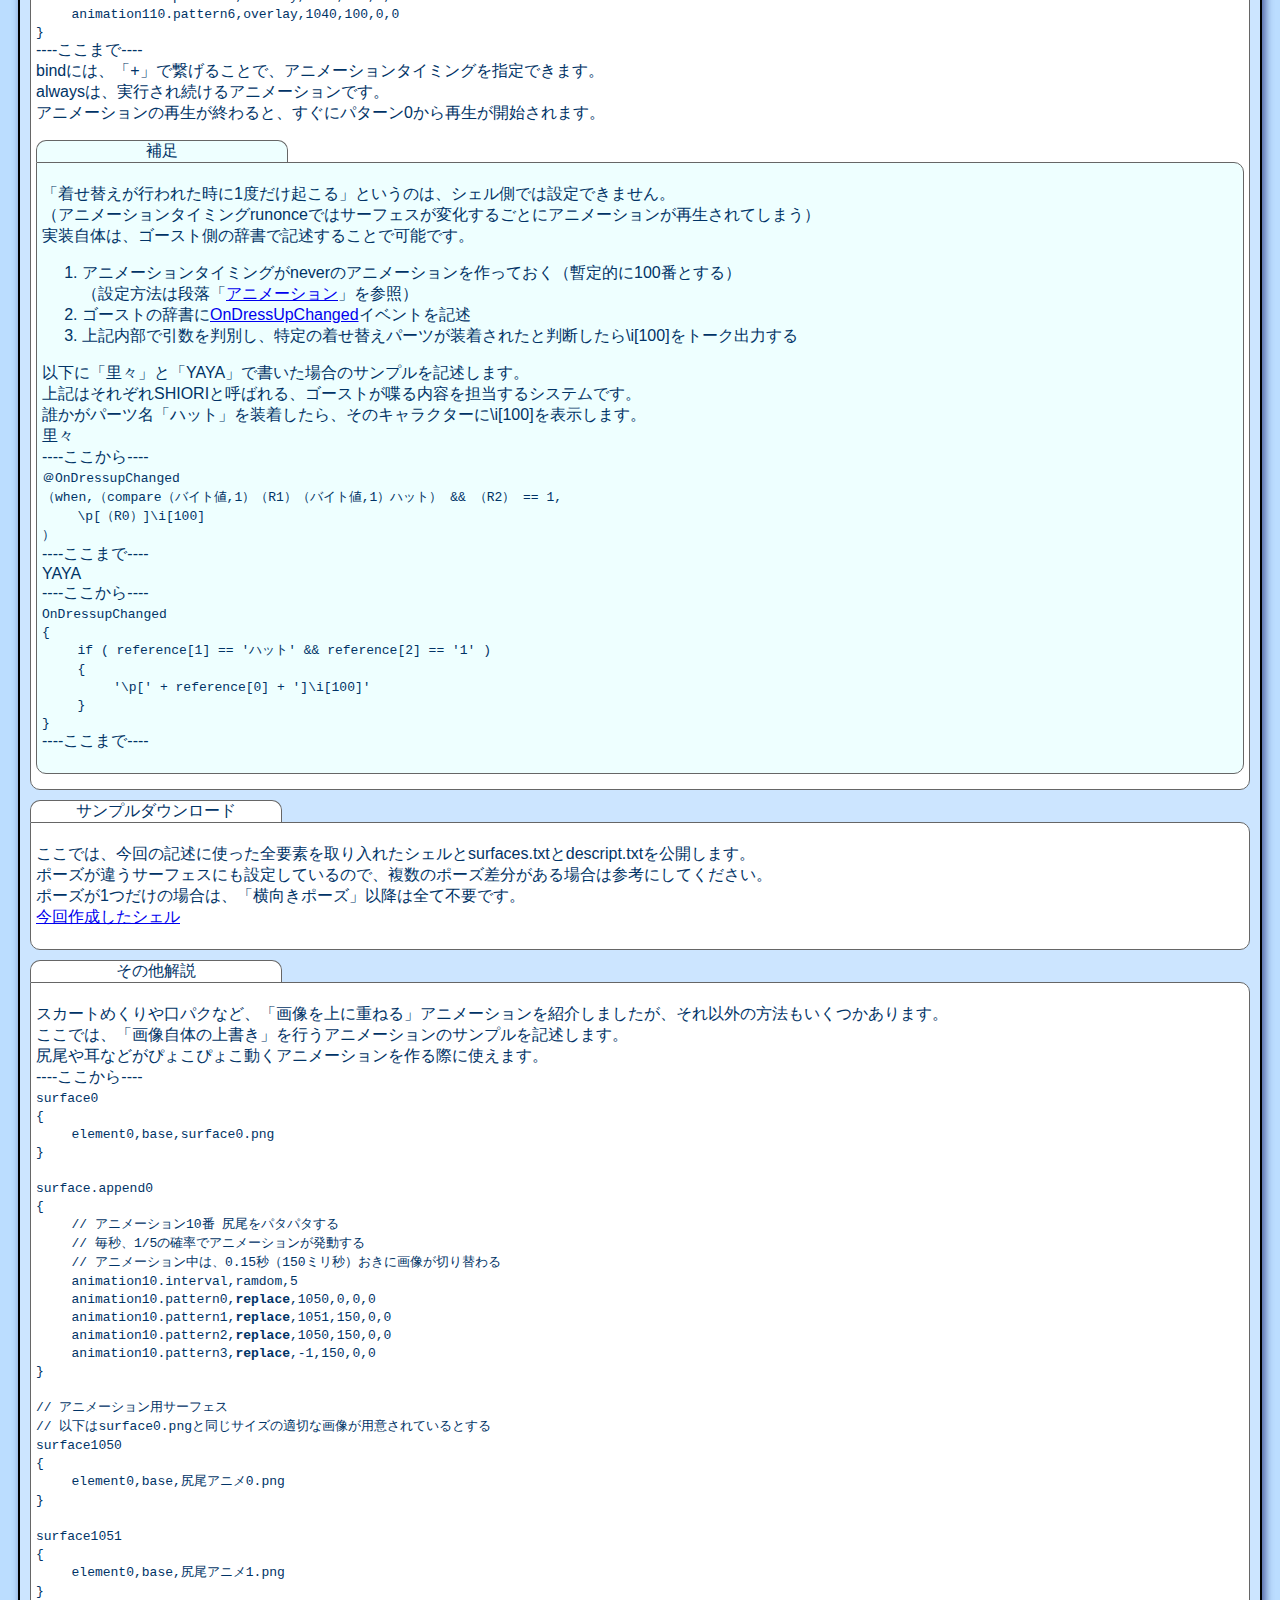
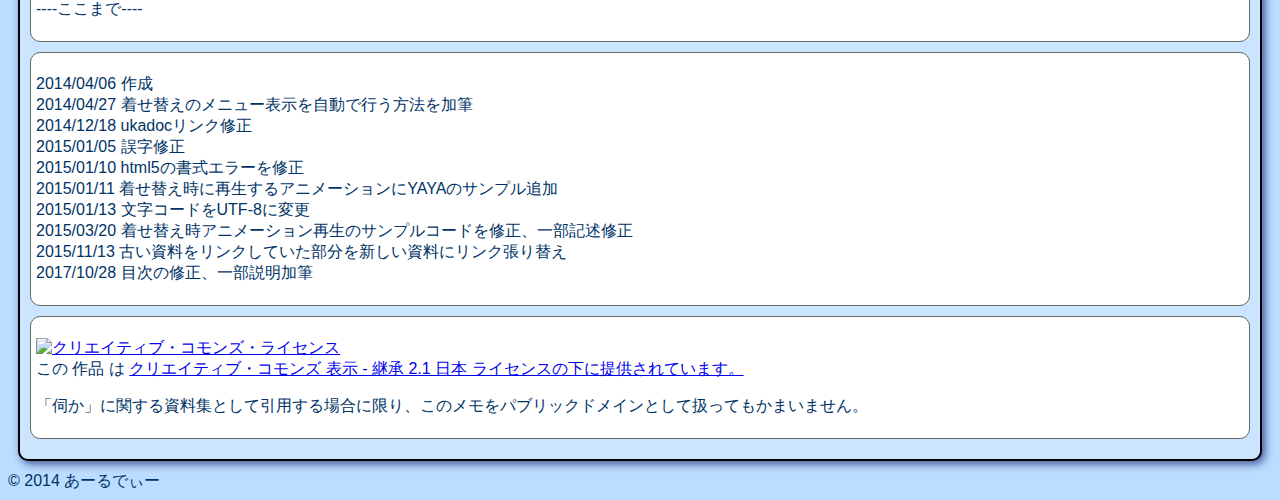
==== commit aad6cab1: "加筆修正" ====
--- a/animations.html
+++ b/animations.html
@@ -28,6 +28,7 @@
 <a href="#bindbasic">着せ替え基本</a><br>
 <a href="#bindcollision">着せ替えパーツの領域設定</a><br>
 <a href="#bindadvance">カテゴリごとの着せ替え設定</a><br>
+<a href="#bindmenu">右クリックメニューの表示設定</a><br>
 <a href="#bindanimation">着せ替えのアニメーション</a><br>
 <a href="#sample">サンプルダウンロード</a><br>
 <a href="#etc">その他解説</a><br>
@@ -284,7 +285,7 @@
 <div class="title innerdiv1">補足</div>
 <div class="content innerdiv1">
 <p>
-2人目のキャラは、sakura.〜を全てkero.〜に、3人目はchar2.〜と記述します。<br>
+2人目のキャラは、sakura.を全てkero.～に、3人目はchar2.～と記述します。<br>
 </p>
 </div>
 <p>
@@ -582,12 +583,14 @@
 実装自体は、ゴースト側の辞書で記述することで可能です。<br>
 </p>
 <ol type="1">
-<li>アニメーションタイミングがneverのアニメーションを作っておく（暫定的に100番とする）</li>
+<li>アニメーションタイミングがneverのアニメーションを作っておく（暫定的に100番とする）<br>
+（設定方法は段落「<a href="#animation">アニメーション</a>」を参照）</li>
 <li>ゴーストの辞書に<a href="http://ssp.shillest.net/ukadoc/manual/list_shiori_event.html#OnDressupChanged">OnDressUpChanged</a>イベントを記述</li>
 <li>上記内部で引数を判別し、特定の着せ替えパーツが装着されたと判断したら\i[100]をトーク出力する</li>
 </ol>
 <p>
-以下に里々とYAYAで書いた場合のサンプルを記述します。<br>
+以下に「里々」と「YAYA」で書いた場合のサンプルを記述します。<br>
+上記はそれぞれSHIORIと呼ばれる、ゴーストが喋る内容を担当するシステムです。<br>
 誰かがパーツ名「ハット」を装着したら、そのキャラクターに\i[100]を表示します。<br>
 里々<br>
 ----ここから----
@@ -620,7 +623,7 @@
 ここでは、今回の記述に使った全要素を取り入れたシェルとsurfaces.txtとdescript.txtを公開します。<br>
 ポーズが違うサーフェスにも設定しているので、複数のポーズ差分がある場合は参考にしてください。<br>
 ポーズが1つだけの場合は、「横向きポーズ」以降は全て不要です。<br>
-<a href="https://dl.dropboxusercontent.com/u/68134572/ghost/pages/etc/shell/animations/bindsample.zip">今回作成したシェル</a><br>
+<a href="https://www.dropbox.com/s/ue2twj9kevcrjry/bindsample.zip?dl=1">今回作成したシェル</a><br>
 </p>
 </div>
 
@@ -676,6 +679,7 @@
 2015/01/13 文字コードをUTF-8に変更<br>
 2015/03/20 着せ替え時アニメーション再生のサンプルコードを修正、一部記述修正<br>
 2015/11/13 古い資料をリンクしていた部分を新しい資料にリンク張り替え<br>
+2017/10/28 目次の修正、一部説明加筆<br>
 </p>
 </div>
 
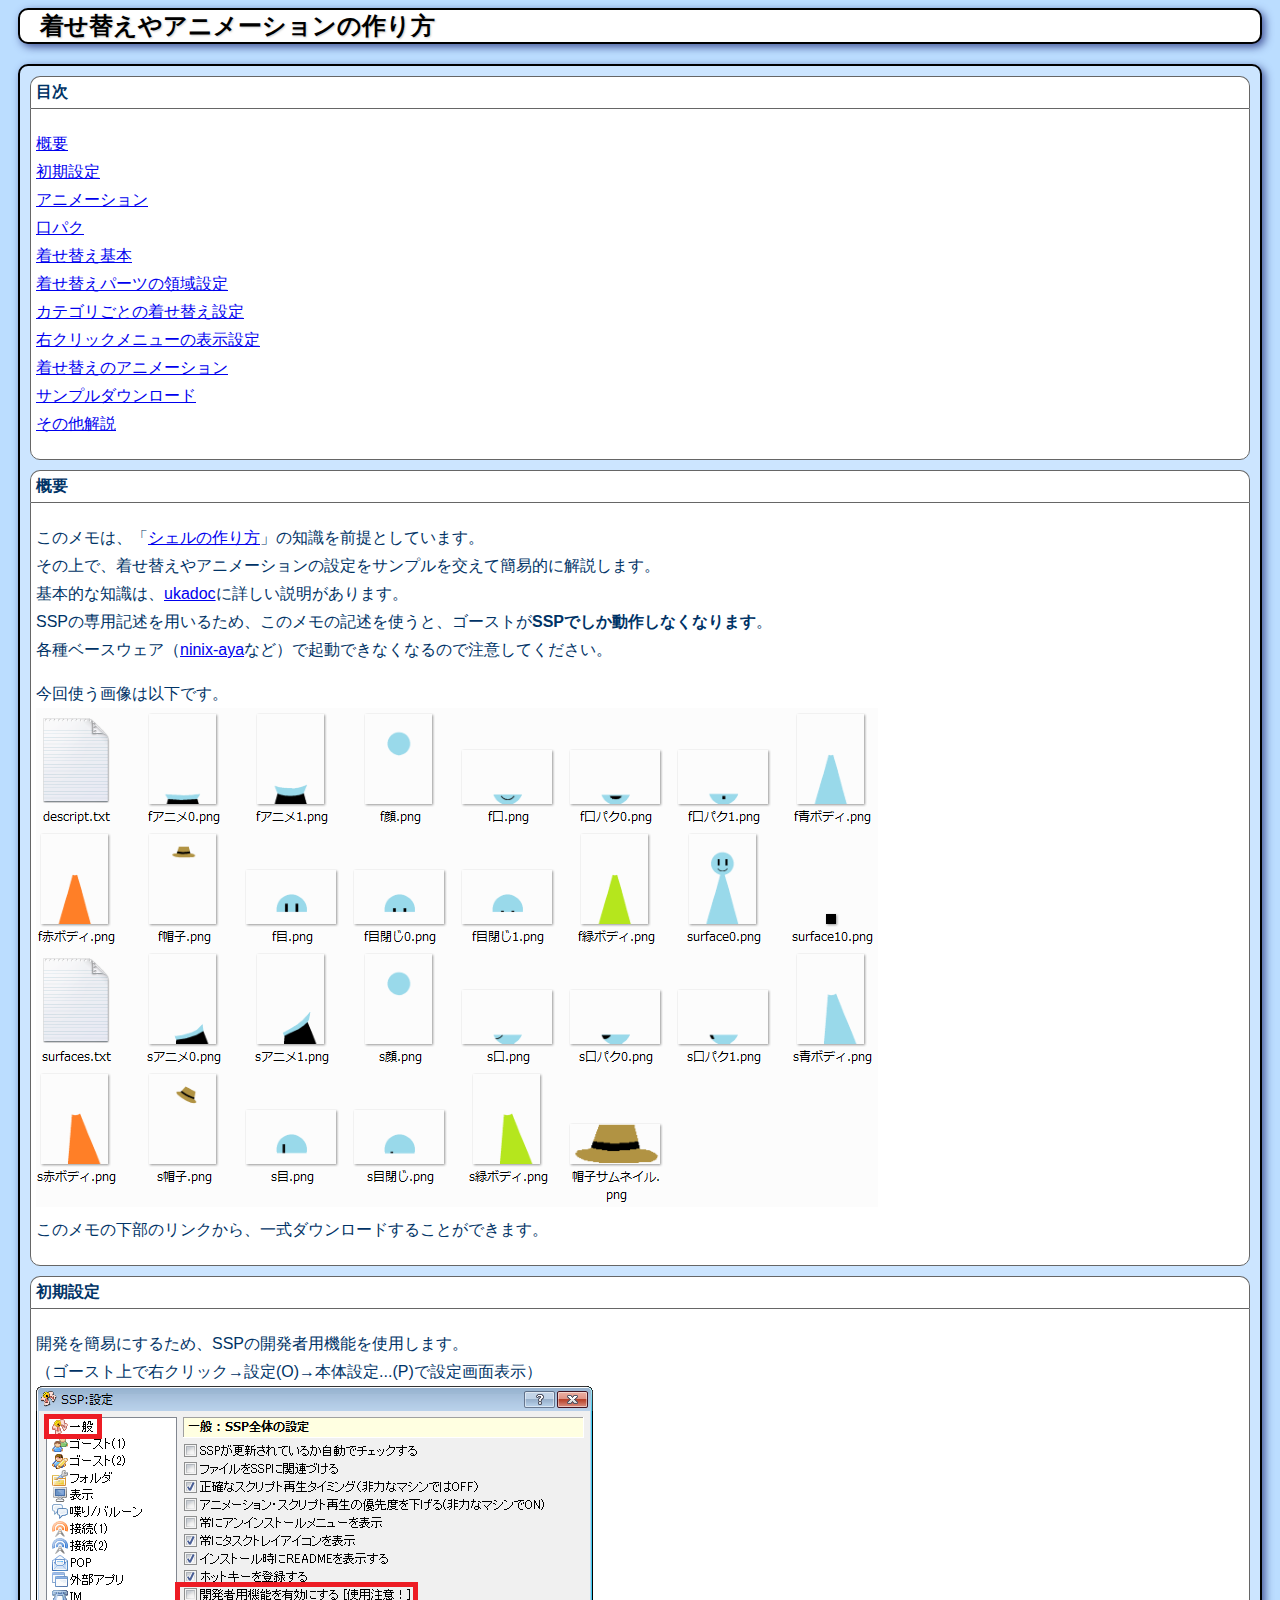
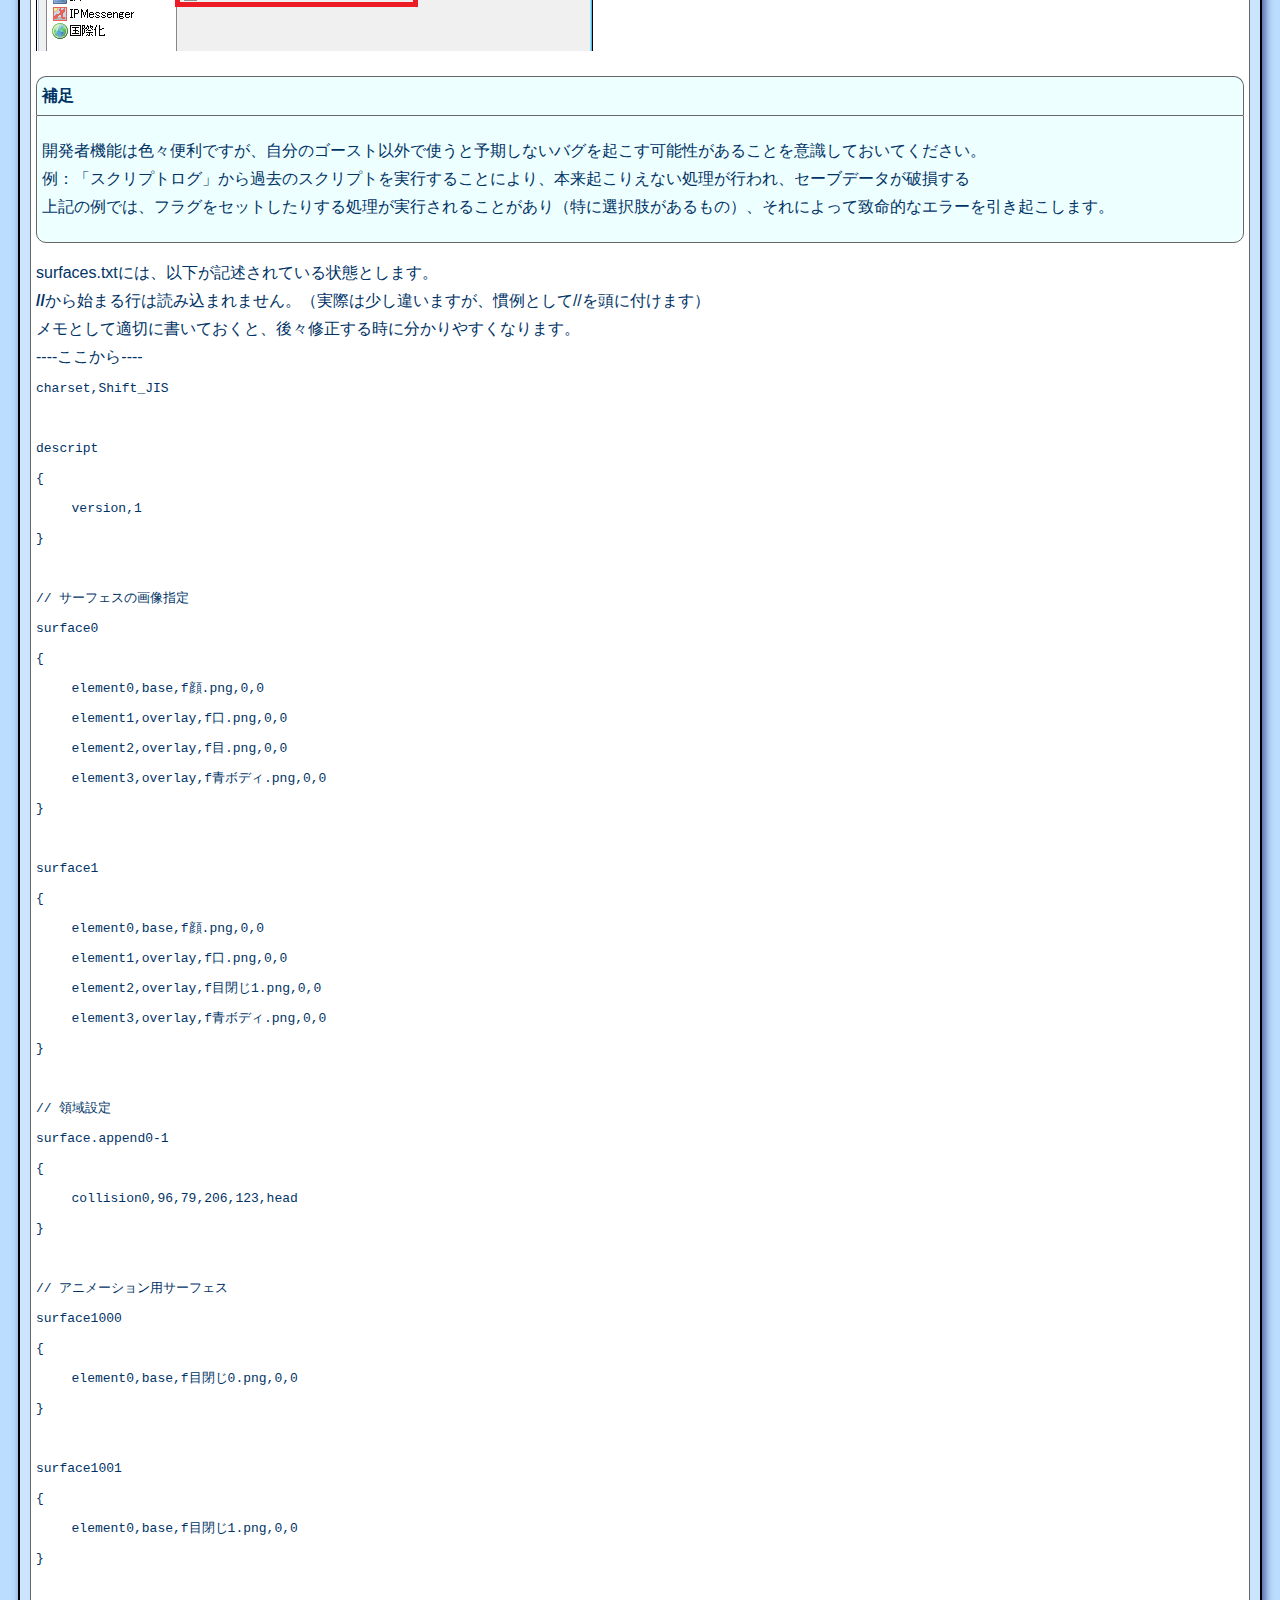
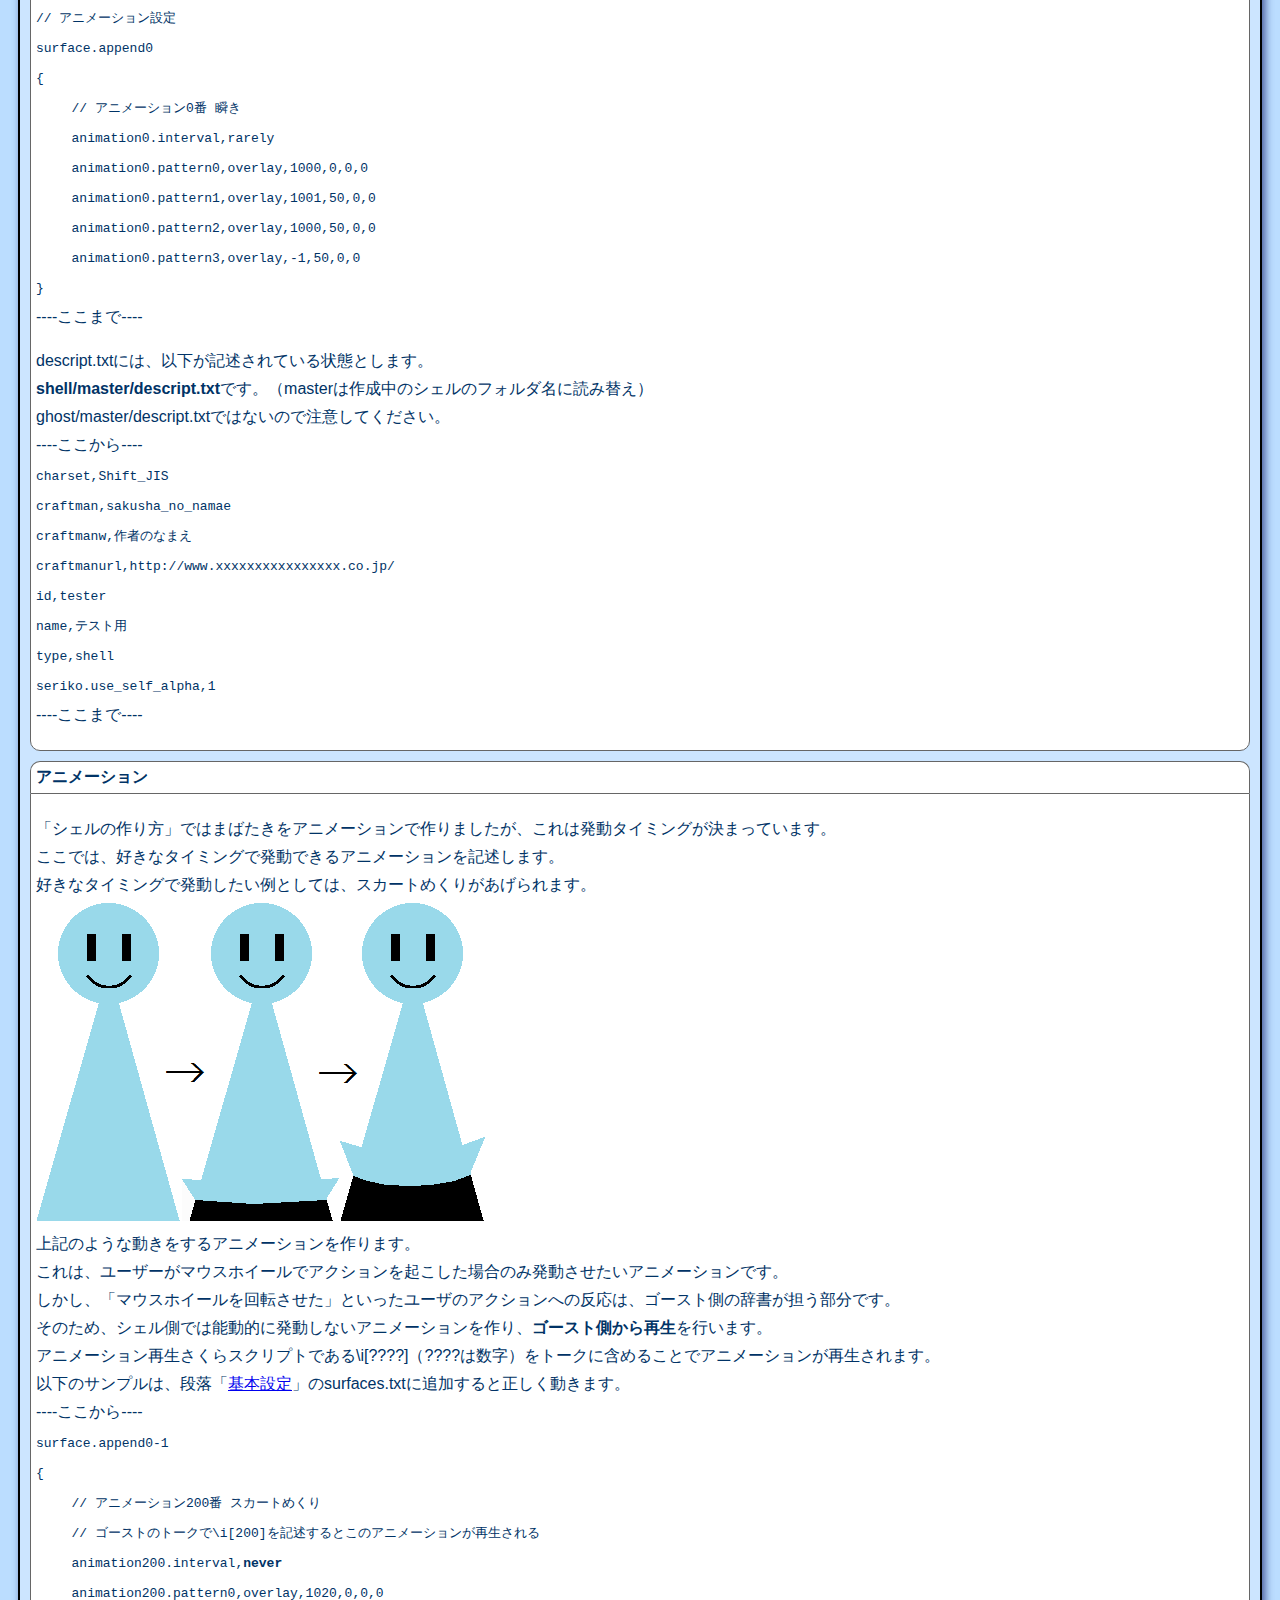
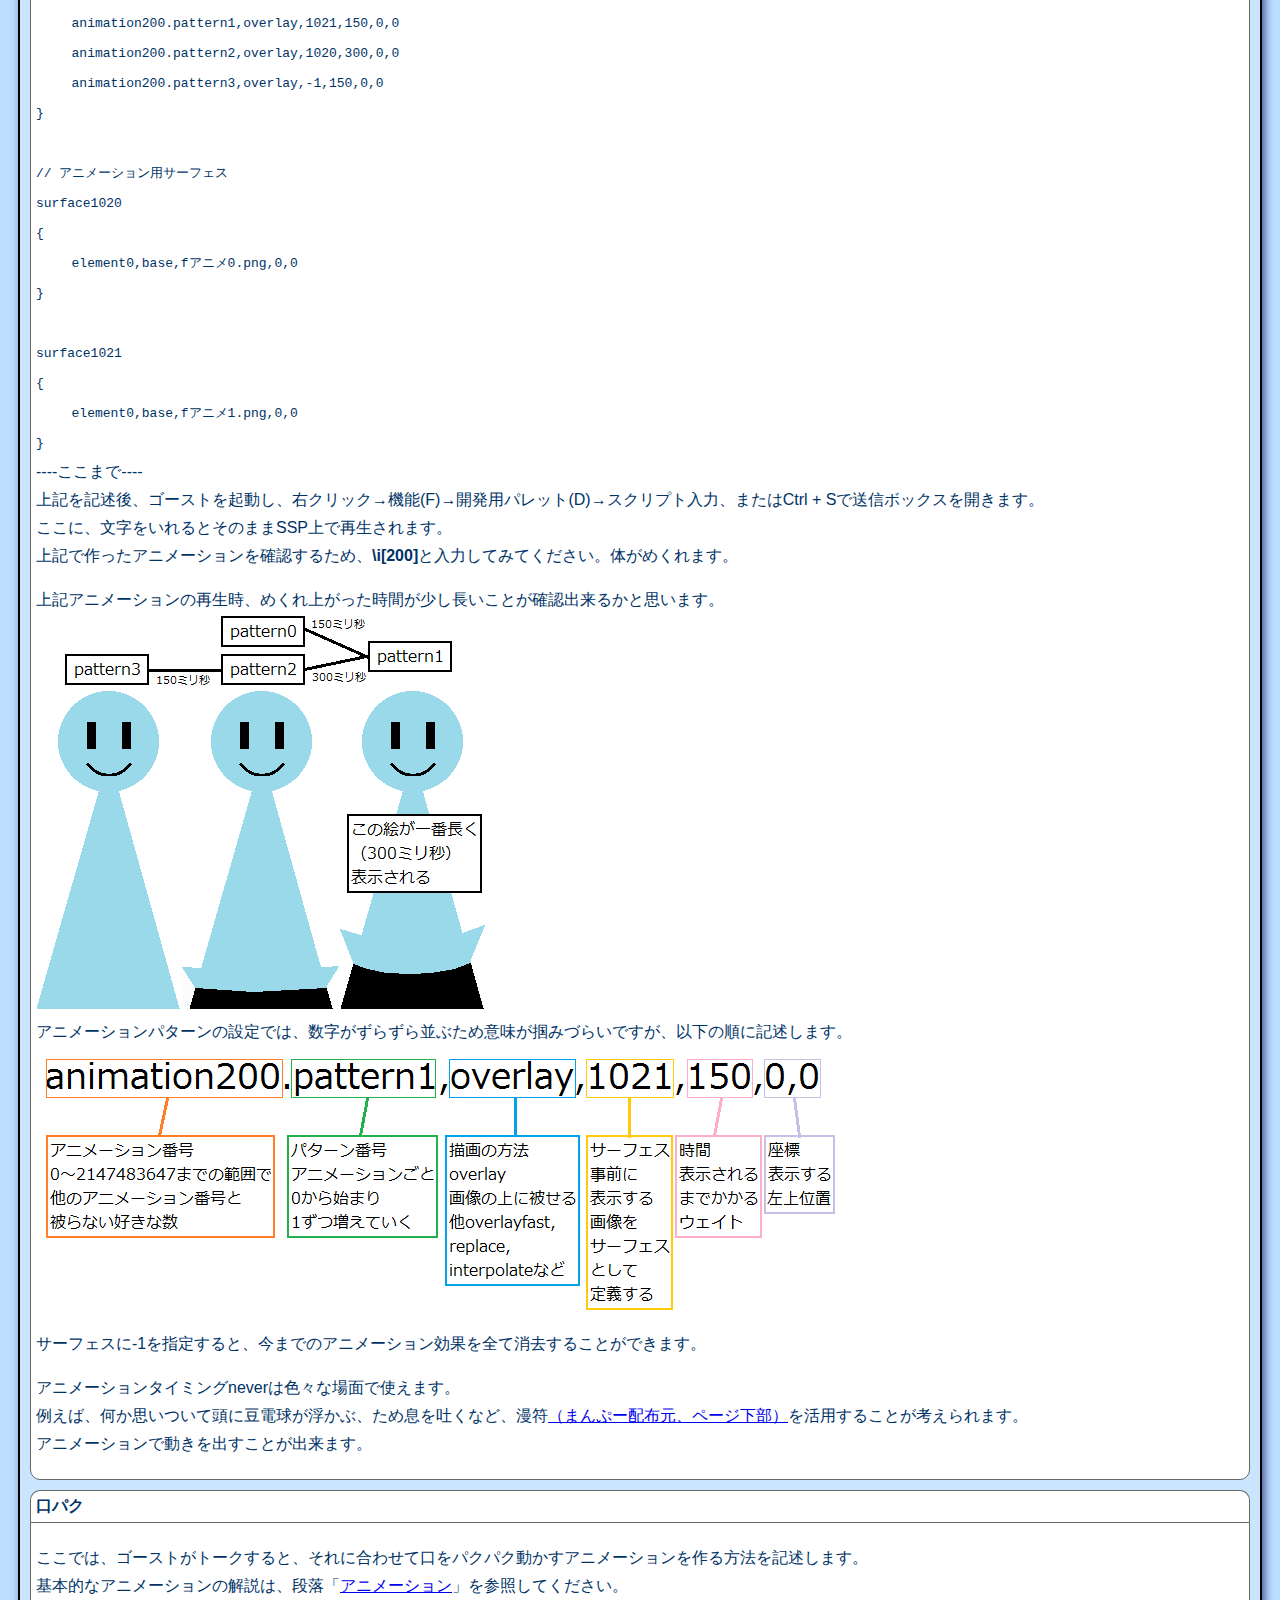
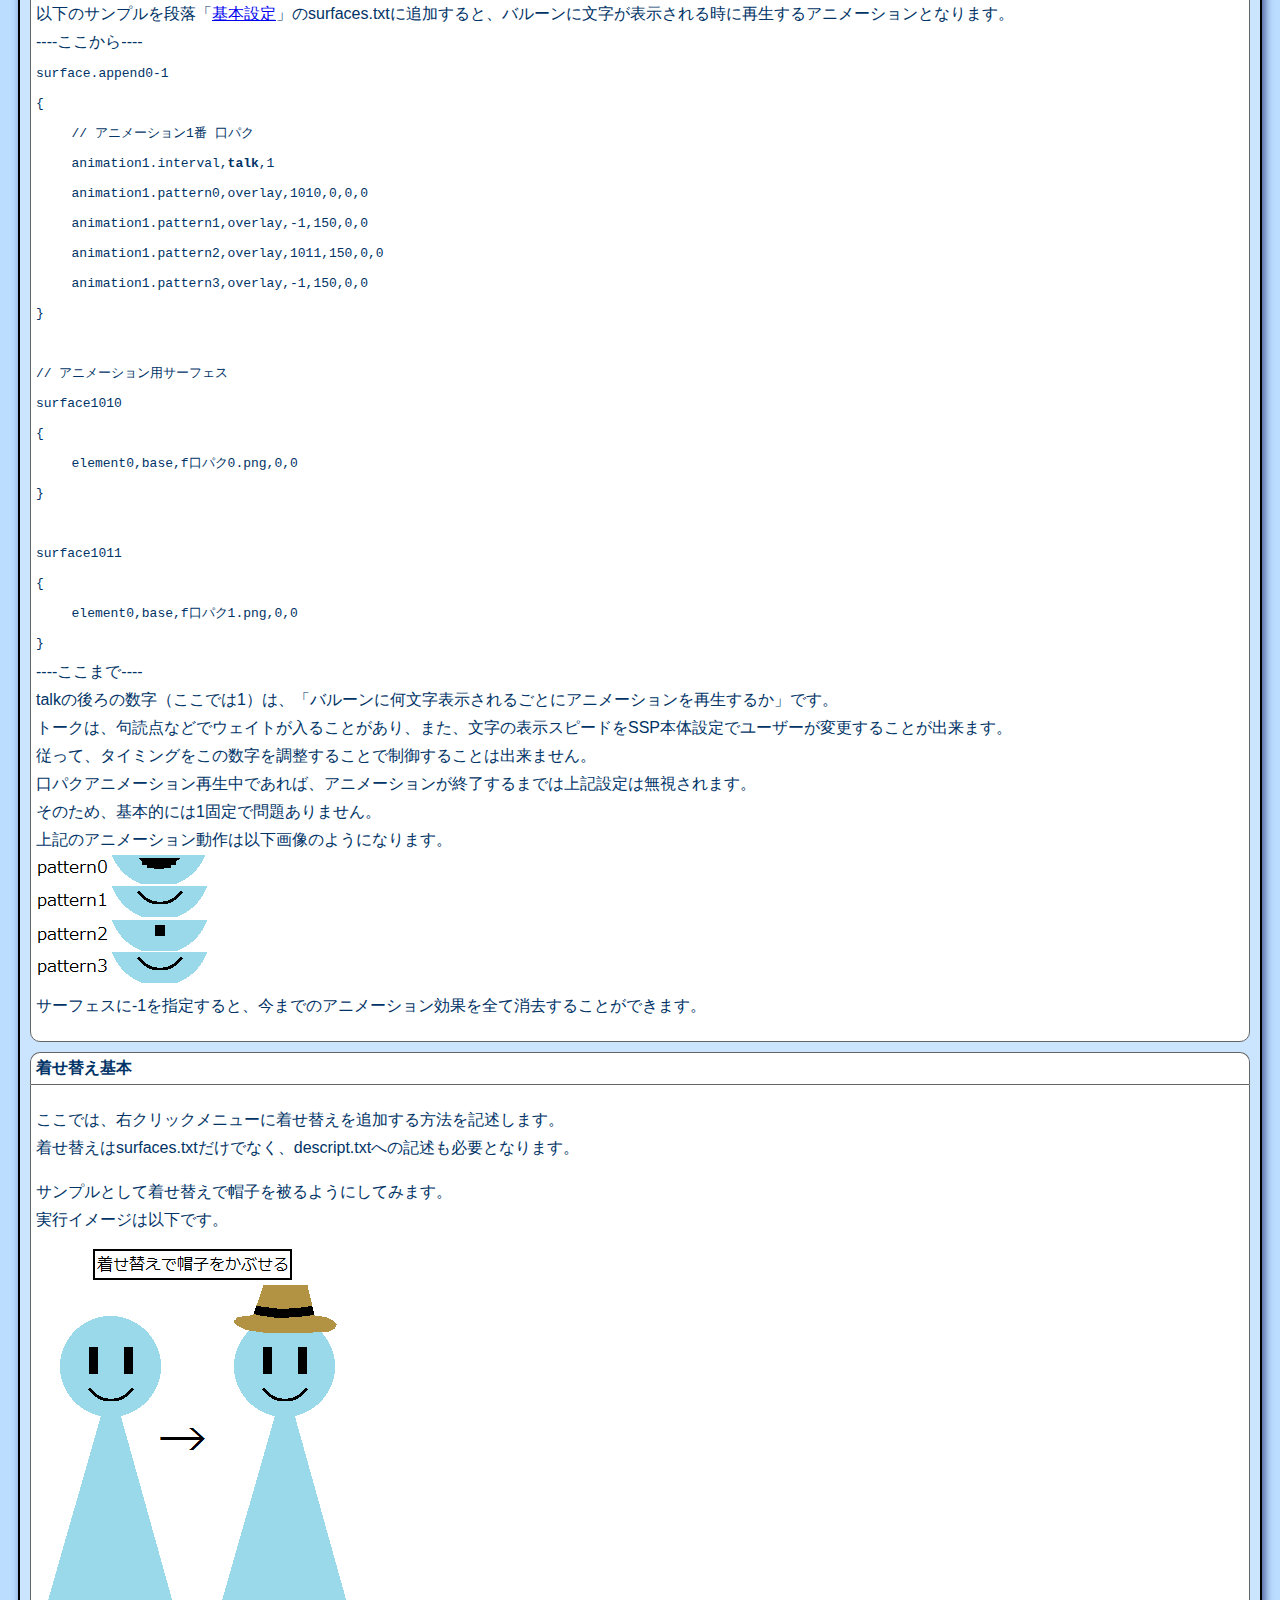
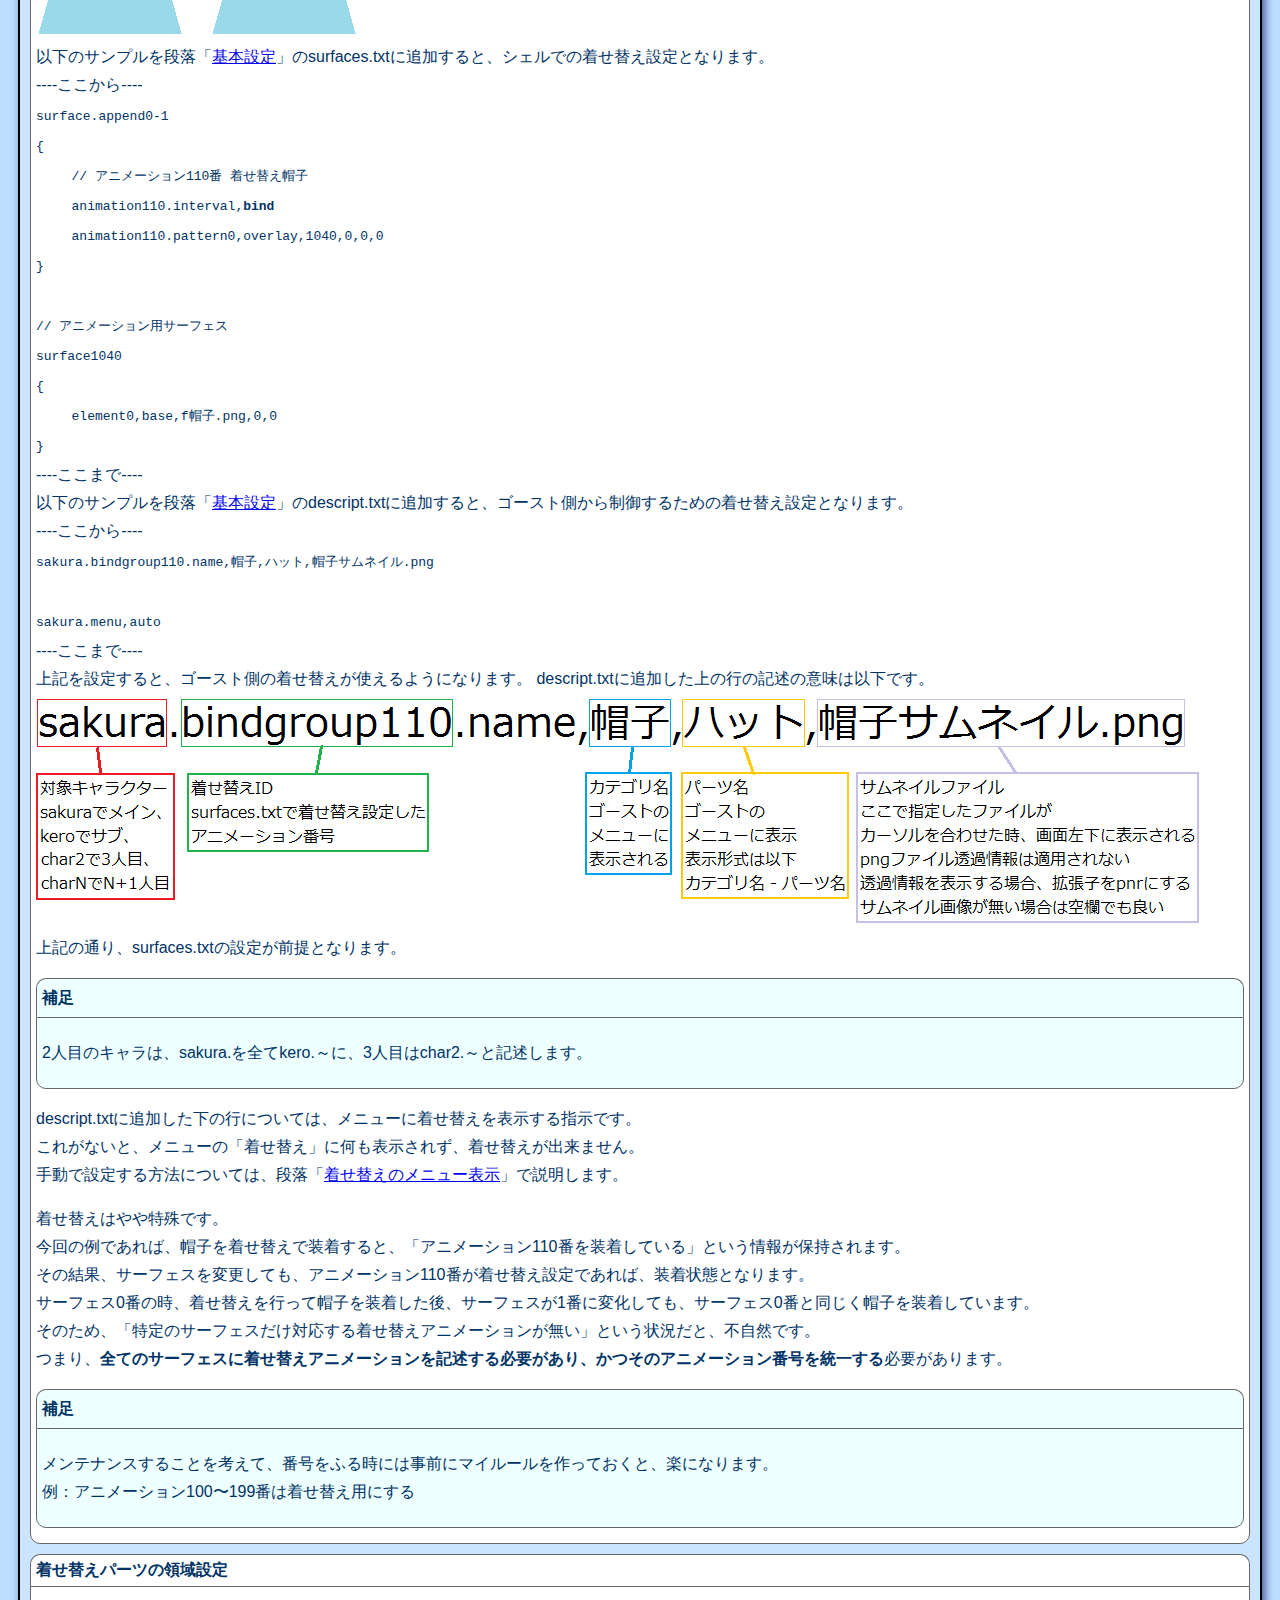
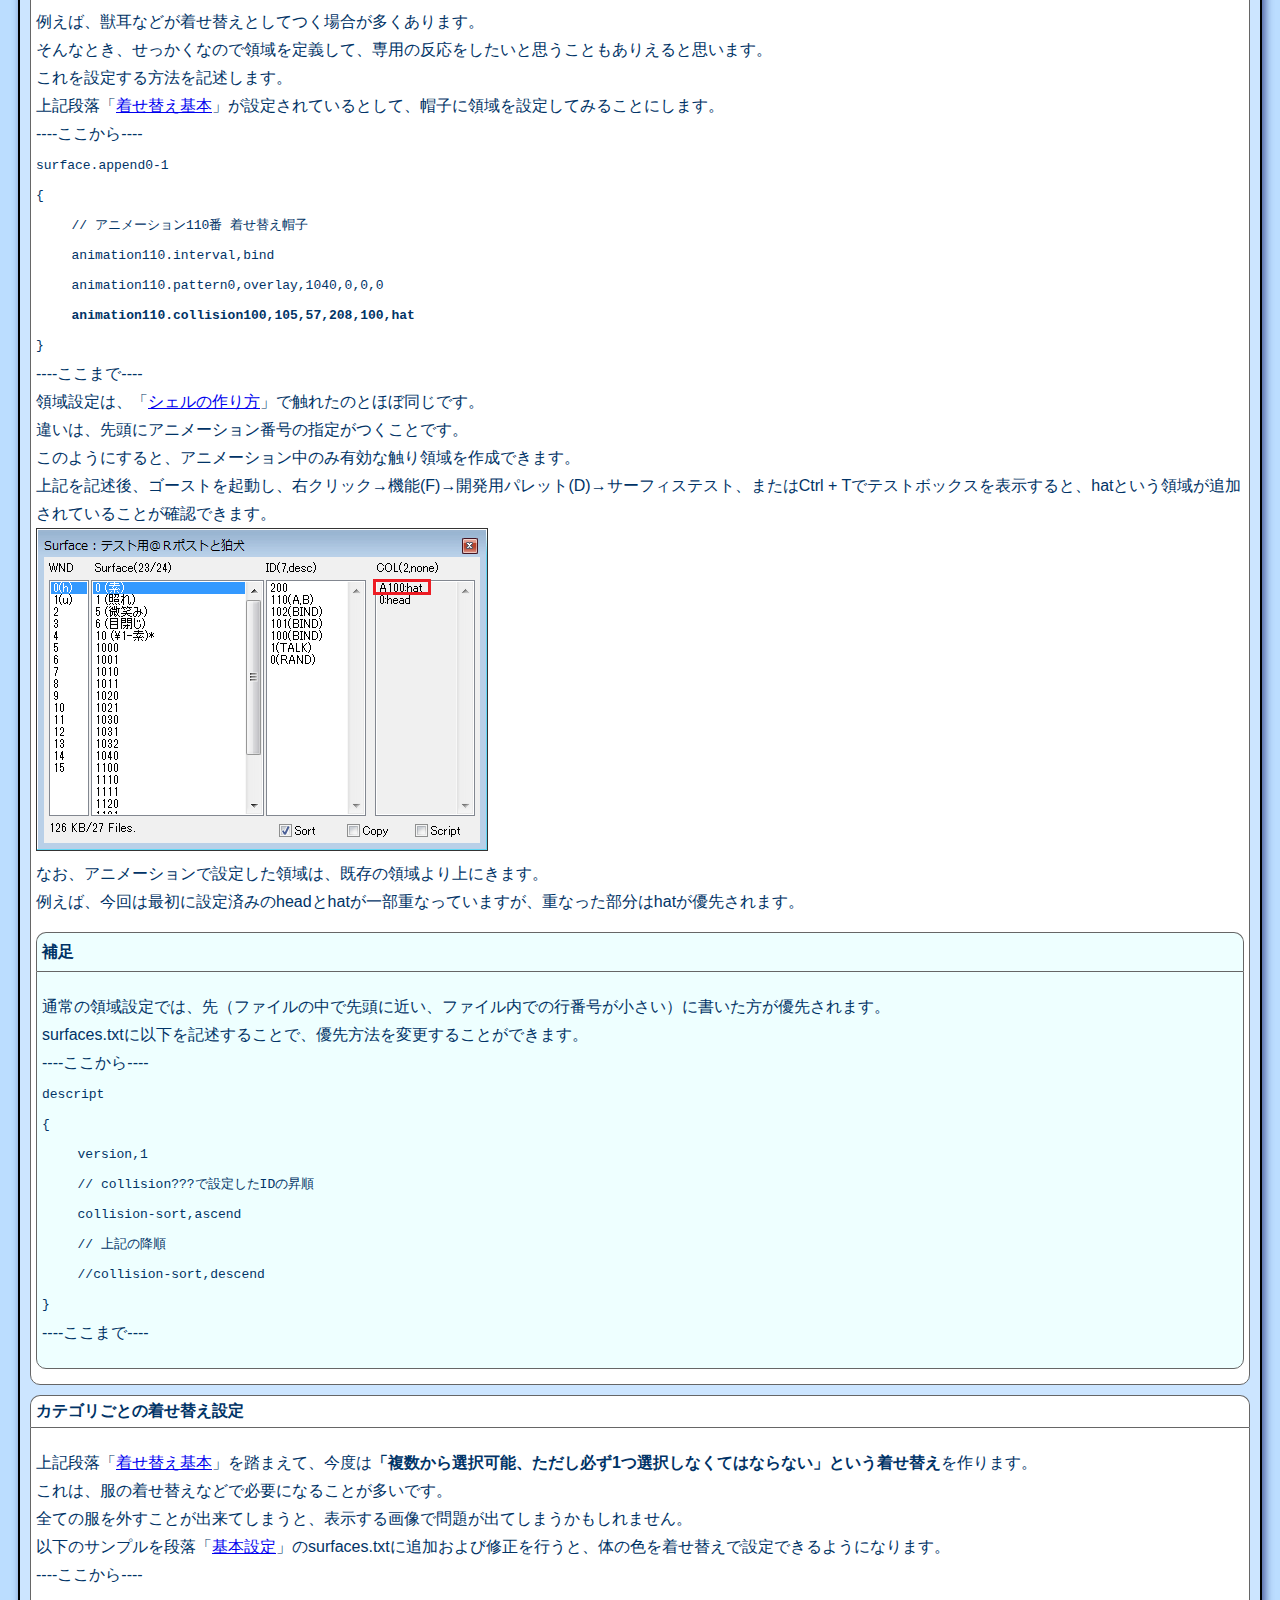
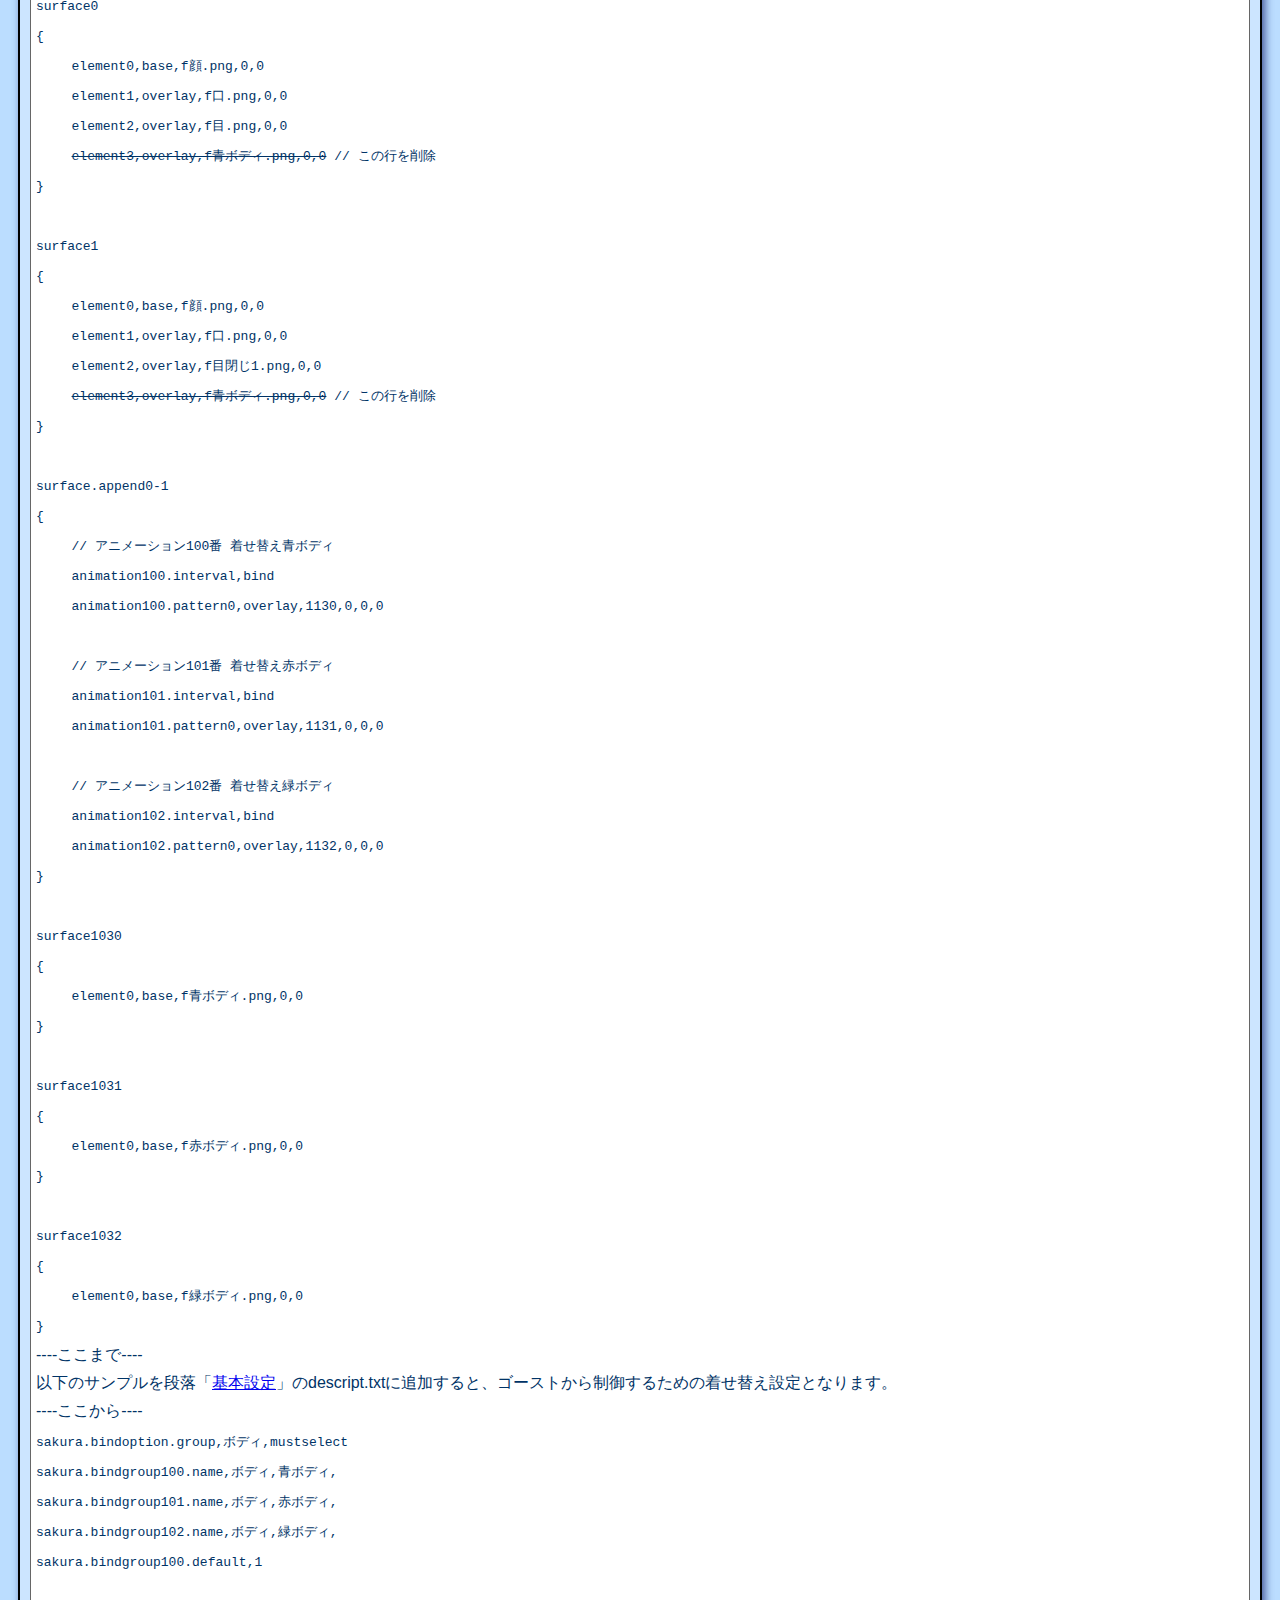
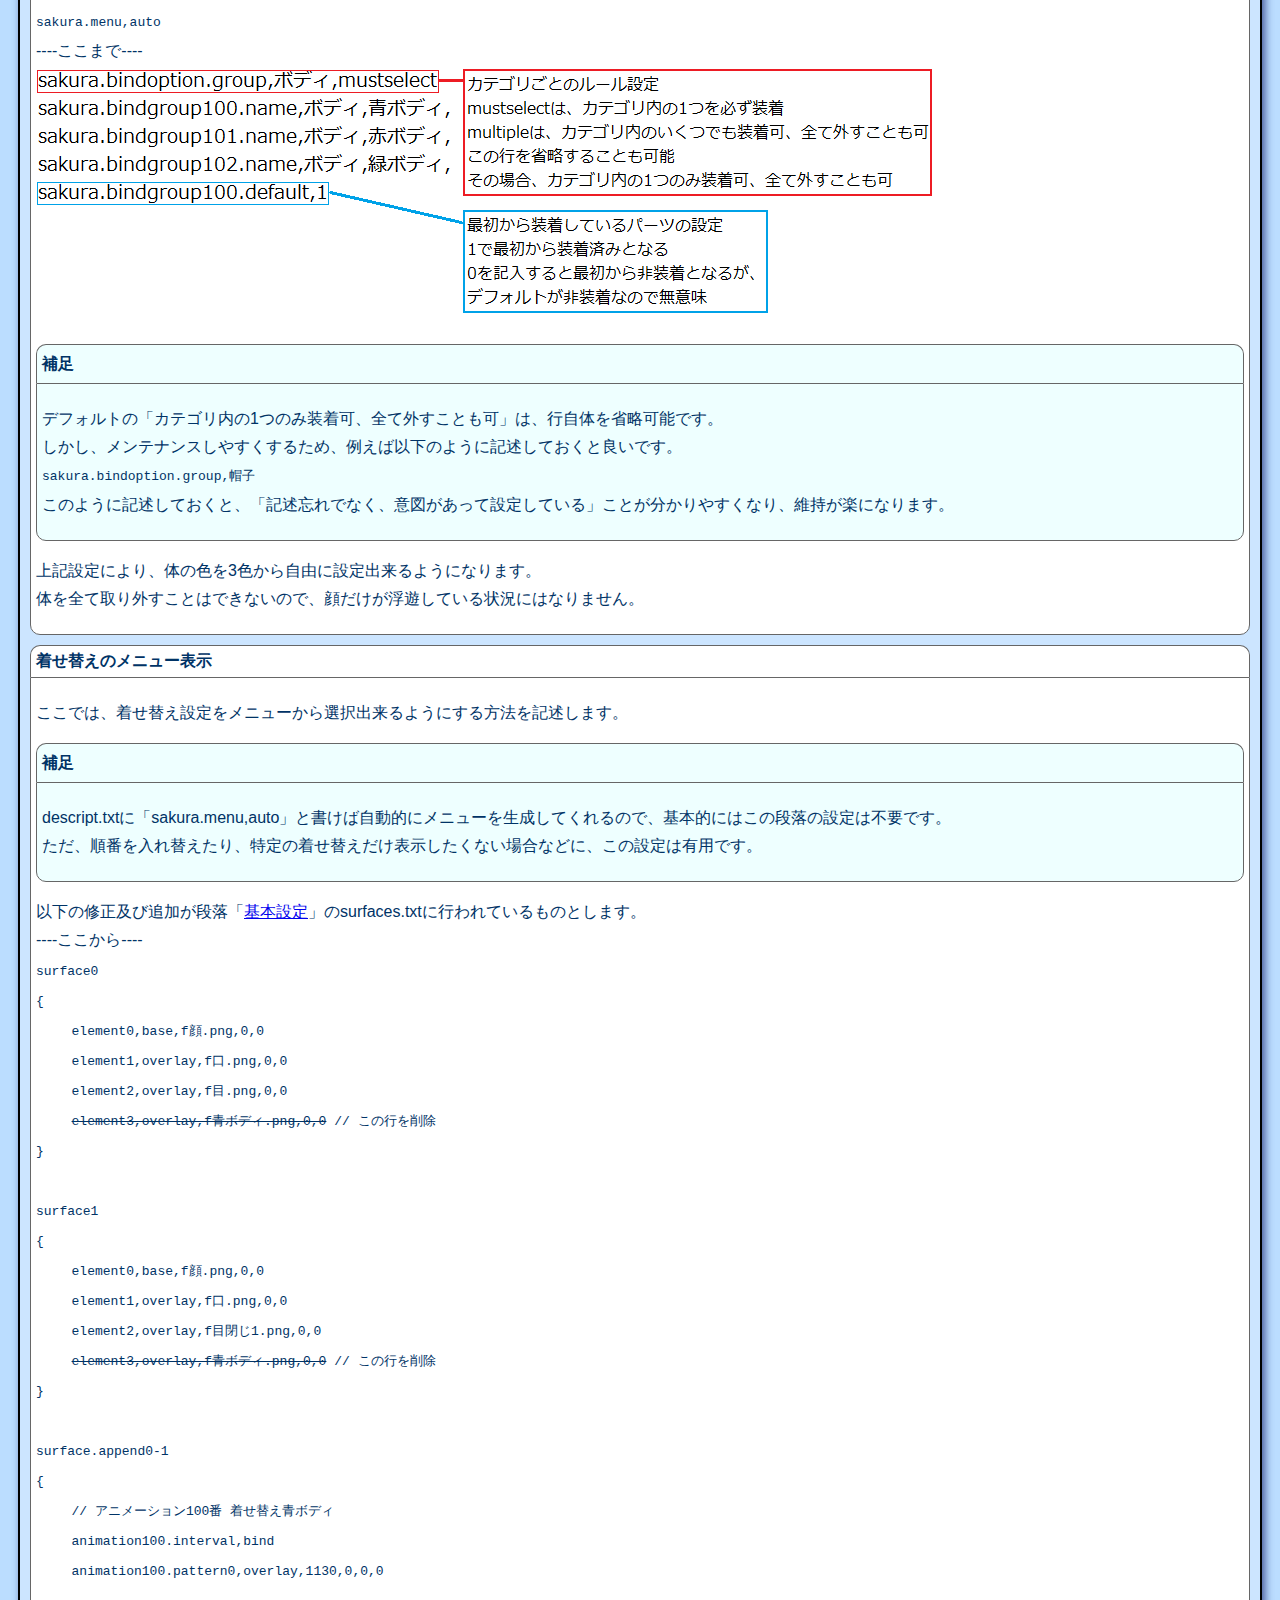
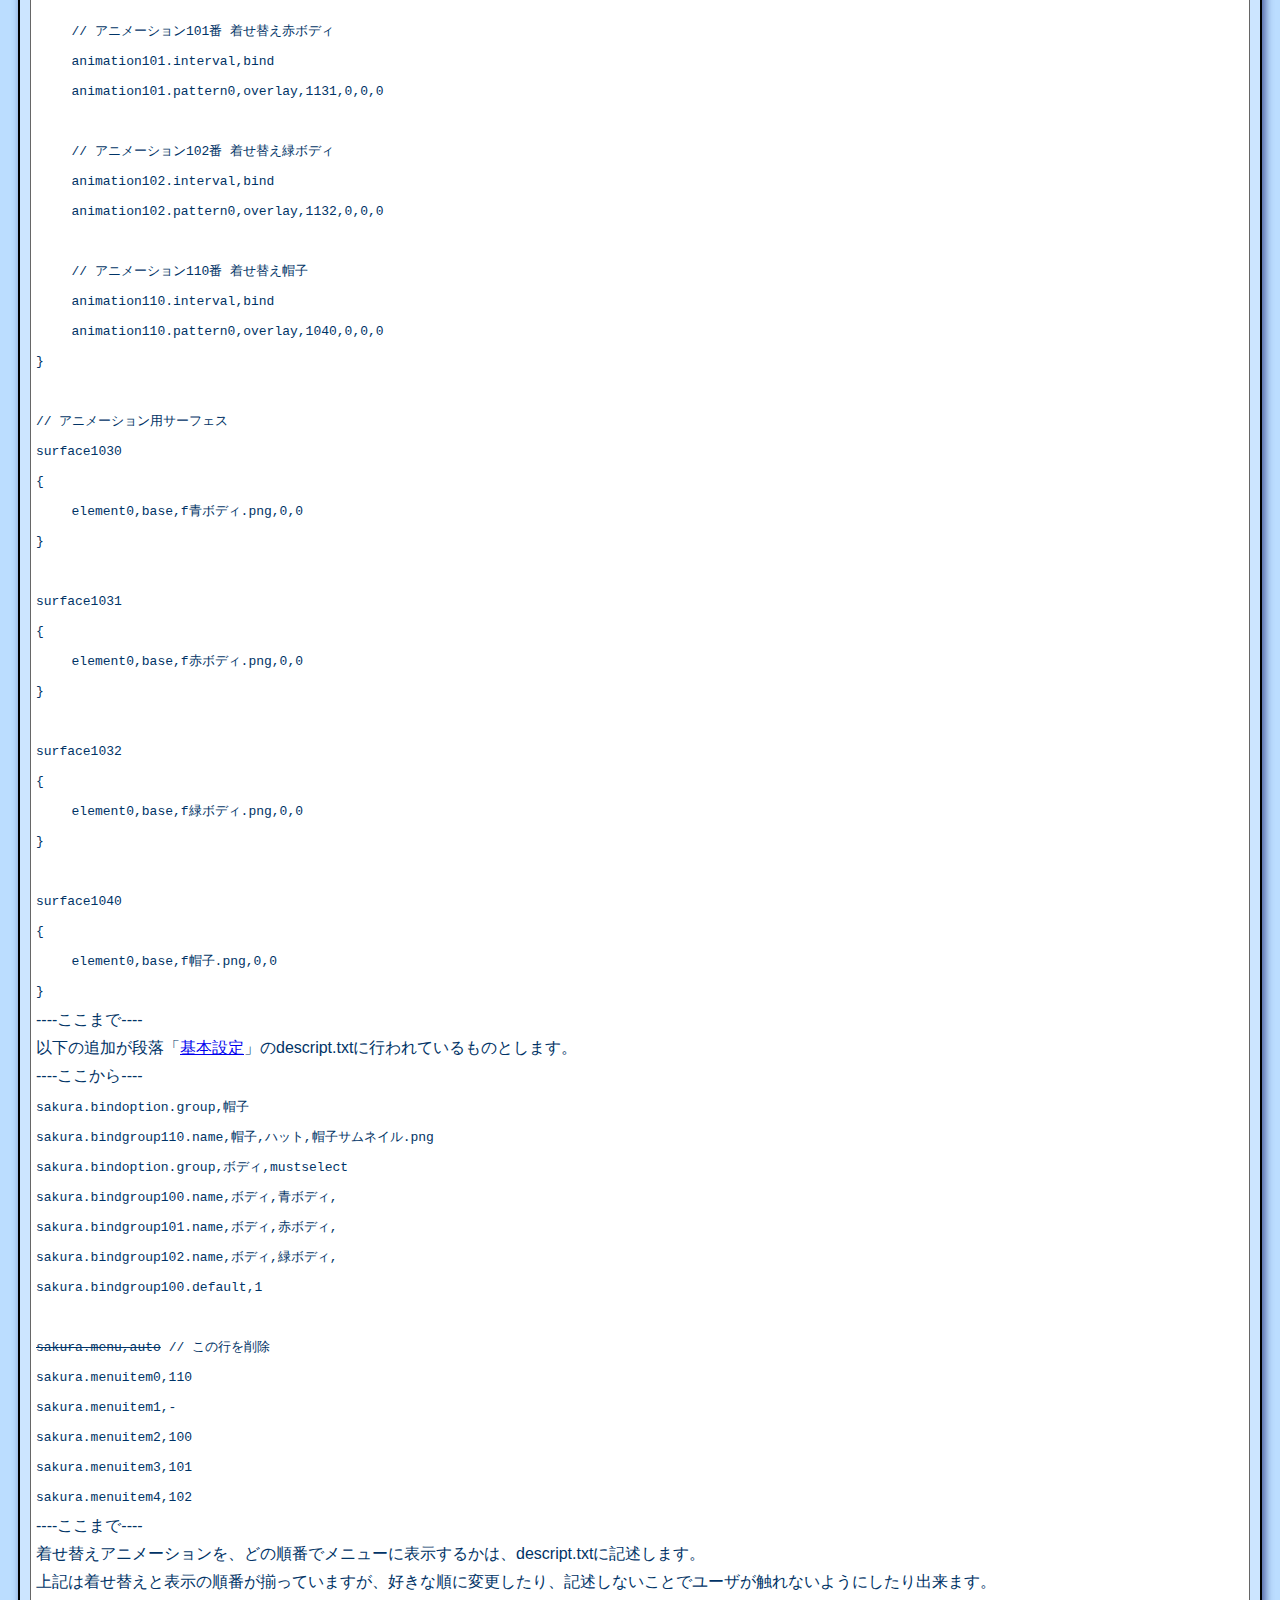
==== commit 7b44b182: "ペイント画像をwindows11のものに変更" ====
--- a/animations.html
+++ b/animations.html
@@ -21,32 +21,32 @@
 <div class="title">目次</div>
 <div class="content">
 <p>
-<a href="#summary">概要</a><br>
-<a href="#init">初期設定</a><br>
-<a href="#animation">アニメーション</a><br>
-<a href="#talk">口パク</a><br>
-<a href="#bindbasic">着せ替え基本</a><br>
-<a href="#bindcollision">着せ替えパーツの領域設定</a><br>
-<a href="#bindadvance">カテゴリごとの着せ替え設定</a><br>
-<a href="#bindmenu">右クリックメニューの表示設定</a><br>
-<a href="#bindanimation">着せ替えのアニメーション</a><br>
-<a href="#sample">サンプルダウンロード</a><br>
-<a href="#etc">その他解説</a><br>
+<a href="#summary">概要</a><br />
+<a href="#init">初期設定</a><br />
+<a href="#animation">アニメーション</a><br />
+<a href="#talk">口パク</a><br />
+<a href="#bindbasic">着せ替え基本</a><br />
+<a href="#bindcollision">着せ替えパーツの領域設定</a><br />
+<a href="#bindadvance">カテゴリごとの着せ替え設定</a><br />
+<a href="#bindmenu">右クリックメニューの表示設定</a><br />
+<a href="#bindanimation">着せ替えのアニメーション</a><br />
+<a href="#sample">サンプルダウンロード</a><br />
+<a href="#etc">その他解説</a><br />
 </p>
 </div>
 
 <div class="title" id="summary">概要</div>
 <div class="content">
 <p>
-このメモは、「<a href="http://earlduant.github.io/ukagaka-shell-description/surfaces.html">シェルの作り方</a>」の知識を前提としています。<br>
-その上で、着せ替えやアニメーションの設定をサンプルを交えて簡易的に解説します。<br>
-基本的な知識は、<a href="http://ssp.shillest.net/ukadoc/manual/index.html">ukadoc</a>に詳しい説明があります。<br>
-SSPの専用記述を用いるため、このメモの記述を使うと、ゴーストが<span class="emphasis">SSPでしか動作しなくなります</span>。<br>
-各種ベースウェア（<a href="http://ninix-aya.sourceforge.jp/">ninix-aya</a>など）で起動できなくなるので注意してください。<br>
-</p>
-<p>
-今回使う画像は以下です。<br>
-<img src="animations/picture.png" alt="サンプル画像"><br>
+このメモは、「<a href="http://earlduant.github.io/ukagaka-shell-description/surfaces.html">シェルの作り方</a>」の知識を前提としています。<br />
+その上で、着せ替えやアニメーションの設定をサンプルを交えて簡易的に解説します。<br />
+基本的な知識は、<a href="http://ssp.shillest.net/ukadoc/manual/index.html">ukadoc</a>に詳しい説明があります。<br />
+SSPの専用記述を用いるため、このメモの記述を使うと、ゴーストが<span class="emphasis">SSPでしか動作しなくなります</span>。<br />
+各種ベースウェア（<a href="http://ninix-aya.sourceforge.jp/">ninix-aya</a>など）で起動できなくなるので注意してください。<br />
+</p>
+<p>
+今回使う画像は以下です。<br />
+<img src="animations/picture.png" alt="サンプル画像"><br />
 このメモの下部のリンクから、一式ダウンロードすることができます。
 </p>
 </div>
@@ -54,22 +54,22 @@
 <div class="title" id="init">初期設定</div>
 <div class="content">
 <p>
-開発を簡易にするため、SSPの開発者用機能を使用します。<br>
-（ゴースト上で右クリック→設定(O)→本体設定...(P)で設定画面表示）<br>
-<img src="animations/developer.png" alt="開発者機能"><br>
+開発を簡易にするため、SSPの開発者用機能を使用します。<br />
+（ゴースト上で右クリック→設定(O)→本体設定...(P)で設定画面表示）<br />
+<img src="animations/developer.png" alt="開発者機能"><br />
 </p>
 <div class="title innerdiv1">補足</div>
 <div class="content innerdiv1">
 <p>
-開発者機能は色々便利ですが、自分のゴースト以外で使うと予期しないバグを起こす可能性があることを意識しておいてください。<br>
-例：「スクリプトログ」から過去のスクリプトを実行することにより、本来起こりえない処理が行われ、セーブデータが破損する<br>
-上記の例では、フラグをセットしたりする処理が実行されることがあり（特に選択肢があるもの）、それによって致命的なエラーを引き起こします。<br>
-</p>
-</div>
-<p>
-surfaces.txtには、以下が記述されている状態とします。<br>
-<span class="emphasis">//</span>から始まる行は読み込まれません。（実際は少し違いますが、慣例として//を頭に付けます）<br>
-メモとして適切に書いておくと、後々修正する時に分かりやすくなります。<br>
+開発者機能は色々便利ですが、自分のゴースト以外で使うと予期しないバグを起こす可能性があることを意識しておいてください。<br />
+例：「スクリプトログ」から過去のスクリプトを実行することにより、本来起こりえない処理が行われ、セーブデータが破損する<br />
+上記の例では、フラグをセットしたりする処理が実行されることがあり（特に選択肢があるもの）、それによって致命的なエラーを引き起こします。<br />
+</p>
+</div>
+<p>
+surfaces.txtには、以下が記述されている状態とします。<br />
+<span class="emphasis">//</span>から始まる行は読み込まれません。（実際は少し違いますが、慣例として//を頭に付けます）<br />
+メモとして適切に書いておくと、後々修正する時に分かりやすくなります。<br />
 ----ここから----
 <span class="code">
 charset,Shift_JIS
@@ -124,12 +124,12 @@
 	animation0.pattern3,overlay,-1,50,0,0
 }
 </span>
-----ここまで----<br>
-</p>
-<p>
-descript.txtには、以下が記述されている状態とします。<br>
-<span class="emphasis">shell/master/descript.txt</span>です。（masterは作成中のシェルのフォルダ名に読み替え）<br>
-ghost/master/descript.txtではないので注意してください。<br>
+----ここまで----<br />
+</p>
+<p>
+descript.txtには、以下が記述されている状態とします。<br />
+<span class="emphasis">shell/master/descript.txt</span>です。（masterは作成中のシェルのフォルダ名に読み替え）<br />
+ghost/master/descript.txtではないので注意してください。<br />
 ----ここから----
 <span class="code">
 charset,Shift_JIS
@@ -141,23 +141,23 @@
 type,shell
 seriko.use_self_alpha,1
 </span>
-----ここまで----<br>
+----ここまで----<br />
 </p>
 </div>
 
 <div class="title" id="animation">アニメーション</div>
 <div class="content">
 <p>
-「シェルの作り方」ではまばたきをアニメーションで作りましたが、これは発動タイミングが決まっています。<br>
-ここでは、好きなタイミングで発動できるアニメーションを記述します。<br>
-好きなタイミングで発動したい例としては、スカートめくりがあげられます。<br>
-<img src="animations/animation1.png" alt="アニメーションサンプル"><br>
-上記のような動きをするアニメーションを作ります。<br>
-これは、ユーザーがマウスホイールでアクションを起こした場合のみ発動させたいアニメーションです。<br>
-しかし、「マウスホイールを回転させた」といったユーザのアクションへの反応は、ゴースト側の辞書が担う部分です。<br>
-そのため、シェル側では能動的に発動しないアニメーションを作り、<span class="emphasis">ゴースト側から再生</span>を行います。<br>
-アニメーション再生さくらスクリプトである\i[????]（????は数字）をトークに含めることでアニメーションが再生されます。<br>
-以下のサンプルは、段落「<a href="#init">基本設定</a>」のsurfaces.txtに追加すると正しく動きます。<br>
+「シェルの作り方」ではまばたきをアニメーションで作りましたが、これは発動タイミングが決まっています。<br />
+ここでは、好きなタイミングで発動できるアニメーションを記述します。<br />
+好きなタイミングで発動したい例としては、スカートめくりがあげられます。<br />
+<img src="animations/animation1.png" alt="アニメーションサンプル"><br />
+上記のような動きをするアニメーションを作ります。<br />
+これは、ユーザーがマウスホイールでアクションを起こした場合のみ発動させたいアニメーションです。<br />
+しかし、「マウスホイールを回転させた」といったユーザのアクションへの反応は、ゴースト側の辞書が担う部分です。<br />
+そのため、シェル側では能動的に発動しないアニメーションを作り、<span class="emphasis">ゴースト側から再生</span>を行います。<br />
+アニメーション再生さくらスクリプトである\i[????]（????は数字）をトークに含めることでアニメーションが再生されます。<br />
+以下のサンプルは、段落「<a href="#init">基本設定</a>」のsurfaces.txtに追加すると正しく動きます。<br />
 ----ここから----
 <span class="code">
 surface.append0-1
@@ -182,31 +182,31 @@
 	element0,base,fアニメ1.png,0,0
 }
 </span>
-----ここまで----<br>
-上記を記述後、ゴーストを起動し、右クリック→機能(F)→開発用パレット(D)→スクリプト入力、またはCtrl + Sで送信ボックスを開きます。<br>
-ここに、文字をいれるとそのままSSP上で再生されます。<br>
-上記で作ったアニメーションを確認するため、<span class="emphasis">\i[200]</span>と入力してみてください。体がめくれます。<br>
-</p>
-<p>
-上記アニメーションの再生時、めくれ上がった時間が少し長いことが確認出来るかと思います。<br>
-<img src="animations/animation2.png" alt="スカートめくりの動作"><br>
-アニメーションパターンの設定では、数字がずらずら並ぶため意味が掴みづらいですが、以下の順に記述します。<br>
-<img src="animations/animation3.png" alt="アニメーションパターンの指定"><br>
-サーフェスに-1を指定すると、今までのアニメーション効果を全て消去することができます。<br>
-</p>
-<p>
-アニメーションタイミングneverは色々な場面で使えます。<br>
-例えば、何か思いついて頭に豆電球が浮かぶ、ため息を吐くなど、漫符<a href="http://ms.shillest.net/" title="まんぷー配布元">（まんぷー配布元、ページ下部）</a>を活用することが考えられます。<br>
-アニメーションで動きを出すことが出来ます。<br>
+----ここまで----<br />
+上記を記述後、ゴーストを起動し、右クリック→機能(F)→開発用パレット(D)→スクリプト入力、またはCtrl + Sで送信ボックスを開きます。<br />
+ここに、文字をいれるとそのままSSP上で再生されます。<br />
+上記で作ったアニメーションを確認するため、<span class="emphasis">\i[200]</span>と入力してみてください。体がめくれます。<br />
+</p>
+<p>
+上記アニメーションの再生時、めくれ上がった時間が少し長いことが確認出来るかと思います。<br />
+<img src="animations/animation2.png" alt="スカートめくりの動作"><br />
+アニメーションパターンの設定では、数字がずらずら並ぶため意味が掴みづらいですが、以下の順に記述します。<br />
+<img src="animations/animation3.png" alt="アニメーションパターンの指定"><br />
+サーフェスに-1を指定すると、今までのアニメーション効果を全て消去することができます。<br />
+</p>
+<p>
+アニメーションタイミングneverは色々な場面で使えます。<br />
+例えば、何か思いついて頭に豆電球が浮かぶ、ため息を吐くなど、漫符<a href="http://ms.shillest.net/" title="まんぷー配布元">（まんぷー配布元、ページ下部）</a>を活用することが考えられます。<br />
+アニメーションで動きを出すことが出来ます。<br />
 </p>
 </div>
 
 <div class="title" id="talk">口パク</div>
 <div class="content">
 <p>
-ここでは、ゴーストがトークすると、それに合わせて口をパクパク動かすアニメーションを作る方法を記述します。<br>
-基本的なアニメーションの解説は、段落「<a href="#animation">アニメーション</a>」を参照してください。<br>
-以下のサンプルを段落「<a href="#init">基本設定</a>」のsurfaces.txtに追加すると、バルーンに文字が表示される時に再生するアニメーションとなります。<br>
+ここでは、ゴーストがトークすると、それに合わせて口をパクパク動かすアニメーションを作る方法を記述します。<br />
+基本的なアニメーションの解説は、段落「<a href="#animation">アニメーション</a>」を参照してください。<br />
+以下のサンプルを段落「<a href="#init">基本設定</a>」のsurfaces.txtに追加すると、バルーンに文字が表示される時に再生するアニメーションとなります。<br />
 ----ここから----
 <span class="code">
 surface.append0-1
@@ -230,29 +230,29 @@
 	element0,base,f口パク1.png,0,0
 }
 </span>
-----ここまで----<br>
-talkの後ろの数字（ここでは1）は、「バルーンに何文字表示されるごとにアニメーションを再生するか」です。<br>
-トークは、句読点などでウェイトが入ることがあり、また、文字の表示スピードをSSP本体設定でユーザーが変更することが出来ます。<br>
-従って、タイミングをこの数字を調整することで制御することは出来ません。<br>
-口パクアニメーション再生中であれば、アニメーションが終了するまでは上記設定は無視されます。<br>
-そのため、基本的には1固定で問題ありません。<br>
-上記のアニメーション動作は以下画像のようになります。<br>
-<img src="animations/talk1.png" alt="アニメーションパターンの指定"><br>
-サーフェスに-1を指定すると、今までのアニメーション効果を全て消去することができます。<br>
+----ここまで----<br />
+talkの後ろの数字（ここでは1）は、「バルーンに何文字表示されるごとにアニメーションを再生するか」です。<br />
+トークは、句読点などでウェイトが入ることがあり、また、文字の表示スピードをSSP本体設定でユーザーが変更することが出来ます。<br />
+従って、タイミングをこの数字を調整することで制御することは出来ません。<br />
+口パクアニメーション再生中であれば、アニメーションが終了するまでは上記設定は無視されます。<br />
+そのため、基本的には1固定で問題ありません。<br />
+上記のアニメーション動作は以下画像のようになります。<br />
+<img src="animations/talk1.png" alt="アニメーションパターンの指定"><br />
+サーフェスに-1を指定すると、今までのアニメーション効果を全て消去することができます。<br />
 </p>
 </div>
 
 <div class="title" id="bindbasic">着せ替え基本</div>
 <div class="content">
 <p>
-ここでは、右クリックメニューに着せ替えを追加する方法を記述します。<br>
-着せ替えはsurfaces.txtだけでなく、descript.txtへの記述も必要となります。<br>
-</p>
-<p>
-サンプルとして着せ替えで帽子を被るようにしてみます。<br>
-実行イメージは以下です。<br>
-<img src="animations/bind1.png" alt="着せ替え実行イメージ"><br>
-以下のサンプルを段落「<a href="#init">基本設定</a>」のsurfaces.txtに追加すると、シェルでの着せ替え設定となります。<br>
+ここでは、右クリックメニューに着せ替えを追加する方法を記述します。<br />
+着せ替えはsurfaces.txtだけでなく、descript.txtへの記述も必要となります。<br />
+</p>
+<p>
+サンプルとして着せ替えで帽子を被るようにしてみます。<br />
+実行イメージは以下です。<br />
+<img src="animations/bind1.png" alt="着せ替え実行イメージ"><br />
+以下のサンプルを段落「<a href="#init">基本設定</a>」のsurfaces.txtに追加すると、シェルでの着せ替え設定となります。<br />
 ----ここから----
 <span class="code">
 surface.append0-1
@@ -268,44 +268,44 @@
 	element0,base,f帽子.png,0,0
 }
 </span>
-----ここまで----<br>
-以下のサンプルを段落「<a href="#init">基本設定</a>」のdescript.txtに追加すると、ゴースト側から制御するための着せ替え設定となります。<br>
+----ここまで----<br />
+以下のサンプルを段落「<a href="#init">基本設定</a>」のdescript.txtに追加すると、ゴースト側から制御するための着せ替え設定となります。<br />
 ----ここから----
 <span class="code">
 sakura.bindgroup110.name,帽子,ハット,帽子サムネイル.png
 
 sakura.menu,auto
 </span>
-----ここまで----<br>
+----ここまで----<br />
 上記を設定すると、ゴースト側の着せ替えが使えるようになります。
 descript.txtに追加した上の行の記述の意味は以下です。
-<img src="animations/bind2.png" alt="着せ替え設定"><br>
-上記の通り、surfaces.txtの設定が前提となります。<br>
+<img src="animations/bind2.png" alt="着せ替え設定"><br />
+上記の通り、surfaces.txtの設定が前提となります。<br />
 </p>
 <div class="title innerdiv1">補足</div>
 <div class="content innerdiv1">
 <p>
-2人目のキャラは、sakura.を全てkero.～に、3人目はchar2.～と記述します。<br>
-</p>
-</div>
-<p>
-descript.txtに追加した下の行については、メニューに着せ替えを表示する指示です。<br>
-これがないと、メニューの「着せ替え」に何も表示されず、着せ替えが出来ません。<br>
-手動で設定する方法については、段落「<a href="#bindmenu">着せ替えのメニュー表示</a>」で説明します。<br>
-</p>
-<p>
-着せ替えはやや特殊です。<br>
-今回の例であれば、帽子を着せ替えで装着すると、「アニメーション110番を装着している」という情報が保持されます。<br>
-その結果、サーフェスを変更しても、アニメーション110番が着せ替え設定であれば、装着状態となります。<br>
-サーフェス0番の時、着せ替えを行って帽子を装着した後、サーフェスが1番に変化しても、サーフェス0番と同じく帽子を装着しています。<br>
-そのため、「特定のサーフェスだけ対応する着せ替えアニメーションが無い」という状況だと、不自然です。<br>
-つまり、<span class="emphasis">全てのサーフェスに着せ替えアニメーションを記述する必要があり、かつそのアニメーション番号を統一する</span>必要があります。<br>
+2人目のキャラは、sakura.を全てkero.～に、3人目はchar2.～と記述します。<br />
+</p>
+</div>
+<p>
+descript.txtに追加した下の行については、メニューに着せ替えを表示する指示です。<br />
+これがないと、メニューの「着せ替え」に何も表示されず、着せ替えが出来ません。<br />
+手動で設定する方法については、段落「<a href="#bindmenu">着せ替えのメニュー表示</a>」で説明します。<br />
+</p>
+<p>
+着せ替えはやや特殊です。<br />
+今回の例であれば、帽子を着せ替えで装着すると、「アニメーション110番を装着している」という情報が保持されます。<br />
+その結果、サーフェスを変更しても、アニメーション110番が着せ替え設定であれば、装着状態となります。<br />
+サーフェス0番の時、着せ替えを行って帽子を装着した後、サーフェスが1番に変化しても、サーフェス0番と同じく帽子を装着しています。<br />
+そのため、「特定のサーフェスだけ対応する着せ替えアニメーションが無い」という状況だと、不自然です。<br />
+つまり、<span class="emphasis">全てのサーフェスに着せ替えアニメーションを記述する必要があり、かつそのアニメーション番号を統一する</span>必要があります。<br />
 </p>
 <div class="title innerdiv1">補足</div>
 <div class="content innerdiv1">
 <p>
-メンテナンスすることを考えて、番号をふる時には事前にマイルールを作っておくと、楽になります。<br>
-例：アニメーション100〜199番は着せ替え用にする<br>
+メンテナンスすることを考えて、番号をふる時には事前にマイルールを作っておくと、楽になります。<br />
+例：アニメーション100〜199番は着せ替え用にする<br />
 </p>
 </div>
 </div>
@@ -313,10 +313,10 @@
 <div class="title" id="bindcollision">着せ替えパーツの領域設定</div>
 <div class="content">
 <p>
-例えば、獣耳などが着せ替えとしてつく場合が多くあります。<br>
-そんなとき、せっかくなので領域を定義して、専用の反応をしたいと思うこともありえると思います。<br>
-これを設定する方法を記述します。<br>
-上記段落「<a href="#bindbasic">着せ替え基本</a>」が設定されているとして、帽子に領域を設定してみることにします。<br>
+例えば、獣耳などが着せ替えとしてつく場合が多くあります。<br />
+そんなとき、せっかくなので領域を定義して、専用の反応をしたいと思うこともありえると思います。<br />
+これを設定する方法を記述します。<br />
+上記段落「<a href="#bindbasic">着せ替え基本</a>」が設定されているとして、帽子に領域を設定してみることにします。<br />
 ----ここから----
 <span class="code">
 surface.append0-1
@@ -327,20 +327,20 @@
 	<span class="emphasis">animation110.collision100,105,57,208,100,hat</span>
 }
 </span>
-----ここまで----<br>
-領域設定は、「<a href="http://earlduant.github.io/ukagaka-shell-description/surfaces.html">シェルの作り方</a>」で触れたのとほぼ同じです。<br>
-違いは、先頭にアニメーション番号の指定がつくことです。<br>
-このようにすると、アニメーション中のみ有効な触り領域を作成できます。<br>
-上記を記述後、ゴーストを起動し、右クリック→機能(F)→開発用パレット(D)→サーフィステスト、またはCtrl + Tでテストボックスを表示すると、hatという領域が追加されていることが確認できます。<br>
-<img src="animations/bind6.png" alt="領域追加の確認"><br>
-なお、アニメーションで設定した領域は、既存の領域より上にきます。<br>
-例えば、今回は最初に設定済みのheadとhatが一部重なっていますが、重なった部分はhatが優先されます。<br>
+----ここまで----<br />
+領域設定は、「<a href="http://earlduant.github.io/ukagaka-shell-description/surfaces.html">シェルの作り方</a>」で触れたのとほぼ同じです。<br />
+違いは、先頭にアニメーション番号の指定がつくことです。<br />
+このようにすると、アニメーション中のみ有効な触り領域を作成できます。<br />
+上記を記述後、ゴーストを起動し、右クリック→機能(F)→開発用パレット(D)→サーフィステスト、またはCtrl + Tでテストボックスを表示すると、hatという領域が追加されていることが確認できます。<br />
+<img src="animations/bind6.png" alt="領域追加の確認"><br />
+なお、アニメーションで設定した領域は、既存の領域より上にきます。<br />
+例えば、今回は最初に設定済みのheadとhatが一部重なっていますが、重なった部分はhatが優先されます。<br />
 </p>
 <div class="title innerdiv1">補足</div>
 <div class="content innerdiv1">
 <p>
-通常の領域設定では、先（ファイルの中で先頭に近い、ファイル内での行番号が小さい）に書いた方が優先されます。<br>
-surfaces.txtに以下を記述することで、優先方法を変更することができます。<br>
+通常の領域設定では、先（ファイルの中で先頭に近い、ファイル内での行番号が小さい）に書いた方が優先されます。<br />
+surfaces.txtに以下を記述することで、優先方法を変更することができます。<br />
 ----ここから----
 <span class="code">
 descript
@@ -352,7 +352,7 @@
 	//collision-sort,descend
 }
 </span>
-----ここまで----<br>
+----ここまで----<br />
 </p>
 </div>
 </div>
@@ -360,10 +360,10 @@
 <div class="title" id="bindadvance">カテゴリごとの着せ替え設定</div>
 <div class="content">
 <p>
-上記段落「<a href="#bindbasic">着せ替え基本</a>」を踏まえて、今度は<span class="emphasis">「複数から選択可能、ただし必ず1つ選択しなくてはならない」という着せ替え</span>を作ります。<br>
-これは、服の着せ替えなどで必要になることが多いです。<br>
-全ての服を外すことが出来てしまうと、表示する画像で問題が出てしまうかもしれません。<br>
-以下のサンプルを段落「<a href="#init">基本設定</a>」のsurfaces.txtに追加および修正を行うと、体の色を着せ替えで設定できるようになります。<br>
+上記段落「<a href="#bindbasic">着せ替え基本</a>」を踏まえて、今度は<span class="emphasis">「複数から選択可能、ただし必ず1つ選択しなくてはならない」という着せ替え</span>を作ります。<br />
+これは、服の着せ替えなどで必要になることが多いです。<br />
+全ての服を外すことが出来てしまうと、表示する画像で問題が出てしまうかもしれません。<br />
+以下のサンプルを段落「<a href="#init">基本設定</a>」のsurfaces.txtに追加および修正を行うと、体の色を着せ替えで設定できるようになります。<br />
 ----ここから----
 <span class="code">
 surface0
@@ -412,8 +412,8 @@
 	element0,base,f緑ボディ.png,0,0
 }
 </span>
-----ここまで----<br>
-以下のサンプルを段落「<a href="#init">基本設定</a>」のdescript.txtに追加すると、ゴーストから制御するための着せ替え設定となります。<br>
+----ここまで----<br />
+以下のサンプルを段落「<a href="#init">基本設定</a>」のdescript.txtに追加すると、ゴーストから制御するための着せ替え設定となります。<br />
 ----ここから----
 <span class="code">
 sakura.bindoption.group,ボディ,mustselect
@@ -424,38 +424,38 @@
 
 sakura.menu,auto
 </span>
-----ここまで----<br>
-<img src="animations/bind3.png" alt="必ず1つ選択する着せ替え設定"><br>
+----ここまで----<br />
+<img src="animations/bind3.png" alt="必ず1つ選択する着せ替え設定"><br />
 </p>
 <div class="title innerdiv1">補足</div>
 <div class="content innerdiv1">
 <p>
-デフォルトの「カテゴリ内の1つのみ装着可、全て外すことも可」は、行自体を省略可能です。<br>
-しかし、メンテナンスしやすくするため、例えば以下のように記述しておくと良いです。<br>
-<span class="code">sakura.bindoption.group,帽子</span><br>
-このように記述しておくと、「記述忘れでなく、意図があって設定している」ことが分かりやすくなり、維持が楽になります。<br>
-</p>
-</div>
-<p>
-上記設定により、体の色を3色から自由に設定出来るようになります。<br>
-体を全て取り外すことはできないので、顔だけが浮遊している状況にはなりません。<br>
+デフォルトの「カテゴリ内の1つのみ装着可、全て外すことも可」は、行自体を省略可能です。<br />
+しかし、メンテナンスしやすくするため、例えば以下のように記述しておくと良いです。<br />
+<span class="code">sakura.bindoption.group,帽子</span><br />
+このように記述しておくと、「記述忘れでなく、意図があって設定している」ことが分かりやすくなり、維持が楽になります。<br />
+</p>
+</div>
+<p>
+上記設定により、体の色を3色から自由に設定出来るようになります。<br />
+体を全て取り外すことはできないので、顔だけが浮遊している状況にはなりません。<br />
 </p>
 </div>
 
 <div class="title" id="bindmenu">着せ替えのメニュー表示</div>
 <div class="content">
 <p>
-ここでは、着せ替え設定をメニューから選択出来るようにする方法を記述します。<br>
+ここでは、着せ替え設定をメニューから選択出来るようにする方法を記述します。<br />
 </p>
 <div class="title innerdiv1">補足</div>
 <div class="content innerdiv1">
 <p>
-descript.txtに「sakura.menu,auto」と書けば自動的にメニューを生成してくれるので、基本的にはこの段落の設定は不要です。<br>
-ただ、順番を入れ替えたり、特定の着せ替えだけ表示したくない場合などに、この設定は有用です。<br>
-</p>
-</div>
-<p>
-以下の修正及び追加が段落「<a href="#init">基本設定</a>」のsurfaces.txtに行われているものとします。<br>
+descript.txtに「sakura.menu,auto」と書けば自動的にメニューを生成してくれるので、基本的にはこの段落の設定は不要です。<br />
+ただ、順番を入れ替えたり、特定の着せ替えだけ表示したくない場合などに、この設定は有用です。<br />
+</p>
+</div>
+<p>
+以下の修正及び追加が段落「<a href="#init">基本設定</a>」のsurfaces.txtに行われているものとします。<br />
 ----ここから----
 <span class="code">
 surface0
@@ -514,8 +514,8 @@
 	element0,base,f帽子.png,0,0
 }
 </span>
-----ここまで----<br>
-以下の追加が段落「<a href="#init">基本設定</a>」のdescript.txtに行われているものとします。<br>
+----ここまで----<br />
+以下の追加が段落「<a href="#init">基本設定</a>」のdescript.txtに行われているものとします。<br />
 ----ここから----
 <span class="code">
 sakura.bindoption.group,帽子
@@ -533,26 +533,26 @@
 sakura.menuitem3,101
 sakura.menuitem4,102
 </span>
-----ここまで----<br>
-着せ替えアニメーションを、どの順番でメニューに表示するかは、descript.txtに記述します。<br>
-上記は着せ替えと表示の順番が揃っていますが、好きな順に変更したり、記述しないことでユーザが触れないようにしたり出来ます。<br>
-<span class="code">sakura.menuitem????</span>（????は数字）がメニューでの表示順を表しています。<br>
-右側の数字は、sakura.bindgroup〜に入力した番号です。<br>
-<img src="animations/bind4.png" alt="descript.txtの表記"><br>
-ここにハイフンを記述すると、ゴーストの着せ替えメニューに罫線を引くことが出来ます。<br>
-（上記では<span class="code">sakura.menuitem1,-</span>という表記）<br>
-descript.txtに以上が記述してあると、ゴースト側の表示は以下となります。<br>
-<img src="animations/bind5.png" alt="ゴーストメニューでの着せ替え表示"><br>
+----ここまで----<br />
+着せ替えアニメーションを、どの順番でメニューに表示するかは、descript.txtに記述します。<br />
+上記は着せ替えと表示の順番が揃っていますが、好きな順に変更したり、記述しないことでユーザが触れないようにしたり出来ます。<br />
+<span class="code">sakura.menuitem????</span>（????は数字）がメニューでの表示順を表しています。<br />
+右側の数字は、sakura.bindgroup〜に入力した番号です。<br />
+<img src="animations/bind4.png" alt="descript.txtの表記"><br />
+ここにハイフンを記述すると、ゴーストの着せ替えメニューに罫線を引くことが出来ます。<br />
+（上記では<span class="code">sakura.menuitem1,-</span>という表記）<br />
+descript.txtに以上が記述してあると、ゴースト側の表示は以下となります。<br />
+<img src="animations/bind5.png" alt="ゴーストメニューでの着せ替え表示"><br />
 </p>
 </div>
 
 <div class="title" id="bindanimation">着せ替えのアニメーション</div>
 <div class="content">
 <p>
-着せ替えパーツに、アニメーションをつけることも出来ます。<br>
-ここでは、サンプルとして、帽子が上下にふわふわし続けるというアニメーションを設定します。<br>
-段落「<a href="#bindbasic">着せ替え基本</a>」で記述した内容が、surfaces.txtとdescript.txtに設定済みであるとします。<br>
-上記の状態で、以下をsurfaces.txtに記述すると、帽子をかぶせた時にだけ、アニメーションが実行されるようになります。<br>
+着せ替えパーツに、アニメーションをつけることも出来ます。<br />
+ここでは、サンプルとして、帽子が上下にふわふわし続けるというアニメーションを設定します。<br />
+段落「<a href="#bindbasic">着せ替え基本</a>」で記述した内容が、surfaces.txtとdescript.txtに設定済みであるとします。<br />
+上記の状態で、以下をsurfaces.txtに記述すると、帽子をかぶせた時にだけ、アニメーションが実行されるようになります。<br />
 ----ここから----
 <span class="code">
 surface.append0-1
@@ -570,29 +570,29 @@
 	animation110.pattern6,overlay,1040,100,0,0
 }
 </span>
-----ここまで----<br>
-bindには、「+」で繋げることで、アニメーションタイミングを指定できます。<br>
-alwaysは、実行され続けるアニメーションです。<br>
-アニメーションの再生が終わると、すぐにパターン0から再生が開始されます。<br>
+----ここまで----<br />
+bindには、「+」で繋げることで、アニメーションタイミングを指定できます。<br />
+alwaysは、実行され続けるアニメーションです。<br />
+アニメーションの再生が終わると、すぐにパターン0から再生が開始されます。<br />
 </p>
 <div class="title innerdiv1">補足</div>
 <div class="content innerdiv1">
 <p>
-「着せ替えが行われた時に1度だけ起こる」というのは、シェル側では設定できません。<br>
-（アニメーションタイミングrunonceではサーフェスが変化するごとにアニメーションが再生されてしまう）<br>
-実装自体は、ゴースト側の辞書で記述することで可能です。<br>
+「着せ替えが行われた時に1度だけ起こる」というのは、シェル側では設定できません。<br />
+（アニメーションタイミングrunonceではサーフェスが変化するごとにアニメーションが再生されてしまう）<br />
+実装自体は、ゴースト側の辞書で記述することで可能です。<br />
 </p>
 <ol type="1">
-<li>アニメーションタイミングがneverのアニメーションを作っておく（暫定的に100番とする）<br>
+<li>アニメーションタイミングがneverのアニメーションを作っておく（暫定的に100番とする）<br />
 （設定方法は段落「<a href="#animation">アニメーション</a>」を参照）</li>
 <li>ゴーストの辞書に<a href="http://ssp.shillest.net/ukadoc/manual/list_shiori_event.html#OnDressupChanged">OnDressUpChanged</a>イベントを記述</li>
 <li>上記内部で引数を判別し、特定の着せ替えパーツが装着されたと判断したら\i[100]をトーク出力する</li>
 </ol>
 <p>
-以下に「里々」と「YAYA」で書いた場合のサンプルを記述します。<br>
-上記はそれぞれSHIORIと呼ばれる、ゴーストが喋る内容を担当するシステムです。<br>
-誰かがパーツ名「ハット」を装着したら、そのキャラクターに\i[100]を表示します。<br>
-里々<br>
+以下に「里々」と「YAYA」で書いた場合のサンプルを記述します。<br />
+上記はそれぞれSHIORIと呼ばれる、ゴーストが喋る内容を担当するシステムです。<br />
+誰かがパーツ名「ハット」を装着したら、そのキャラクターに\i[100]を表示します。<br />
+里々<br />
 ----ここから----
 <span class="code">
 ＠OnDressupChanged
@@ -600,8 +600,8 @@
 	\p[（R0）]\i[100]
 ）
 </span>
-----ここまで----<br>
-YAYA<br>
+----ここまで----<br />
+YAYA<br />
 ----ここから----
 <span class="code">
 OnDressupChanged
@@ -612,7 +612,7 @@
 	}
 }
 </span>
-----ここまで----<br>
+----ここまで----<br />
 </p>
 </div>
 </div>
@@ -620,19 +620,19 @@
 <div class="title" id="sample">サンプルダウンロード</div>
 <div class="content">
 <p>
-ここでは、今回の記述に使った全要素を取り入れたシェルとsurfaces.txtとdescript.txtを公開します。<br>
-ポーズが違うサーフェスにも設定しているので、複数のポーズ差分がある場合は参考にしてください。<br>
-ポーズが1つだけの場合は、「横向きポーズ」以降は全て不要です。<br>
-<a href="https://www.dropbox.com/s/ue2twj9kevcrjry/bindsample.zip?dl=1">今回作成したシェル</a><br>
+ここでは、今回の記述に使った全要素を取り入れたシェルとsurfaces.txtとdescript.txtを公開します。<br />
+ポーズが違うサーフェスにも設定しているので、複数のポーズ差分がある場合は参考にしてください。<br />
+ポーズが1つだけの場合は、「横向きポーズ」以降は全て不要です。<br />
+<a href="https://www.dropbox.com/s/d4inxvggbeuxqta/bindsample.zip?dl=1">今回作成したシェル</a><br />
 </p>
 </div>
 
 <div class="title" id="etc">その他解説</div>
 <div class="content">
 <p>
-スカートめくりや口パクなど、「画像を上に重ねる」アニメーションを紹介しましたが、それ以外の方法もいくつかあります。<br>
-ここでは、「画像自体の上書き」を行うアニメーションのサンプルを記述します。<br>
-尻尾や耳などがぴょこぴょこ動くアニメーションを作る際に使えます。<br>
+スカートめくりや口パクなど、「画像を上に重ねる」アニメーションを紹介しましたが、それ以外の方法もいくつかあります。<br />
+ここでは、「画像自体の上書き」を行うアニメーションのサンプルを記述します。<br />
+尻尾や耳などがぴょこぴょこ動くアニメーションを作る際に使えます。<br />
 ----ここから----
 <span class="code">
 surface0
@@ -664,35 +664,35 @@
 	element0,base,尻尾アニメ1.png
 }
 </span>
-----ここまで----<br>
+----ここまで----<br />
 </p>
 </div>
 
 <div class="content_separation">
 <p>
-2014/04/06 作成<br>
-2014/04/27 着せ替えのメニュー表示を自動で行う方法を加筆<br>
-2014/12/18 ukadocリンク修正<br>
-2015/01/05 誤字修正<br>
-2015/01/10 html5の書式エラーを修正<br>
-2015/01/11 着せ替え時に再生するアニメーションにYAYAのサンプル追加<br>
-2015/01/13 文字コードをUTF-8に変更<br>
-2015/03/20 着せ替え時アニメーション再生のサンプルコードを修正、一部記述修正<br>
-2015/11/13 古い資料をリンクしていた部分を新しい資料にリンク張り替え<br>
-2017/10/28 目次の修正、一部説明加筆<br>
+2014/04/06 作成<br />
+2014/04/27 着せ替えのメニュー表示を自動で行う方法を加筆<br />
+2014/12/18 ukadocリンク修正<br />
+2015/01/05 誤字修正<br />
+2015/01/10 html5の書式エラーを修正<br />
+2015/01/11 着せ替え時に再生するアニメーションにYAYAのサンプル追加<br />
+2015/01/13 文字コードをUTF-8に変更<br />
+2015/03/20 着せ替え時アニメーション再生のサンプルコードを修正、一部記述修正<br />
+2015/11/13 古い資料をリンクしていた部分を新しい資料にリンク張り替え<br />
+2017/10/28 目次の修正、一部説明加筆<br />
+2024/01/13 ライセンスを CC BY-SA 2.1からCC BY-SA 4.0に変更<br />
 </p>
 </div>
 
 <div class="content_separation">
 <p>
-<a rel="license" href="http://creativecommons.org/licenses/by-sa/2.1/jp/"><img alt="クリエイティブ・コモンズ・ライセンス" style="border-width:0" src="http://i.creativecommons.org/l/by-sa/2.1/jp/88x31.png" /></a><br />この 作品 は <a rel="license" href="http://creativecommons.org/licenses/by-sa/2.1/jp/">クリエイティブ・コモンズ 表示 - 継承 2.1 日本 ライセンスの下に提供されています。</a><br>
-</p>
-<p>
-「伺か」に関する資料集として引用する場合に限り、このメモをパブリックドメインとして扱ってもかまいません。
-</p>
-</div>
-
-</div>
-&copy; 2014 あーるでぃー
+<p xmlns:cc="http://creativecommons.org/ns#" xmlns:dct="http://purl.org/dc/terms/"><span property="dct:title">伺かのシェルの作り方</span> by <span property="cc:attributionName">あーるでぃー</span> is licensed under <a href="http://creativecommons.org/licenses/by-sa/4.0/?ref=chooser-v1" target="_blank" rel="license noopener noreferrer" style="display:inline-block;">CC BY-SA 4.0<img style="height:22px!important;margin-left:3px;vertical-align:text-bottom;" src="https://mirrors.creativecommons.org/presskit/icons/cc.svg?ref=chooser-v1"><img style="height:22px!important;margin-left:3px;vertical-align:text-bottom;" src="https://mirrors.creativecommons.org/presskit/icons/by.svg?ref=chooser-v1"><img style="height:22px!important;margin-left:3px;vertical-align:text-bottom;" src="https://mirrors.creativecommons.org/presskit/icons/sa.svg?ref=chooser-v1"></a></p>
+</p>
+<p>
+「伺か」に関する資料集として引用する場合に限り、このメモをパブリックドメインとして扱ってもかまいません。<br />
+</p>
+</div>
+
+</div>
 </body>
 </html>
--- a/rayout.css
+++ b/rayout.css
@@ -47,13 +47,11 @@
 	text-shadow:1px 1px 1px #CCCCCC;
 }
 div.title {
-	width: 250px;
-	padding: 0px;
+	padding: 5px;
 	margin: 0px;
 	border-top: 1px solid #666666;
 	border-right: 1px solid #666666;
 	border-left: 1px solid #666666;
-	text-align: center;
 	background-color: #FFFFFF;
 	border-top-left-radius: 10px;
 	border-top-right-radius: 10px;
@@ -61,33 +59,31 @@
 	-webkit-border-top-right-radius: 10px;
 	-moz-border-radius-topleft: 10px;
 	-moz-border-radius-topright: 10px;
+	font-weight: bold;
 	/*text-shadow:1px 1px 1px #003366;*/
 }
 div.title_separation {
-	width: 250px;
-	padding: 0px;
+	padding: 5px;
 	margin: 0px 0px 10px 0px;
 	border: 1px solid #666666;
-	text-align: center;
 	background-color: #FFFFFF;
 	border-radius: 10px;
 	-webkit-border-radius: 10px;
 	-moz-border-radius: 10px;
+	text-decoration: underline;
 }
 div.content {
 	padding: 5px;
 	margin: 0px 0px 10px 0px;
 	border: 1px solid #666666;
 	background-color: #FFFFFF;
-	border-top-right-radius: 10px;
 	border-bottom-left-radius: 10px;
 	border-bottom-right-radius: 10px;
-	-webkit-border-top-right-radius: 10px;
 	-webkit-border-bottom-right-radius: 10px;
 	-webkit-border-bottom-left-radius: 10px;
-	-moz-border-radius-topright: 10px;
 	-moz-border-radius-bottomright: 10px;
 	-moz-border-radius-bottomleft: 10px;
+	line-height: 1.75em
 }
 div.content_separation {
 	padding: 5px;
@@ -97,6 +93,7 @@
 	border-radius: 10px;
 	-webkit-border-radius: 10px;
 	-moz-border-radius: 10px;
+	line-height: 1.75em
 }
 div.innerdiv1 {
 	background-color: #EEFFFF;
@@ -119,3 +116,9 @@
 .cssnowrap {
 	white-space: nowrap;
 }
+.center {
+	text-align:center;
+}
+.cssright {
+	text-align:right;
+}
